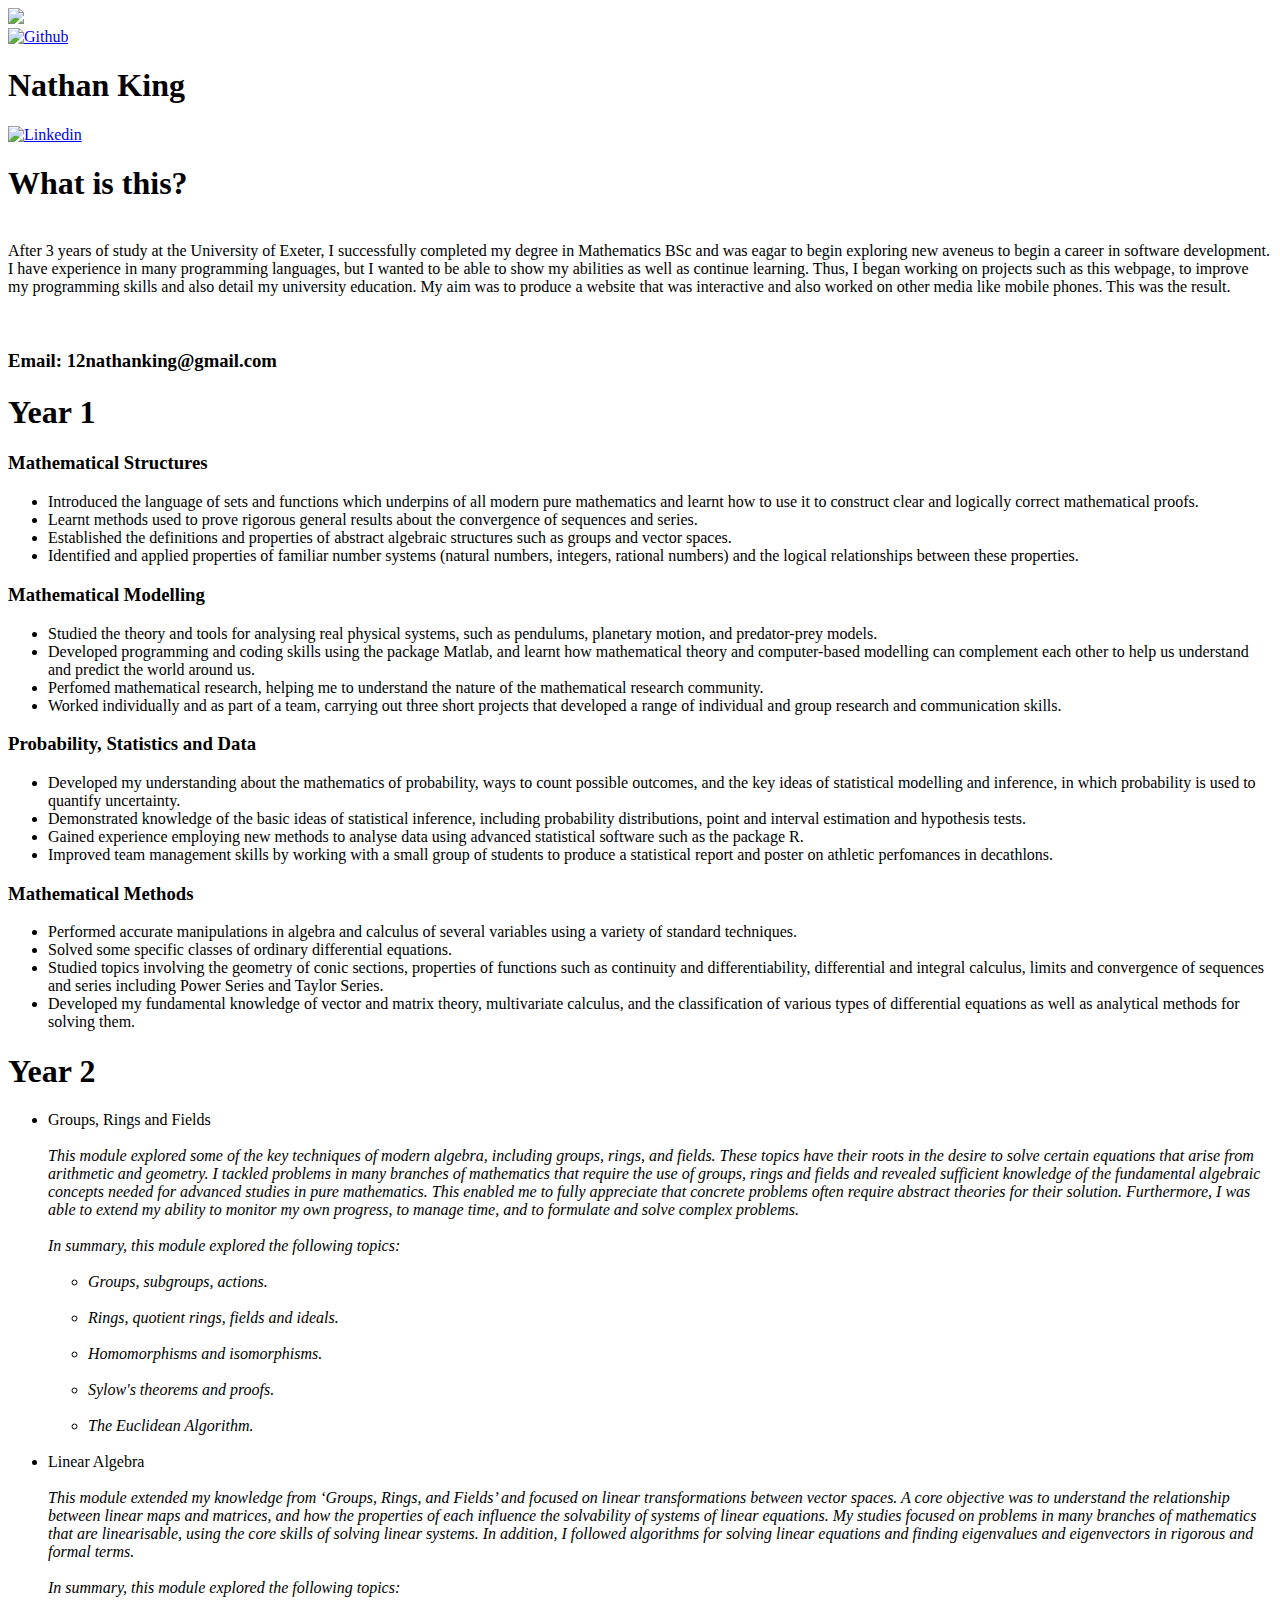
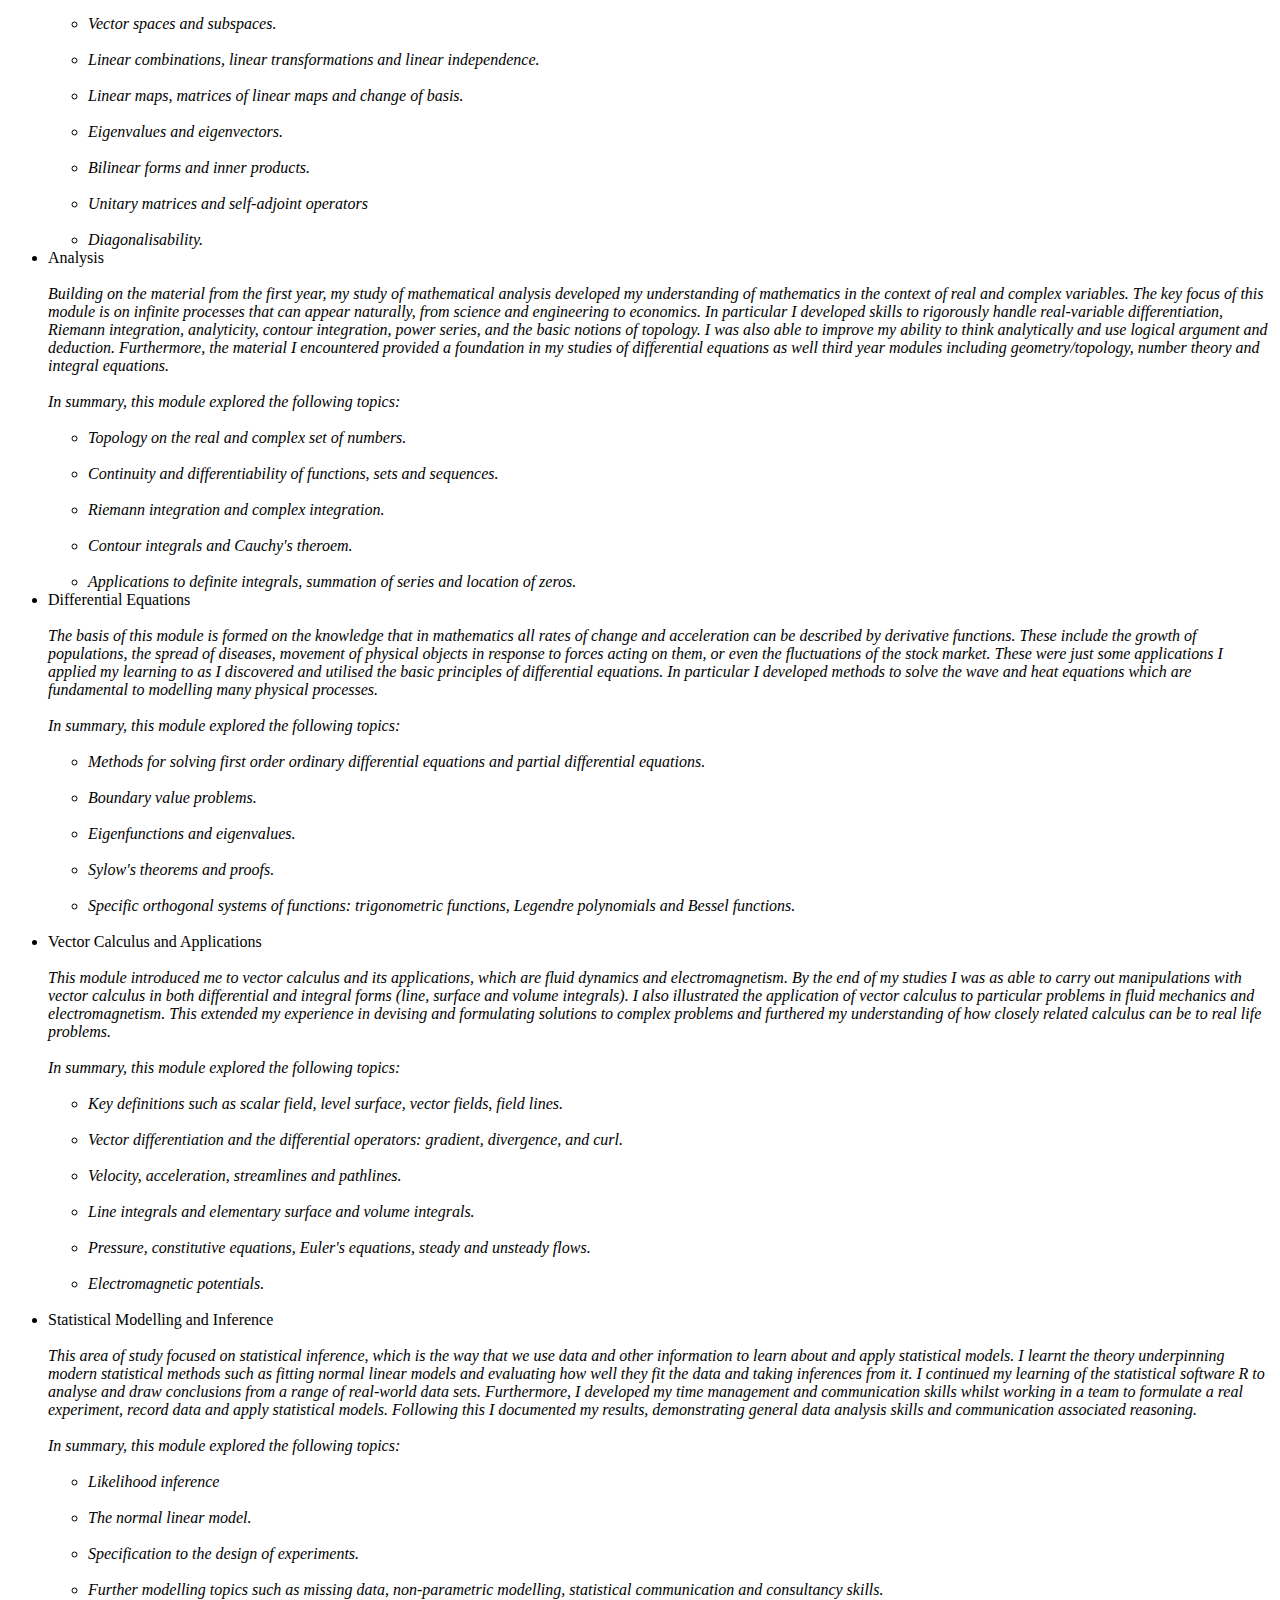
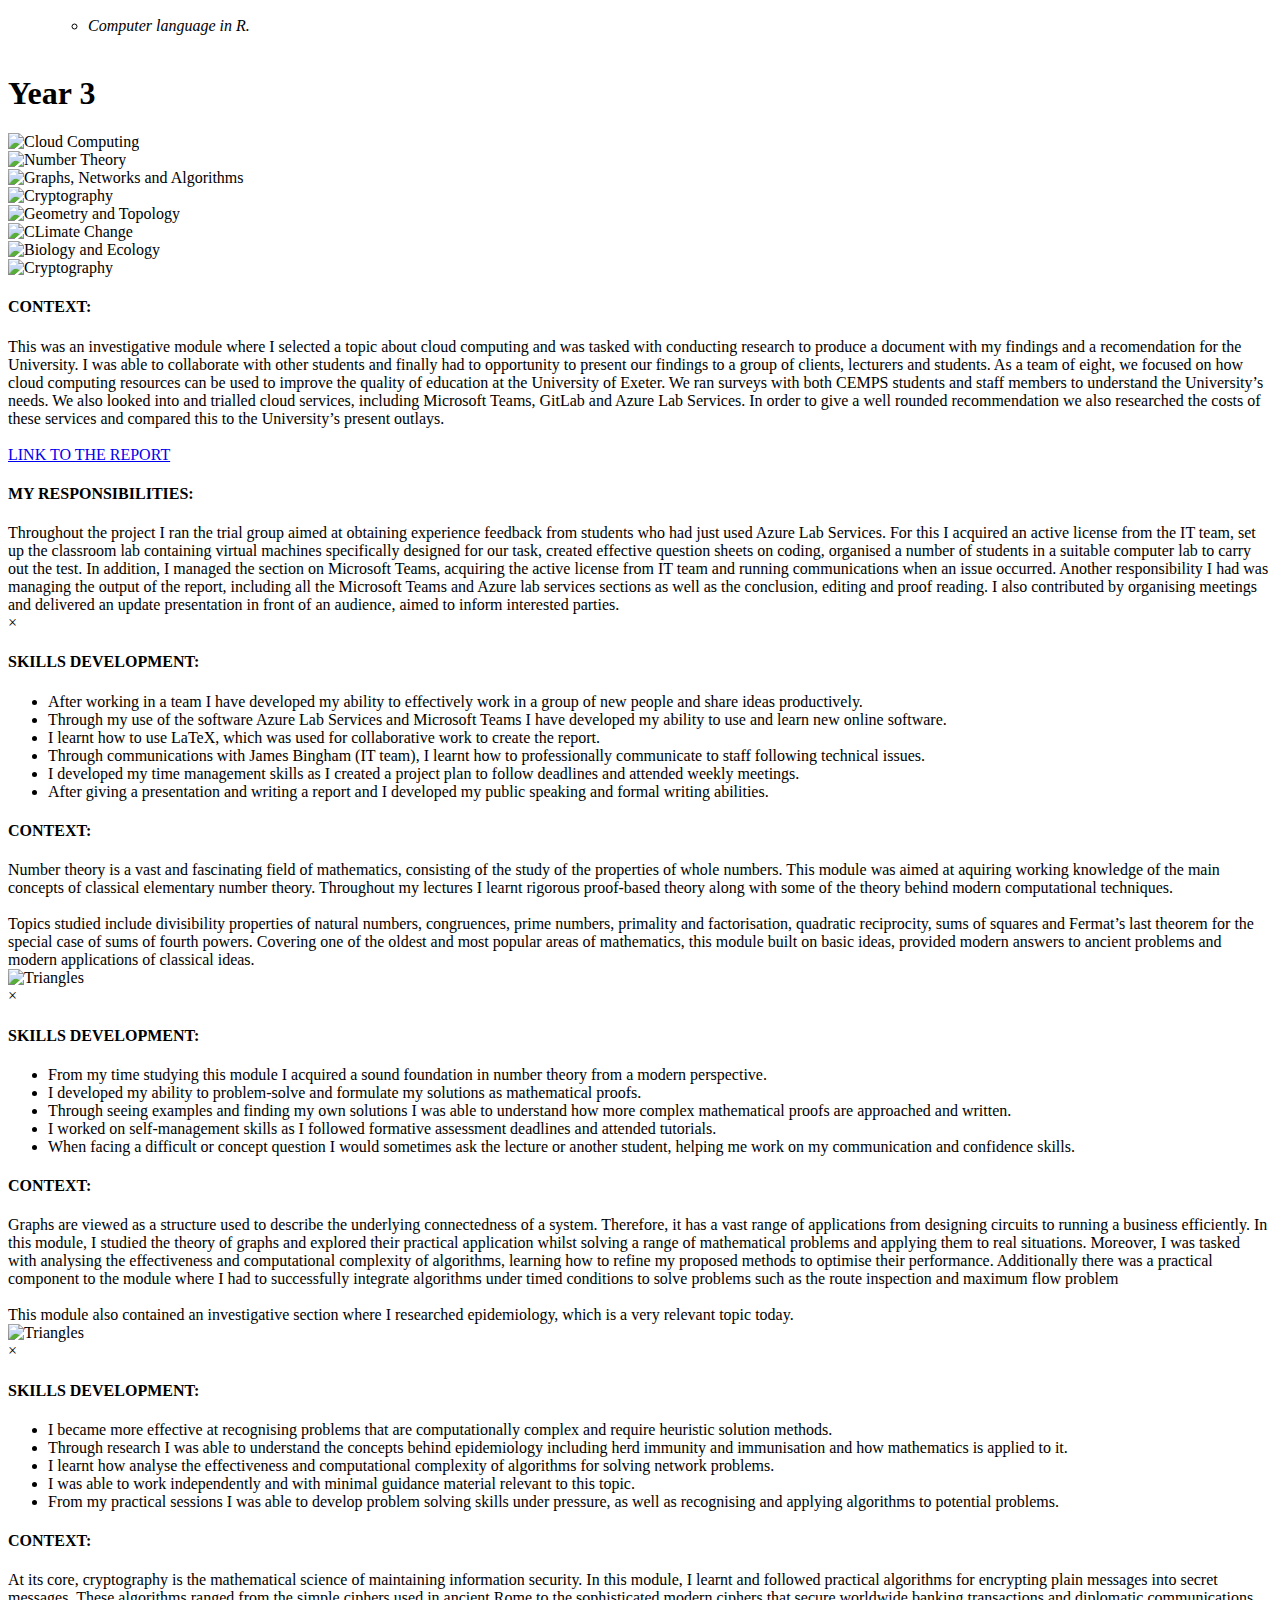
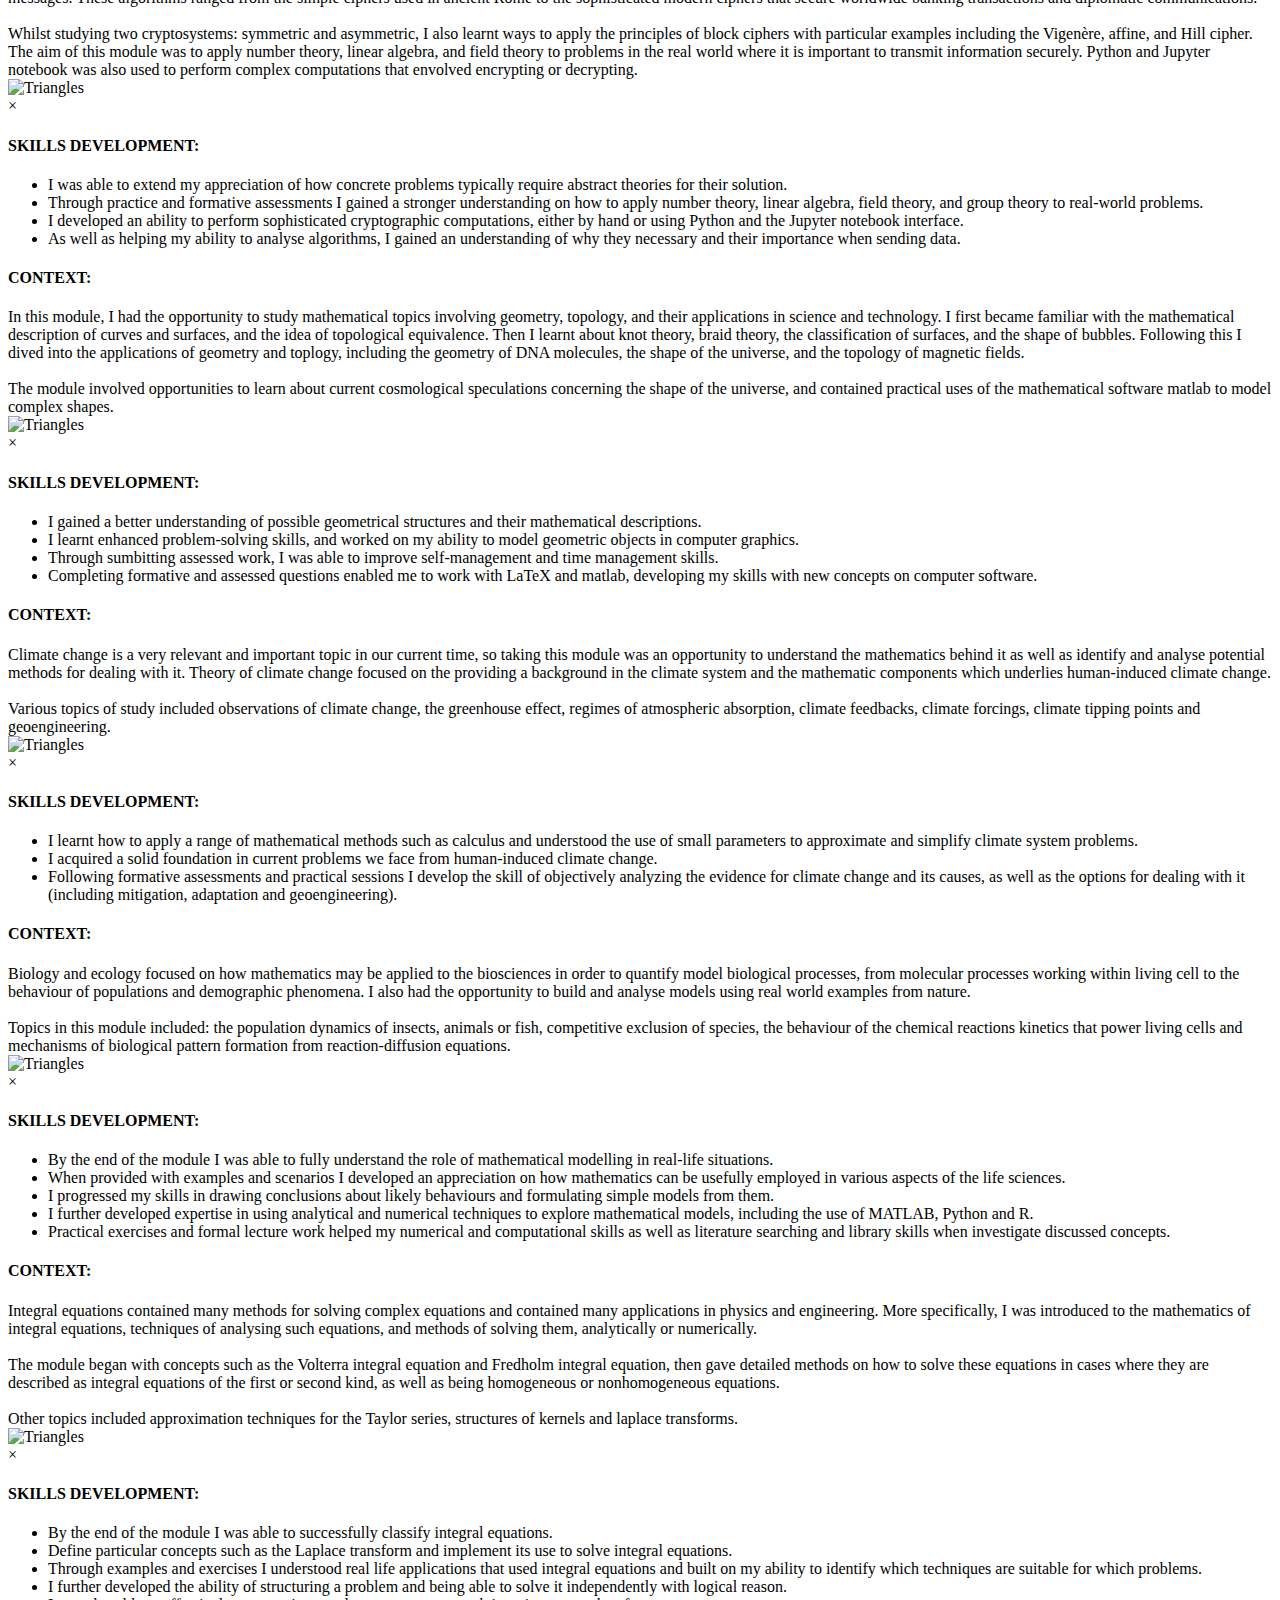
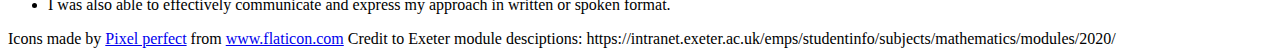
==== index.html @ 95b8d900 "Update index.html" ====
<!DOCTYPE html>
<html>
  <head>
    <link href="mystudies\CSS\mystudies.css" rel="stylesheet" type="text/css">
    <title>My Studies</title>
  </head>
  <body>
    
    <div id="main">
      <div id="title">
        <a href="https://www.exeter.ac.uk/" target= "_blank"><img id="logo" src="../IMAGES/exeter_logo.png"></a>
      </div>

      <div class="break"></div>
      <div class="break"></div>

      <div id="link">
        <a href="https://12nathanking.github.io" target="_blank">
        <img class="icon" border="0" alt="Github" src="../IMAGES/gitlogo.png"/></a>
        <div class="icon" id="profile">
          <div class="overlay">
            <div class="text"><h1>Nathan King</h1></div>
          </div>
        </div>
        <a href="https://www.linkedin.com/in/nathan-king-26045419b/" target="_blank">
        <img class="icon" border="0" alt="Linkedin" src="../IMAGES/linkedin.png"/></a>
      </div>

      <div class="break"></div>
      <div id="context">
        <h1>What is this?</h1><br>
        After 3 years of study at the University of Exeter, I successfully completed my degree in Mathematics BSc and was eagar to begin exploring new aveneus to begin a career in software development. 
        I have experience in many programming languages, but I wanted to be able to show my abilities as well as continue learning. 
        Thus, I began working on projects such as this webpage, to improve my programming skills and also detail my university education.
        My aim was to produce a website that was interactive and also worked on other media like mobile phones.
        This was the result.
        <br><br><br>
        <h3 class ="details">Email: 12nathanking@gmail.com</h3></div>     
<!--FIRST BOX-->
      <div class="wideimage" id="wide1">  
        <div class="year"><h1>Year 1</h1></div>
      </div>
      <div id="first" class="info">
        <div class="trigger">
          <h3>Mathematical Structures</h3>
        </div>
        <div id="slide1" class="hidden">
          <ul>
            <li>Introduced the language of sets and functions which underpins of all modern pure mathematics and learnt how to use it to construct clear and logically correct mathematical proofs.</li>
            <li>Learnt methods used to prove rigorous general results about the convergence of sequences and series.</li>
            <li>Established the definitions and properties of abstract algebraic structures such as groups and vector spaces.</li>
            <li>Identified and applied properties of familiar number systems (natural numbers, integers, rational numbers) and the logical relationships between these properties.</li>
          </ul>
        </div>  
        <div class="trigger">
          <h3>Mathematical Modelling</h3>
        </div>
        <div id="slide2" class="hidden">
          <ul>
            <li>Studied the theory and tools for analysing real physical systems, such as pendulums, planetary motion, and predator-prey models.</li>
            <li>Developed programming and coding skills using the package Matlab, and learnt how mathematical theory and computer-based modelling can complement each other to help us understand and predict the world around us.</li>
            <li>Perfomed mathematical research, helping me to understand the nature of the mathematical research community.</li>
            <li>Worked individually and as part of a team, carrying out three short projects that developed a range of individual and group research and communication skills.</li> 
          </ul>
        </div>
        <div class="trigger">
          <h3>Probability, Statistics and Data</h3>
        </div>  
        <div id="slide3" class="hidden">
          <ul>
            <li>Developed my understanding about the mathematics of probability, ways to count possible outcomes, and the key ideas of statistical modelling and inference, in which probability is used to quantify uncertainty.</li>
            <li>Demonstrated knowledge of the basic ideas of statistical inference, including probability distributions, point and interval estimation and hypothesis tests.</li>
            <li>Gained experience employing new methods to analyse data using advanced statistical software such as the package R.</li>
            <li>Improved team management skills by working with a small group of students to produce a statistical report and poster on athletic perfomances in decathlons.
          </ul>
        </div>
        <div class="trigger">
          <h3>Mathematical Methods</h3>
        </div>  
        <div id="slide4" class="hidden">
          <ul>
            <li> Performed accurate manipulations in algebra and calculus of several variables using a variety of standard techniques.</li>
            <li> Solved some specific classes of ordinary differential equations.</li>
            <li>Studied topics involving the geometry of conic sections, properties of functions such as continuity and differentiability, differential and integral calculus, limits and convergence of sequences and series 
              including Power Series and Taylor Series.</li>
            <li>Developed my fundamental knowledge of vector and matrix theory, multivariate calculus, and the classification of various types of differential equations as well as analytical methods for solving them.</li>
          </ul>
        </div>  
      </div><!--END OF FIRST BOX-->
<!--SECOND BOX-->
      <div class="wideimage" id="wide2">
        <div class="year" id="year2"><h1>Year 2</h1></div>
      </div>
      <div id="second" class="info">
        <div class="container">
          <ul class="slider-container simple-list" id="slider">
            <li class="slide">
              Groups, Rings and Fields  <br><br>
              <cite>
                This module explored some of the key techniques of modern algebra, including groups, rings, and fields. 
                These topics have their roots in the desire to solve certain equations that arise from arithmetic and geometry. 
                I tackled problems in many branches of mathematics that require the use of groups, rings and fields and revealed
                sufficient knowledge of the fundamental algebraic concepts needed for advanced studies in pure mathematics. 
                This enabled me to fully appreciate that concrete problems often require abstract theories for their solution.
                Furthermore, I was able to extend my ability to monitor my own progress, to manage time, and to formulate and solve complex problems.
                <br><br>
                In summary, this module explored the following topics:<br><br>
                <ul>
                  <li>Groups, subgroups, actions.</li><br>
                  <li>Rings, quotient rings, fields and ideals.</li><br>
                  <li>Homomorphisms and isomorphisms.</li><br>
                  <li>Sylow's theorems and proofs.</li><br>
                  <li>The Euclidean Algorithm.</li><br>
                </ul> </cite>
            </li>
            <li class="slide">
              Linear Algebra  <br><br>
              <cite>
                This module extended my knowledge from ‘Groups, Rings, and Fields’ and focused on linear transformations between vector spaces.
                A core objective was to understand the relationship between linear maps and matrices, and how the properties of each influence the solvability of systems of linear equations.
                My studies focused on problems in many branches of mathematics that are linearisable, using the core skills of solving linear systems.
                In addition, I followed algorithms for solving linear equations and finding eigenvalues and eigenvectors in rigorous and formal terms.
                <br><br>
                In summary, this module explored the following topics:<br><br>
                <ul>
                  <li>Vector spaces and subspaces.</li><br>
                  <li>Linear combinations, linear transformations and linear independence.</li><br>
                  <li>Linear maps, matrices of linear maps and change of basis.</li><br>
                  <li>Eigenvalues and eigenvectors.</li><br>
                  <li>Bilinear forms and inner products.</li><br>
                  <li>Unitary matrices and self-adjoint operators</li><br>
                  <li>Diagonalisability.</li>
                </ul> </cite>
            </li>
              <li class="slide">
                Analysis <br><br>   
                  <cite>
                    Building on the material from the first year, my study of mathematical analysis developed my understanding of mathematics in the context of real and complex variables. 
                    The key focus of this module is on infinite processes that can appear naturally, from science and engineering to economics.  
                    In particular I developed skills to rigorously handle real-variable differentiation, Riemann integration, analyticity, contour integration, power series, and the basic notions of topology.
                    I was also able to improve my ability to think analytically and use logical argument and deduction.
                    Furthermore, the material I encountered provided a foundation in my studies of differential equations as well third year modules including geometry/topology, number theory and integral equations.
                    <br><br>
                    In summary, this module explored the following topics:<br><br>
                    <ul>
                      <li>Topology on the real and complex set of numbers.</li><br>
                      <li>Continuity and differentiability of functions, sets and sequences.</li><br>
                      <li>Riemann integration and complex integration.</li><br>
                      <li>Contour integrals and Cauchy's theroem.</li><br>
                      <li>Applications to definite integrals, summation of series and location of zeros.</li>
                    </ul></cite>
              </li>
            </li>
            <li class="slide">
              Differential Equations <br><br>   
                <cite> 
                  The basis of this module is formed on the knowledge that in mathematics all rates of change and acceleration can be described by derivative functions. 
                  These include the growth of populations, the spread of diseases, movement of physical objects in response to forces acting on them, or even the fluctuations of the stock market.
                  These were just some applications I applied my learning to as I discovered and utilised the basic principles of differential equations.
                  In particular I developed methods to solve the wave and heat equations which are fundamental to modelling many physical processes. 
                  <br><br>
                  In summary, this module explored the following topics:<br><br>
                  <ul>
                    <li>Methods for solving first order ordinary differential equations and partial differential equations.</li><br>
                    <li>Boundary value problems.</li><br>
                    <li>Eigenfunctions and eigenvalues.</li><br>
                    <li>Sylow's theorems and proofs.</li><br>
                    <li>Specific orthogonal systems of functions: trigonometric functions, Legendre polynomials and Bessel functions.</li><br>
                  </ul></cite>
            </li>
            <li class="slide">
              Vector Calculus and Applications<br><br>   
                <cite>This module introduced me to vector calculus and its applications, which are fluid dynamics and electromagnetism.
                   By the end of my studies I was as able to carry out manipulations with vector calculus in both differential and integral forms (line, surface and volume integrals).
                   I also illustrated the application of vector calculus to particular problems in fluid mechanics and electromagnetism.
                   This extended my experience in devising and formulating solutions to complex problems and furthered my understanding of how closely related calculus can be to real life problems.
                   <br><br>
                   In summary, this module explored the following topics:<br><br>
                   <ul>
                    <li>Key definitions such as scalar field, level surface, vector fields, field lines.</li><br>
                    <li>Vector differentiation and the differential operators: gradient, divergence, and curl.</li><br>
                    <li>Velocity, acceleration, streamlines and pathlines.</li><br>
                    <li>Line integrals and elementary surface and volume integrals.</li><br>
                    <li>Pressure, constitutive equations, Euler's equations, steady and unsteady flows.</li><br>
                    <li>Electromagnetic potentials.</li><br>
                  </ul></cite>
            </li>
              <li class="slide">
                Statistical Modelling and Inference <br><br>
                <cite>
                  This area of study focused on statistical inference, which is the way that we use data and other information to learn about and apply statistical models.
                  I learnt the theory underpinning modern statistical methods such as fitting normal linear models and evaluating how well they fit the data and taking inferences from it.
                  I continued my learning of the statistical software R to analyse and draw conclusions from a range of real-world data sets. 
                  Furthermore, I developed my time management and communication skills whilst working in a team to formulate a real experiment, record data and apply statistical models.
                  Following this I documented my results, demonstrating general data analysis skills and communication associated reasoning.
                  <br><br>
                  In summary, this module explored the following topics:<br><br>
                  <ul>
                    <li>Likelihood inference</li><br>
                    <li>The normal linear model.</li><br>
                    <li>Specification to the design of experiments.</li><br>
                    <li>Further modelling topics such as missing data, non-parametric modelling, statistical communication and consultancy skills.</li><br>
                    <li>Computer language in R.</li><br>
                  </ul></cite>
              </li>
          </ul>
          <a href="#" id="prev"></a>
          <a href="#" id="next"></a>
        </div> <!-- end container -->
      </div><!--END OF SECOND BOX-->
<!--THIRD BOX-->
      <div class="wideimage" id="wide3">  
        <div class="year"><h1>Year 3</h1></div>
      </div>
      <div id="third" class="info">
        <div class="row">
          <div class="column">
          <img id="btn1" src="../IMAGES/cloud_computing.png" alt="Cloud Computing" style="width:100%">
          </div>
          <div class="column">
          <img id="btn2" src="../IMAGES/number_theory.png " alt="Number Theory" style="width:100%">
          </div>
        </div>
        <div class="row">
          <div class="column">
          <img id="btn3" src="../IMAGES/graphs.png" alt="Graphs, Networks and Algorithms" style="width:100%">
          </div>
          <div class="column">
          <img id="btn4" src="../IMAGES/cryptography.png" alt="Cryptography" style="width:100%">
          </div>
        </div>
        <div class="row">
          <div class="column">
          <img id="btn5" src="../IMAGES/geometry.png" alt="Geometry and Topology" style="width:100%">
          </div>
          <div class="column">
          <img id="btn6" src="../IMAGES/climate_change.png " alt="CLimate Change" style="width:100%">
          </div>
        </div>
        <div class="row">
          <div class="column">
          <img id="btn7" src="../IMAGES/biology.png" alt="Biology and Ecology" style="width:100%">
          </div>
          <div class="column">
          <img id="btn8" src="../IMAGES/integral_equations.png" alt="Cryptography" style="width:100%">
          </div>
        </div>

        <!-- The Popups -->
        <div id="infopopup1" class="popup">
          <!-- Popup content -->
          <div class="popup-content" id="cloud">
              <div class="textcol">
                <h4>CONTEXT:</h4>
                This was an investigative module where I selected a topic about cloud computing and was tasked with conducting research to produce a document with my findings 
                and a recomendation for the University. 
                I was able to collaborate with other students and finally had to opportunity to present our findings to a group of clients, lecturers and students.
                As a team of eight, we focused on how cloud computing resources can be used to improve the quality of education at the University of Exeter.
                We ran surveys with both CEMPS students and staff members to understand the University’s needs. We also looked into and trialled cloud services, 
                including Microsoft Teams, GitLab and Azure Lab Services.
                In order to give a well rounded recommendation we also researched the costs of these services and compared this to the University’s present outlays.
                <br><br><a href="../IMAGES/MTH3035_Group_9_Final_Report.pdf">LINK TO THE REPORT</a>
              </div>
              <div class="textcol">
                <h4>MY RESPONSIBILITIES:</h4> 
                Throughout the project I ran the trial group aimed at obtaining experience feedback from students who had just used Azure Lab Services. For this I acquired an active license from the IT team, set up the classroom lab containing virtual machines specifically designed for our task, created effective question sheets on coding, organised a number of students in a suitable computer lab to carry out the test.
                In addition, I managed the section on Microsoft Teams, acquiring the active license from IT team and running communications when an issue occurred.
                Another responsibility I had was managing the output of the report, including all the Microsoft Teams and Azure lab services sections as well as the conclusion, editing and proof reading.
                I also contributed by organising meetings and delivered an update presentation in front of an audience, aimed to inform interested parties.
              </div>
              <div class="textcol">
                <span class="close">&times;</span>
                <h4>SKILLS DEVELOPMENT:</h4> 
                <ul>
                  <li>After working in a team I have developed my ability to effectively work in a group of new people and share ideas productively.</li>
                  <li>Through my use of the software Azure Lab Services and Microsoft Teams I have developed my ability to use and learn new online software.</li>
                  <li>I learnt how to use LaTeX, which was used for collaborative work to create the report.</li>
                  <li>Through communications with James Bingham (IT team), I learnt how to professionally communicate to staff following technical issues.</li>
                  <li>I developed my time management skills as I created a project plan to follow deadlines and attended weekly meetings.</li>
                  <li>After giving a presentation and writing a report and I developed my public speaking and formal writing abilities.</li>
                </ul>
              </div>
          </div>
        </div>
        <div id="infopopup2" class="popup">
          <div class="popup-content">
            <div class="textcol">
              <h4>CONTEXT:</h4>
              Number theory is a vast and fascinating field of mathematics, consisting of the study of the properties of whole numbers.
              This module was aimed at aquiring working knowledge of the main concepts of classical elementary number theory. 
              Throughout my lectures I learnt rigorous proof-based theory along with some of the theory behind modern computational techniques.<br><br>
              Topics studied include divisibility properties of natural numbers, congruences, prime numbers, primality and factorisation, 
              quadratic reciprocity, sums of squares and Fermat’s last theorem for the special case of sums of fourth powers.
              Covering one of the oldest and most popular areas of mathematics, this module built on basic ideas, 
              provided modern answers to ancient problems and modern applications of classical ideas. 
            </div>
            <div class="textcol">
              <img id="breakcol" src="../IMAGES/number_theory_col.svg" alt="Triangles" style="width:100%">
            </div>
            <div class="textcol">
              <span class="close">&times;</span>
              <h4>SKILLS DEVELOPMENT:</h4> 
              <ul>     
                <li>From my time studying this module I acquired a sound foundation in number theory from a modern perspective.</li>
                <li>I developed my ability to problem-solve and formulate my solutions as mathematical proofs.</li>
                <li>Through seeing examples and finding my own solutions I was able to understand how more complex mathematical proofs are approached and written.</li>      
                <li>I worked on self-management skills as I followed formative assessment deadlines and attended tutorials.</li>
                <li>When facing a difficult or concept question I would sometimes ask the lecture or another student, helping me work on my communication and confidence skills.</li>
              </ul>
            </div>
          </div>
        </div>
        <div id="infopopup3" class="popup">
          <div class="popup-content">
            <div class="textcol">
              <h4>CONTEXT:</h4>
              Graphs are viewed as a structure used to describe the underlying connectedness of a system. Therefore, it has
              a vast range of applications from designing circuits to running a business efficiently. 
              In this module, I studied the theory of graphs and explored their practical application whilst solving a range of mathematical problems and applying them to real situations.
              Moreover, I was tasked with analysing the effectiveness and computational complexity of algorithms, learning how to refine my proposed methods to optimise their performance.
              Additionally there was a practical component to the module where I had to successfully integrate algorithms under timed conditions to solve problems such as the route inspection and maximum flow problem<br><br>
              This module also contained an investigative section where I researched epidemiology, which is a very relevant topic today.
            </div>
            <div class="textcol">
              <img id="breakcol" src="../IMAGES/graphs_col.svg" alt="Triangles" style="width:100%">
            </div>
            <div class="textcol">
              <span class="close">&times;</span>
              <h4>SKILLS DEVELOPMENT:</h4> 
              <ul>
                <li>I became more effective at recognising problems that are computationally complex and require heuristic solution methods.</li>
                <li>Through research I was able to understand the concepts behind epidemiology including herd immunity and immunisation and how mathematics is applied to it.</li>
                <li>I learnt how analyse the effectiveness and computational complexity of algorithms for solving network problems.</li>
                <li>I was able to work independently and with minimal guidance material relevant to this topic.</li>
                <li>From my practical sessions I was able to develop problem solving skills under pressure, as well as recognising and applying algorithms to potential problems.</li>
              </ul>
            </div>
          </div>
        </div>
        <div id="infopopup4" class="popup">
          <div class="popup-content">
            <div class="textcol">
              <h4>CONTEXT:</h4>
              At its core, cryptography is the mathematical science of maintaining information security. 
              In this module, I learnt and followed practical algorithms for encrypting plain messages into secret messages.
              These algorithms ranged from the simple ciphers used in ancient Rome to the sophisticated modern ciphers 
              that secure worldwide banking transactions and diplomatic communications.<br><br>

              Whilst studying two cryptosystems: symmetric and asymmetric, 
              I also learnt ways to apply the principles of block ciphers with particular examples including the Vigenère, affine, and Hill cipher.
              The aim of this module was to apply number theory, linear algebra, and field theory to problems in the real world where 
              it is important to transmit information securely. 
              Python and Jupyter notebook was also used to perform complex computations that envolved encrypting or decrypting.
            </div>
            <div class="textcol">
              <img id="breakcol" src="../IMAGES/cryptography_col.svg" alt="Triangles" style="width:100%">
            </div>
            <div class="textcol">
              <span class="close">&times;</span>
              <h4>SKILLS DEVELOPMENT:</h4> 
              <ul>
                <li>I was able to extend my appreciation of how concrete problems typically require abstract theories for their solution.</li>
                <li>Through practice and formative assessments I gained a stronger understanding on how to apply number theory, linear algebra, field theory, and group theory to real-world problems.</li>
                <li>I developed an ability to perform sophisticated cryptographic computations, either by hand or using Python and the Jupyter notebook interface.</li>
                <li>As well as helping my ability to analyse algorithms, I gained an understanding of why they necessary and their importance when sending data.</li>
              </ul>
            </div>
          </div>
        </div>
        <div id="infopopup5" class="popup">
          <div class="popup-content">
            <div class="textcol">
              <h4>CONTEXT:</h4>
              In this module, I had the opportunity to study mathematical topics involving geometry, topology, 
              and their applications in science and technology. I first became familiar with the mathematical 
              description of curves and surfaces, and the idea of topological equivalence. 
              Then I learnt about knot theory, braid theory, the classification of surfaces, and the shape of 
              bubbles. Following this I dived into the applications of geometry and toplogy, including the 
              geometry of DNA molecules, the shape of the universe, and the topology of magnetic fields.<br><br>
              The module involved opportunities to learn about current cosmological speculations concerning the shape of the universe, 
              and contained practical uses of the mathematical software matlab to model complex shapes.
            </div>
            <div class="textcol">
              <img id="breakcol" src="../IMAGES/geometry_col.svg" alt="Triangles" style="width:100%">
            </div>
            <div class="textcol">
              <span class="close">&times;</span>
              <h4>SKILLS DEVELOPMENT:</h4> 
              <ul>
                <li>I gained a better understanding of possible geometrical structures and their mathematical descriptions.</li>
                <li>I learnt enhanced problem-solving skills, and worked on my ability to model geometric objects in computer graphics.</li>
                <li>Through sumbitting assessed work, I was able to improve self-management and time management skills.</li>
                <li>Completing formative and assessed questions enabled me to work with LaTeX and matlab, developing my skills with new concepts on computer software.</li>
              </ul>
            </div>
          </div>
        </div>
        <div id="infopopup6" class="popup">
          <div class="popup-content">
            <div class="textcol">
              <h4>CONTEXT:</h4>
              Climate change is a very relevant and important topic in our current time, so taking this module was an opportunity to understand the mathematics behind it as well as identify 
              and analyse potential methods for dealing with it.
              Theory of climate change focused on the providing a background in the climate system and the mathematic components which underlies human-induced climate change.<br><br> 
              Various topics of study included observations of climate change, the greenhouse effect, 
              regimes of atmospheric absorption, climate feedbacks, climate forcings, climate tipping points and geoengineering.
            </div>
            <div class="textcol">
              <img id="breakcol" src="../IMAGES/climate_col.svg" alt="Triangles" style="width:100%">
            </div>
            <div class="textcol">
              <span class="close">&times;</span>
              <h4>SKILLS DEVELOPMENT:</h4> 
              <ul>
                <li>I learnt how to apply a range of mathematical methods such as calculus and understood the use of small parameters to approximate and simplify climate system problems. </li>
                <li>I acquired a solid foundation in current problems we face from human-induced climate change.</li>
                <li>Following formative assessments and practical sessions I develop the skill of objectively analyzing the evidence for climate change and its causes, 
                  as well as the options for dealing with it (including mitigation, adaptation and geoengineering). </li>

              </ul>
            </div>
          </div>
        </div>
        <div id="infopopup7" class="popup">
          <div class="popup-content">
            <div class="textcol">
              <h4>CONTEXT:</h4>
              Biology and ecology focused on how mathematics may be applied to the biosciences in order to quantify model biological processes, 
              from molecular processes working within living cell to the behaviour of populations and demographic phenomena.
              I also had the opportunity to build and analyse models using real world examples from nature.<br><br>
              Topics in this module included: the population dynamics of insects, animals or fish, competitive exclusion of species, 
              the behaviour of the chemical reactions kinetics that power living cells and mechanisms of biological pattern formation from reaction-diffusion equations.
              </div>
            <div class="textcol">
              <img id="breakcol" src="../IMAGES/biology_col.svg" alt="Triangles" style="width:100%">
            </div>
            <div class="textcol">
               <span class="close">&times;</span>
               <h4>SKILLS DEVELOPMENT:</h4> 
              <ul>
                <li>By the end of the module I was able to fully understand the role of mathematical modelling in real-life situations.</li>
                <li>When provided with examples and scenarios I developed an appreciation on how mathematics can be usefully employed in various aspects of the life sciences.</li>
                <li>I progressed my skills in drawing conclusions about likely behaviours and formulating simple models from them.</li>
                <li>I further developed expertise in using analytical and numerical techniques to explore mathematical models, including the use of MATLAB, Python and R.</li>
                <li>Practical exercises and formal lecture work helped my numerical and computational skills as well as literature searching and library skills when investigate discussed concepts.</li>

              </ul>
            </div>
          </div>
        </div>
        <div id="infopopup8" class="popup">
          <div class="popup-content">
            <div class="textcol">
              <h4>CONTEXT:</h4>
              Integral equations contained many methods for solving complex equations and contained many applications in physics and engineering. 
              More specifically, I was introduced to the mathematics of integral equations, techniques of analysing such equations, and methods of solving them, analytically or numerically.<br><br>
              The module began with concepts such as the Volterra integral equation and Fredholm integral equation, then gave detailed methods on how to solve these equations in cases where
              they are described as integral equations of the first or second kind, as well as being homogeneous or nonhomogeneous equations.<br><br>
              Other topics included approximation techniques for the Taylor series, structures of kernels and laplace transforms.
            </div>
            <div class="textcol">
              <img id="breakcol" src="../IMAGES/integrals_col.svg" alt="Triangles" style="width:100%">
            </div>
            <div class="textcol">
              <span class="close">&times;</span>
              <h4>SKILLS DEVELOPMENT:</h4> 
              <ul>
                <li>By the end of the module I was able to successfully classify integral equations.</li>
                <li>Define particular concepts such as the Laplace transform and implement its use to solve integral equations.</li>
                <li>Through examples and exercises I understood real life applications that used integral equations and built on my ability to identify which techniques are suitable for which problems.</li>
                <li>I further developed the ability of structuring a problem and being able to solve it independently with logical reason.</li>
                <li>I was also able to effectively communicate and express my approach in written or spoken format.</li>

              </ul>
            </div>
          </div>
        </div>
      </div><!--END OF THIRD BOX-->

      <div class="break"></div>

      <div>
       <footer id="ref">Icons made by 
          <a href="https://icon54.com/" title="Pixel perfect">Pixel perfect</a> from <a href="https://www.flaticon.com/" title="Flaticon">www.flaticon.com</a>
          Credit to Exeter module desciptions: https://intranet.exeter.ac.uk/emps/studentinfo/subjects/mathematics/modules/2020/
       </footer>
      </div>

   </div><!--END OF MAIN-->

    <script src="mystudies/JS/mystudies.js"></script>
  </body>
</html>
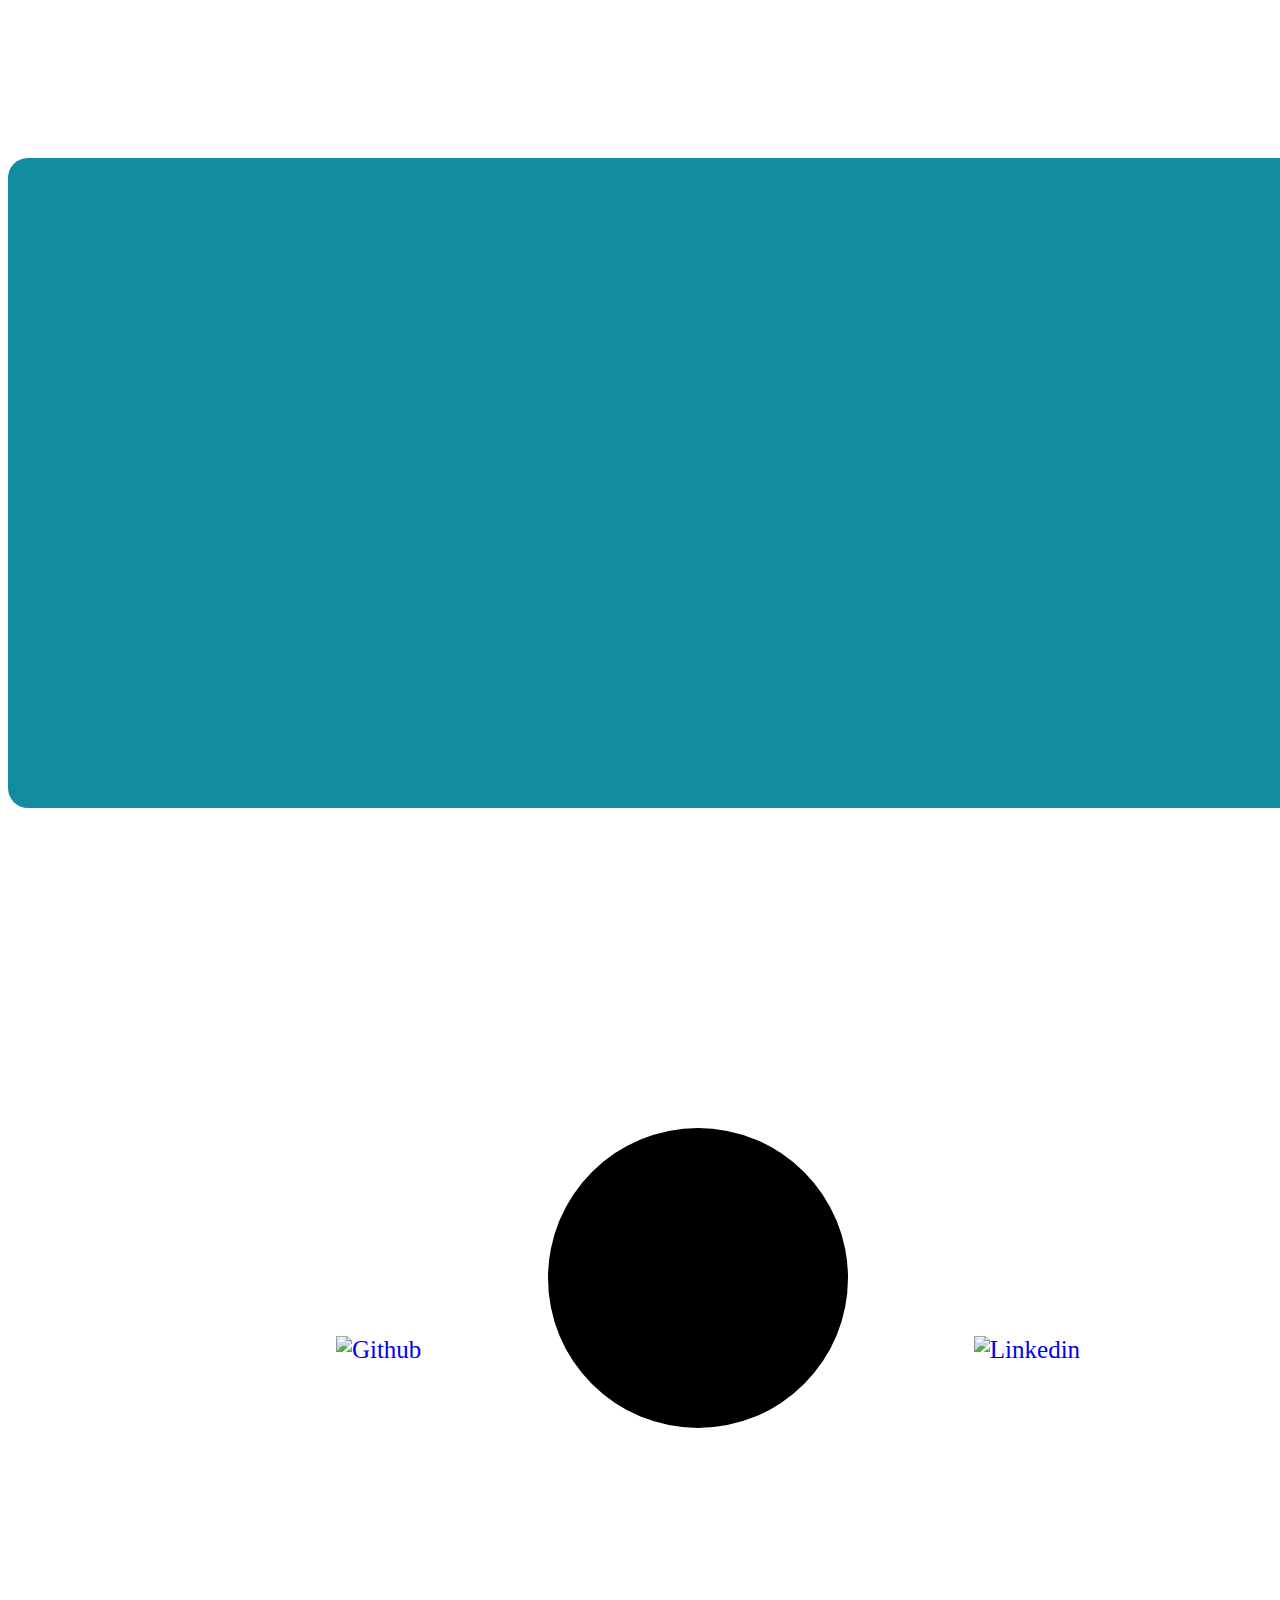
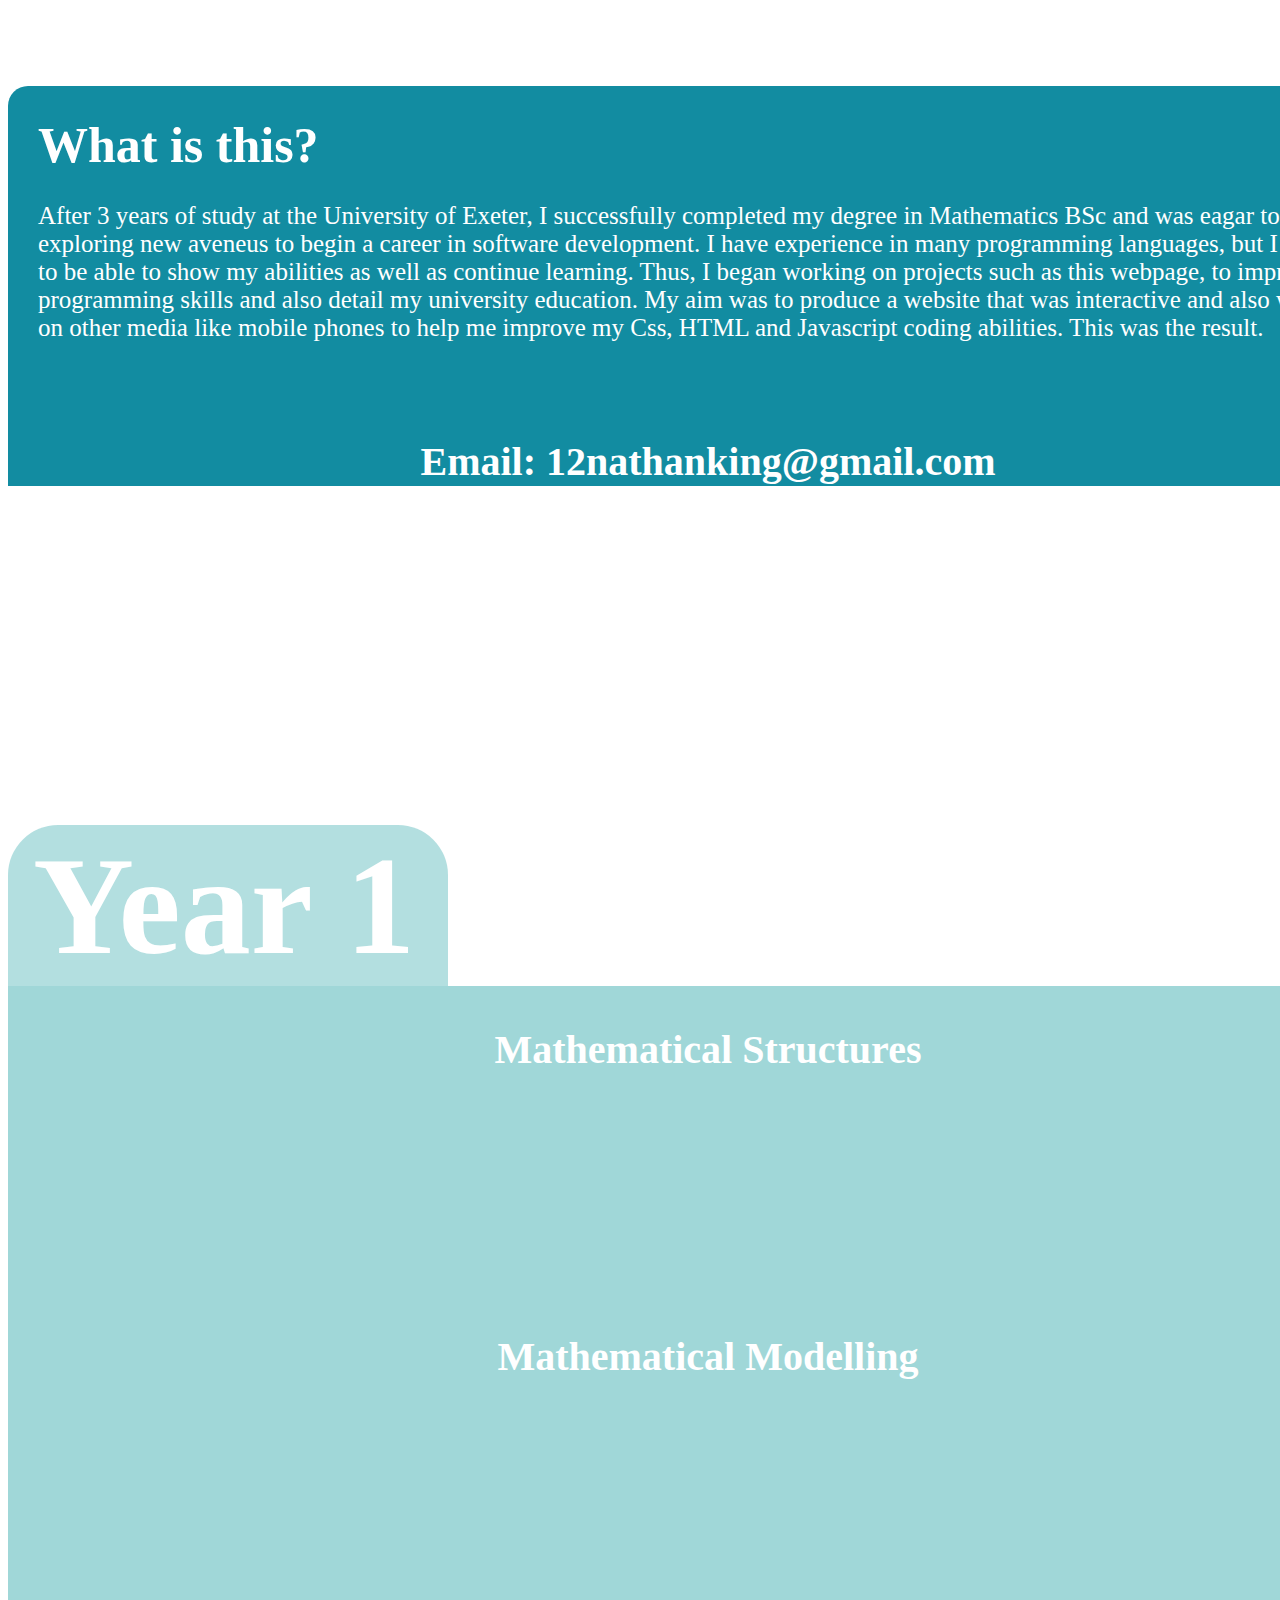
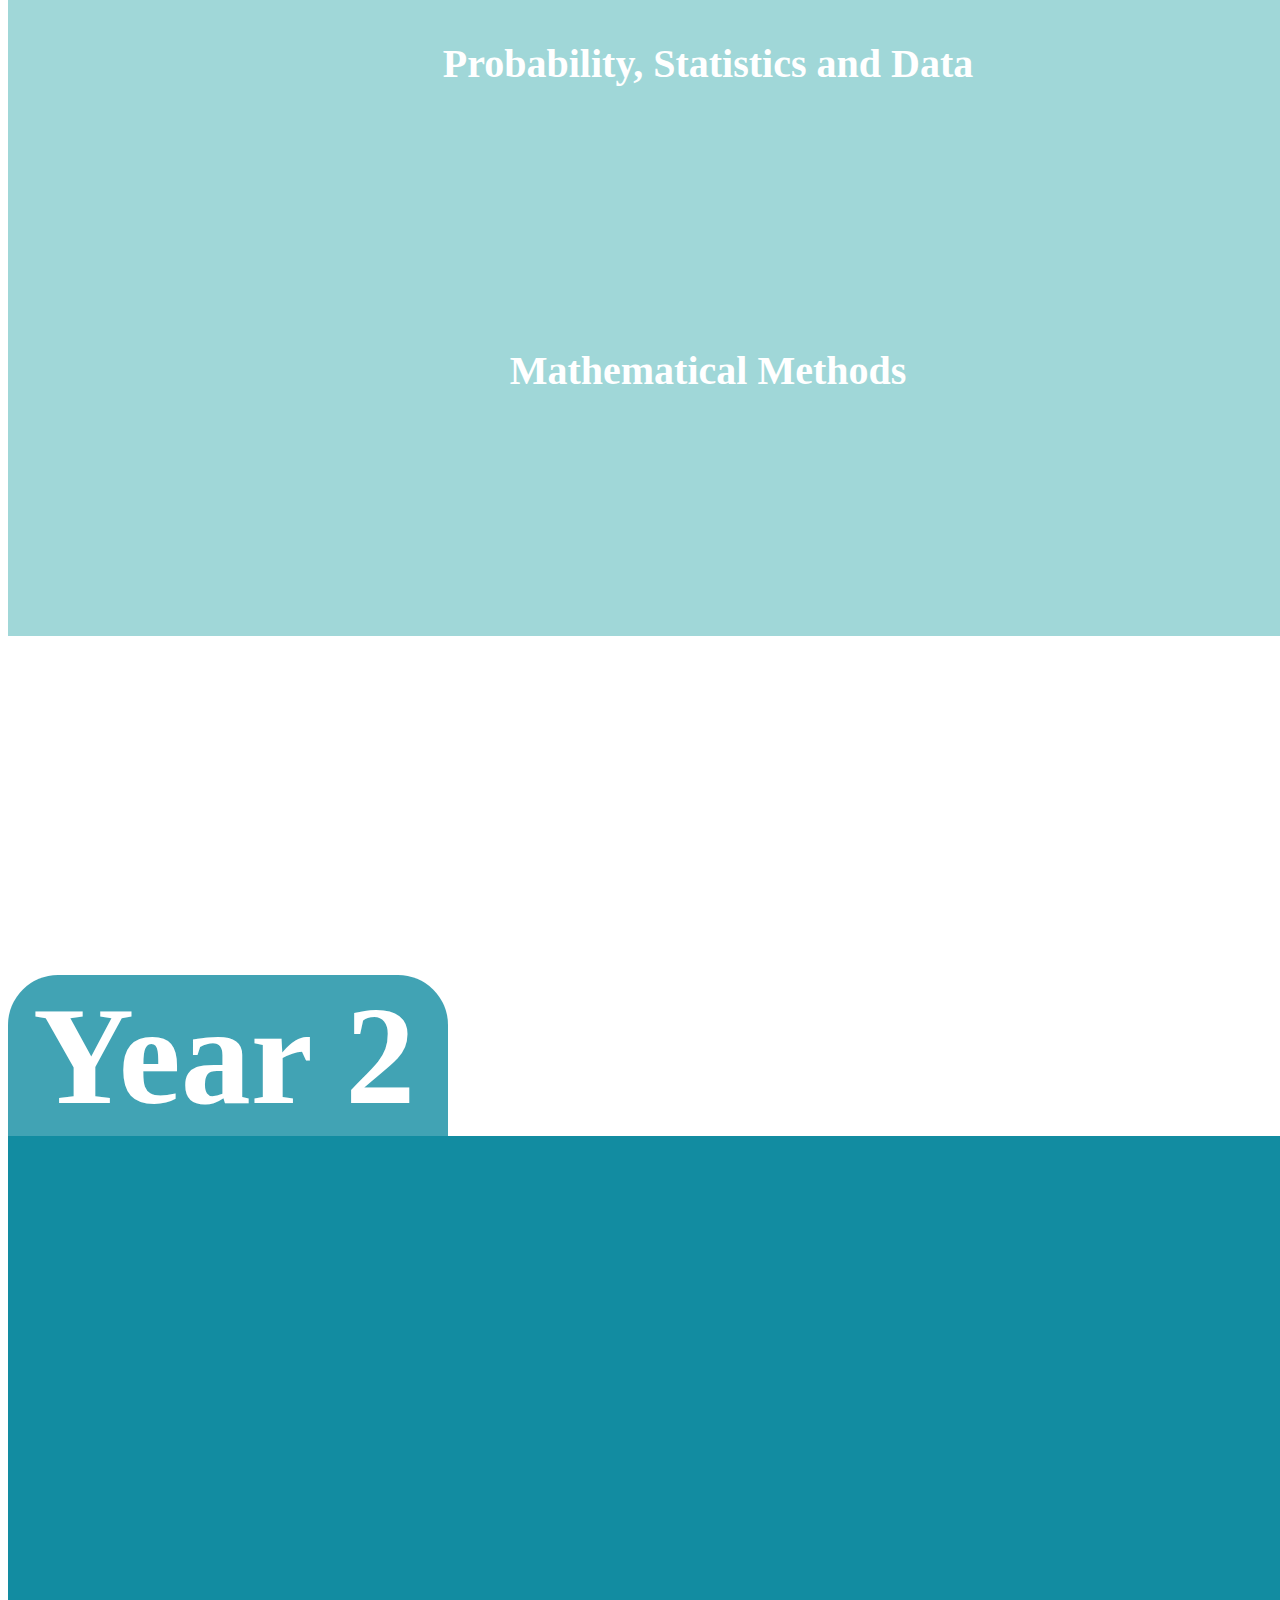
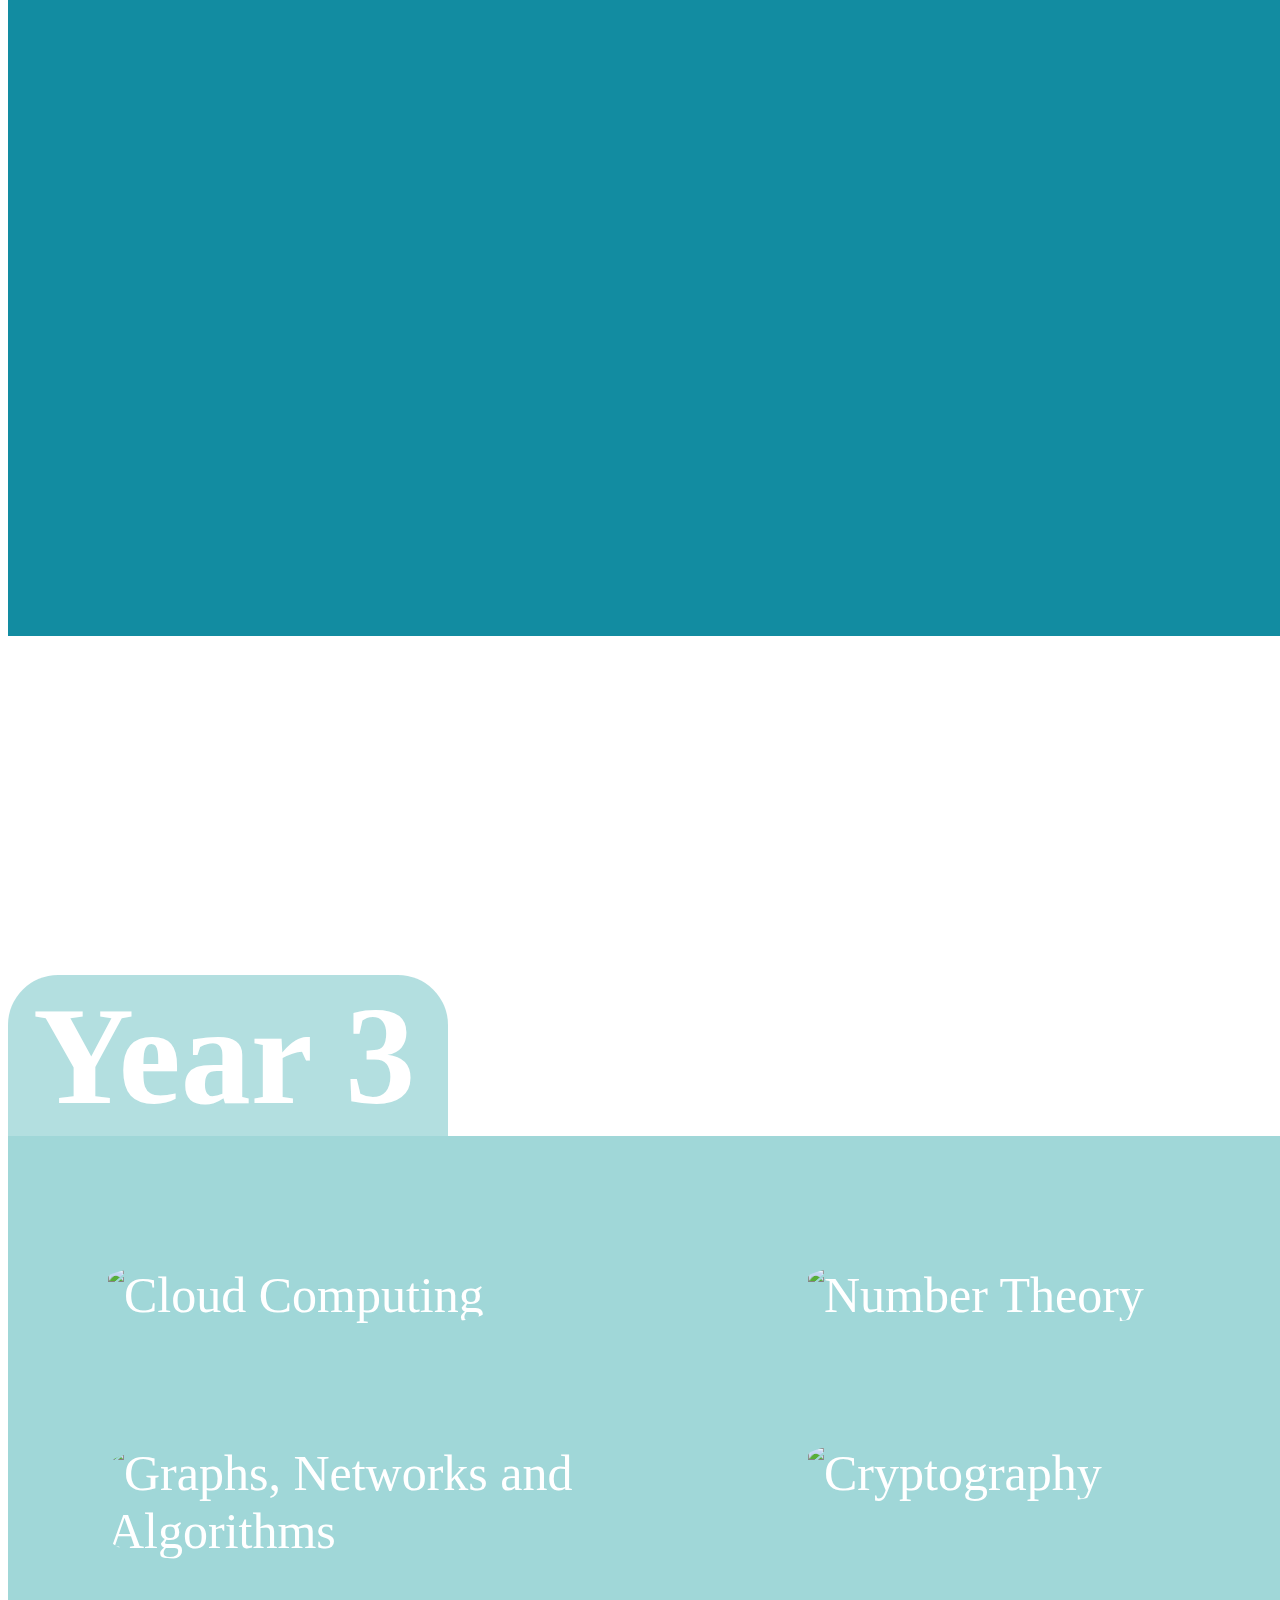
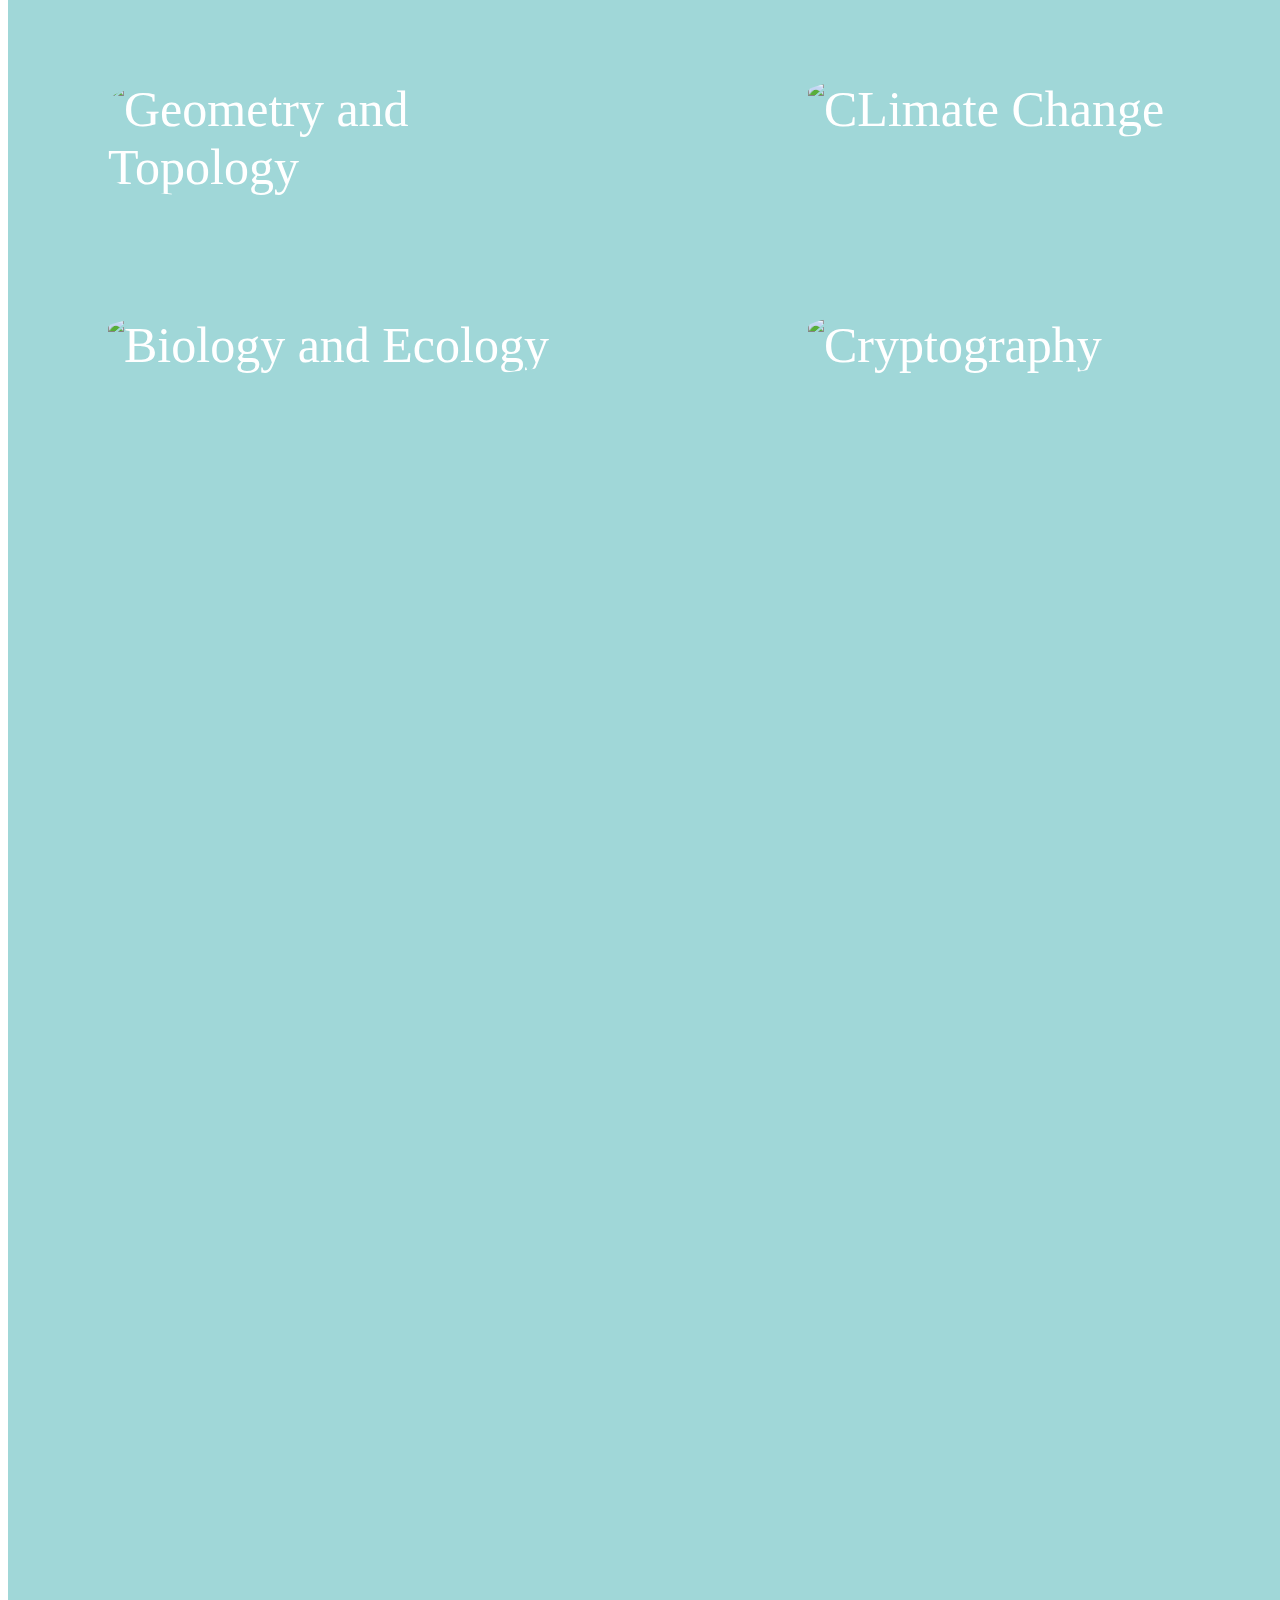
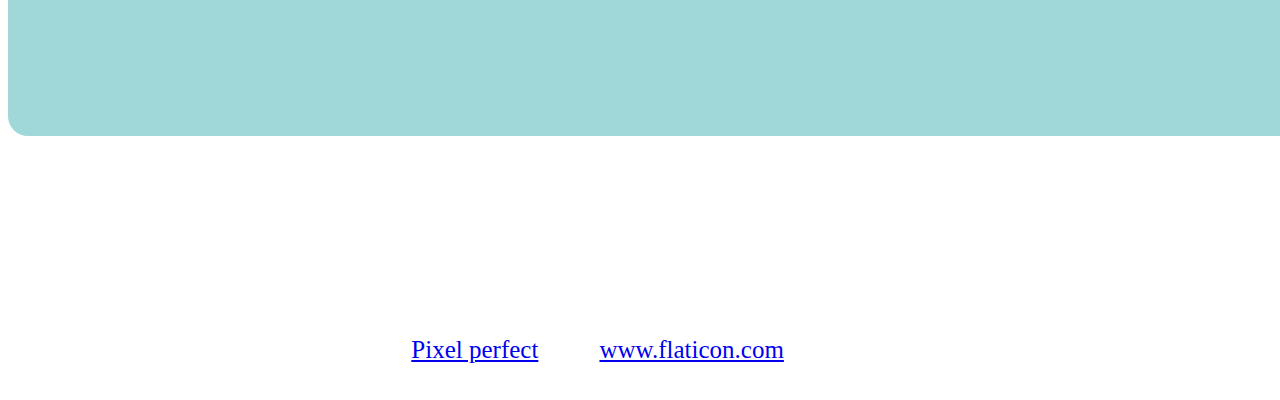
==== commit 0fbc905c: "Update index.html" ====
--- a/index.html
+++ b/index.html
@@ -1,14 +1,15 @@
 <!DOCTYPE html>
 <html>
   <head>
-    <link href="mystudies\CSS\mystudies.css" rel="stylesheet" type="text/css">
+    <meta name="viewport" content="width=device-width, initial-scale=1.0">
+    <link href="mystudies.css" rel="stylesheet" type="text/css">
     <title>My Studies</title>
   </head>
   <body>
     
     <div id="main">
       <div id="title">
-        <a href="https://www.exeter.ac.uk/" target= "_blank"><img id="logo" src="../IMAGES/exeter_logo.png"></a>
+        <a href="https://www.exeter.ac.uk/" target= "_blank"><img id="logo" src="IMAGES/exeter_logo.png"></a>
       </div>
 
       <div class="break"></div>
@@ -16,14 +17,14 @@
 
       <div id="link">
         <a href="https://12nathanking.github.io" target="_blank">
-        <img class="icon" border="0" alt="Github" src="../IMAGES/gitlogo.png"/></a>
+        <img class="icon" border="0" alt="Github" src="IMAGES/gitlogo.png"/></a>
         <div class="icon" id="profile">
           <div class="overlay">
             <div class="text"><h1>Nathan King</h1></div>
           </div>
         </div>
         <a href="https://www.linkedin.com/in/nathan-king-26045419b/" target="_blank">
-        <img class="icon" border="0" alt="Linkedin" src="../IMAGES/linkedin.png"/></a>
+        <img class="icon" border="0" alt="Linkedin" src="IMAGES/linkedin.png"/></a>
       </div>
 
       <div class="break"></div>
@@ -32,7 +33,7 @@
         After 3 years of study at the University of Exeter, I successfully completed my degree in Mathematics BSc and was eagar to begin exploring new aveneus to begin a career in software development. 
         I have experience in many programming languages, but I wanted to be able to show my abilities as well as continue learning. 
         Thus, I began working on projects such as this webpage, to improve my programming skills and also detail my university education.
-        My aim was to produce a website that was interactive and also worked on other media like mobile phones.
+        My aim was to produce a website that was interactive and also worked on other media like mobile phones to help me improve my Css, HTML and Javascript coding abilities.
         This was the result.
         <br><br><br>
         <h3 class ="details">Email: 12nathanking@gmail.com</h3></div>     
@@ -215,34 +216,34 @@
       <div id="third" class="info">
         <div class="row">
           <div class="column">
-          <img id="btn1" src="../IMAGES/cloud_computing.png" alt="Cloud Computing" style="width:100%">
-          </div>
-          <div class="column">
-          <img id="btn2" src="../IMAGES/number_theory.png " alt="Number Theory" style="width:100%">
+          <img id="btn1" src="IMAGES/cloud_computing.png" alt="Cloud Computing" style="width:100%">
+          </div>
+          <div class="column">
+          <img id="btn2" src="IMAGES/number_theory.png " alt="Number Theory" style="width:100%">
           </div>
         </div>
         <div class="row">
           <div class="column">
-          <img id="btn3" src="../IMAGES/graphs.png" alt="Graphs, Networks and Algorithms" style="width:100%">
-          </div>
-          <div class="column">
-          <img id="btn4" src="../IMAGES/cryptography.png" alt="Cryptography" style="width:100%">
+          <img id="btn3" src="IMAGES/graphs.png" alt="Graphs, Networks and Algorithms" style="width:100%">
+          </div>
+          <div class="column">
+          <img id="btn4" src="IMAGES/cryptography.png" alt="Cryptography" style="width:100%">
           </div>
         </div>
         <div class="row">
           <div class="column">
-          <img id="btn5" src="../IMAGES/geometry.png" alt="Geometry and Topology" style="width:100%">
-          </div>
-          <div class="column">
-          <img id="btn6" src="../IMAGES/climate_change.png " alt="CLimate Change" style="width:100%">
+          <img id="btn5" src="IMAGES/geometry.png" alt="Geometry and Topology" style="width:100%">
+          </div>
+          <div class="column">
+          <img id="btn6" src="IMAGES/climate_change.png " alt="CLimate Change" style="width:100%">
           </div>
         </div>
         <div class="row">
           <div class="column">
-          <img id="btn7" src="../IMAGES/biology.png" alt="Biology and Ecology" style="width:100%">
-          </div>
-          <div class="column">
-          <img id="btn8" src="../IMAGES/integral_equations.png" alt="Cryptography" style="width:100%">
+          <img id="btn7" src="IMAGES/biology.png" alt="Biology and Ecology" style="width:100%">
+          </div>
+          <div class="column">
+          <img id="btn8" src="IMAGES/integral_equations.png" alt="Cryptography" style="width:100%">
           </div>
         </div>
 
@@ -259,7 +260,7 @@
                 We ran surveys with both CEMPS students and staff members to understand the University’s needs. We also looked into and trialled cloud services, 
                 including Microsoft Teams, GitLab and Azure Lab Services.
                 In order to give a well rounded recommendation we also researched the costs of these services and compared this to the University’s present outlays.
-                <br><br><a href="../IMAGES/MTH3035_Group_9_Final_Report.pdf">LINK TO THE REPORT</a>
+                <br><br><a href="IMAGES/MTH3035_Group_9_Final_Report.pdf">LINK TO THE REPORT</a>
               </div>
               <div class="textcol">
                 <h4>MY RESPONSIBILITIES:</h4> 
@@ -295,7 +296,7 @@
               provided modern answers to ancient problems and modern applications of classical ideas. 
             </div>
             <div class="textcol">
-              <img id="breakcol" src="../IMAGES/number_theory_col.svg" alt="Triangles" style="width:100%">
+              <img id="breakcol" src="IMAGES/number_theory_col.svg" alt="Triangles" style="width:100%">
             </div>
             <div class="textcol">
               <span class="close">&times;</span>
@@ -322,7 +323,7 @@
               This module also contained an investigative section where I researched epidemiology, which is a very relevant topic today.
             </div>
             <div class="textcol">
-              <img id="breakcol" src="../IMAGES/graphs_col.svg" alt="Triangles" style="width:100%">
+              <img id="breakcol" src="IMAGES/graphs_col.svg" alt="Triangles" style="width:100%">
             </div>
             <div class="textcol">
               <span class="close">&times;</span>
@@ -353,7 +354,7 @@
               Python and Jupyter notebook was also used to perform complex computations that envolved encrypting or decrypting.
             </div>
             <div class="textcol">
-              <img id="breakcol" src="../IMAGES/cryptography_col.svg" alt="Triangles" style="width:100%">
+              <img id="breakcol" src="IMAGES/cryptography_col.svg" alt="Triangles" style="width:100%">
             </div>
             <div class="textcol">
               <span class="close">&times;</span>
@@ -381,7 +382,7 @@
               and contained practical uses of the mathematical software matlab to model complex shapes.
             </div>
             <div class="textcol">
-              <img id="breakcol" src="../IMAGES/geometry_col.svg" alt="Triangles" style="width:100%">
+              <img id="breakcol" src="IMAGES/geometry_col.svg" alt="Triangles" style="width:100%">
             </div>
             <div class="textcol">
               <span class="close">&times;</span>
@@ -406,7 +407,7 @@
               regimes of atmospheric absorption, climate feedbacks, climate forcings, climate tipping points and geoengineering.
             </div>
             <div class="textcol">
-              <img id="breakcol" src="../IMAGES/climate_col.svg" alt="Triangles" style="width:100%">
+              <img id="breakcol" src="IMAGES/climate_col.svg" alt="Triangles" style="width:100%">
             </div>
             <div class="textcol">
               <span class="close">&times;</span>
@@ -432,7 +433,7 @@
               the behaviour of the chemical reactions kinetics that power living cells and mechanisms of biological pattern formation from reaction-diffusion equations.
               </div>
             <div class="textcol">
-              <img id="breakcol" src="../IMAGES/biology_col.svg" alt="Triangles" style="width:100%">
+              <img id="breakcol" src="IMAGES/biology_col.svg" alt="Triangles" style="width:100%">
             </div>
             <div class="textcol">
                <span class="close">&times;</span>
@@ -443,7 +444,6 @@
                 <li>I progressed my skills in drawing conclusions about likely behaviours and formulating simple models from them.</li>
                 <li>I further developed expertise in using analytical and numerical techniques to explore mathematical models, including the use of MATLAB, Python and R.</li>
                 <li>Practical exercises and formal lecture work helped my numerical and computational skills as well as literature searching and library skills when investigate discussed concepts.</li>
-
               </ul>
             </div>
           </div>
@@ -459,7 +459,7 @@
               Other topics included approximation techniques for the Taylor series, structures of kernels and laplace transforms.
             </div>
             <div class="textcol">
-              <img id="breakcol" src="../IMAGES/integrals_col.svg" alt="Triangles" style="width:100%">
+              <img id="breakcol" src="IMAGES/integrals_col.svg" alt="Triangles" style="width:100%">
             </div>
             <div class="textcol">
               <span class="close">&times;</span>
@@ -470,7 +470,6 @@
                 <li>Through examples and exercises I understood real life applications that used integral equations and built on my ability to identify which techniques are suitable for which problems.</li>
                 <li>I further developed the ability of structuring a problem and being able to solve it independently with logical reason.</li>
                 <li>I was also able to effectively communicate and express my approach in written or spoken format.</li>
-
               </ul>
             </div>
           </div>
@@ -488,6 +487,6 @@
 
    </div><!--END OF MAIN-->
 
-    <script src="mystudies/JS/mystudies.js"></script>
+    <script src="mystudies.js"></script>
   </body>
 </html>
--- a/mystudies.css
+++ b/mystudies.css
@@ -0,0 +1,338 @@
+*{
+  box-sizing: border-box;
+  -webkit-box-sizing: border-box;
+  -moz-box-sizing: border-box;}
+
+/*BACKGROUND*/
+body{
+  background-image: url(IMAGES/backgroundtriangle.svg);
+  background-size: cover;
+  background-attachment: fixed;
+  padding:0;
+  overflow-x: hidden;
+  font-family: 'Times New Roman', Times, serif;
+  font-size: 25px;
+  color:white;}
+
+/*MAIN LAYOUT*/
+#main{
+  margin: 0 auto;
+  width:1400px;}
+
+/*TITLE PART WITH EXETER LOGO*/
+#title{
+  width: 100%;
+  height: 650px;
+  background-color:rgb(18, 140, 161);
+  transform: translateY(150px);
+  border-radius: 20px;}
+#logo{
+  width: 60%;
+  display:block;
+  height:auto;
+  opacity: 0;
+  animation:zoom 5s;
+  animation-fill-mode: forwards;
+  margin: 0 auto;
+  transform: translateY(38%);}
+@keyframes zoom {
+  100%{opacity:1;}}
+
+/*LINKS*/
+#context{
+  height:400px;
+  width:100%;
+  padding:30px;
+  background-color: rgb(18, 140, 161);
+  border-radius: 20px 20px 0px 0px;}
+.details{
+  text-align: center;
+  white-space: pre;}
+.break{
+  width:100%;
+  height:200px;}
+.icon{
+  display: inline-block;
+  margin-left: 60px;
+  margin-right: 60px;
+  height: 150px;}
+#link{text-align: center;}
+
+/*PROFILE PICTURE*/
+#profile{
+  background-color: black;
+  height: 300px;
+  width: 300px;
+  position: relative;
+  transform: translateY(70px);
+  border-radius: 50%;
+  overflow: hidden;}
+.image {
+  display: block;
+  width: 100%;
+  height: auto;}
+.overlay {
+  position: absolute;
+  bottom: 100%;
+  left: 0;
+  right: 0;
+  background-color: rgb(160, 215, 216);
+  overflow: hidden;
+  width: 100%;
+  height:0;
+  transition: .5s ease;}
+#profile:hover .overlay {
+  bottom: 0;
+  height: 100%;}
+.text {
+  color: white;
+  font-size: 20px;
+  position: absolute;
+  top: 50%;
+  left: 50%;
+  -webkit-transform: translate(-50%, -50%);
+  -ms-transform: translate(-50%, -50%);
+  transform: translate(-50%, -50%);
+  text-align: center;}
+
+/*WIDE IMAGES*/
+.wideimage{
+  position: relative;
+  background-size: cover;
+  height:500px;}
+#wide1{background-image:url(IMAGES/wideimage1.jpg);}
+#wide2{background-image:url(IMAGES/wideimage2.jpg);}
+#wide3{background-image:url(IMAGES/wideimage3.jpg);}
+
+/*--------------BOXES SETUP-----------------*/
+.year{
+  position: absolute;
+  bottom:0;
+  left:0;
+  border-radius: 50px 50px 0px 0px;
+  width:440px;
+  padding-left: 25px;
+  font-size: 70px;
+  color:white;
+  background-color: rgb(160, 215, 216, 0.8);}
+#year2{background-color:rgb(18, 140, 161, 0.8);}
+h1{margin:0;}
+h3{font-size: 40px;}
+.info{
+  width:100%;
+  font-size: 50px;
+  overflow:hidden;}
+#first{
+  background-color: rgb(160, 215, 216);
+  color: white;
+  height:1250px;}
+#second{
+  background-color: rgb(18, 140, 161);
+  color:white;
+  height:1100px;
+  padding-top: 50px;}
+#third{
+  background-color: rgb(160, 215, 216);
+  color: white;
+  height:2200px;
+  padding-top:70px;
+  border-radius: 0px 0px 20px 20px;}
+#ref{text-align: center;}
+
+/*--------------BOX 1-----------------*/
+/*POSITION IN CONTAINER*/
+.hidden{
+position: relative;
+padding-left: 20px;
+left:100%;
+width:100%;
+height:180px;
+font-size: 28px;
+background-color: rgb(160, 215, 216);
+color:white;
+transform: translateY(-30px);
+-webkit-transition:all 0.3s ease-in-out;
+-moz-transition:all 0.3s ease-in-out;
+-o-transition:all 0.3s ease-in-out;
+transition:all 0.3s ease-in-out;
+}
+
+/*ALL OF THE TRIGGERS TO MAKE SLIDES MOVE*/
+.trigger{
+  margin: 0 auto;
+  width:50%;
+  font-size: 30px;
+  text-align: center;
+}
+
+/*ALL OF THE TRIGGER MOVEMENTS*/
+.trigger:hover + .hidden{
+left:0%; 
+}
+
+.trigger:hover + #slide2{
+left:0%; 
+}
+
+.trigger:hover + #slide3{
+left:0%; 
+}
+
+.trigger:hover + #slide4{
+left:0%; 
+}
+
+/*--------------BOX 2-----------------*/
+.container {
+  position: relative;
+}
+
+.slider-container {
+  position: relative;
+  overflow: hidden;
+  width: 80%;
+  left: 10%;
+}
+
+.slide {
+      position: absolute;
+      padding-left: 40px;
+      padding-right: 40px;
+      width: 100%;
+      left: 0%;
+      font-size: 39px;
+      text-align: left;
+}
+
+.slide.animated {
+      -webkit-transition: left .3s ease-in;
+      transition: left .3s ease-in;
+}
+
+cite {
+  font-size: .75em;
+  font-weight: 700;
+  font-style: normal;
+}
+
+/* Utility */
+.simple-list {
+  list-style-type: none;
+  margin: 0;
+  padding: 0;
+}
+
+/* Nav */
+#prev,
+#next {
+  position: absolute;
+  z-index: 1;
+  top:100px;
+  display: inline-block;
+  height: 5em;
+  width: 5em;
+  border-radius: 50%;
+  background-position: center;
+  background-repeat: no-repeat;
+  -webkit-transition: all .3s ease-in;
+  transition: all .3s ease-in;
+  overflow: auto;
+}
+
+#prev { 
+  left:0;
+  background-image: url(IMAGES/arrow-left-over.svg); }
+
+#prev:hover { background-image: url(IMAGES/arrow-left-out.svg); }
+
+#next {
+  right: 0;
+  background-image: url(IMAGES/arrow-right-over.svg);
+}
+
+#next:hover { background-image: url(IMAGES/arrow-right-out.svg); }
+
+/*--------------BOX 3-----------------*/
+.column {
+  float: left;
+  width: 50%;
+  height:30%;
+  padding:100px;
+  padding-top: 60px;
+  padding-bottom: 60px;
+}
+
+.column img{
+  border-radius: 20%;
+}
+
+/* Clear floats after image containers */
+.row::after {
+  content: "";
+  clear: both;
+  display: table;
+}
+
+.column img:hover{opacity: 0.7;}
+
+/* POPUP BACKGROUND */
+.popup {
+  display: none; 
+  position: fixed;
+  z-index: 1;
+  left: 0;
+  top: 0;
+  width: 100%;
+  height: 100%;
+  overflow: hidden;
+  background-color: rgb(0,0,0);
+  background-color: rgba(0,0,0,0.4);
+}
+
+/* POPUP CONTENT */
+.popup-content {
+  background-color: white;
+  z-index: 999;
+  font-size: 27px;
+  margin: 15% auto; 
+  padding: 20px;
+  border: 1px solid #888;
+  width: 1500px;
+  height:900px;
+  transform:translateY(-27%);
+  color:rgb(18, 140, 161);
+  column-count:3;
+  column-gap: 40px;
+  column-rule: 4px double rgb(18, 140, 161);
+  font-weight: 100;
+}
+.textcol{display: inline-block;}
+
+/* CLOSE BUTTON*/
+.close {
+  color: #888;
+  float: right;
+  font-size: 60px;
+  font-weight: bold;
+  padding-top:10px;}
+
+.close:hover,
+.close:focus {
+  color: black;
+  text-decoration: none;
+  cursor: pointer;}
+
+/*MOBILE PHONES*/
+@media screen and (max-width: 800px) {
+  .year h1{font-size: 140px;}
+  .hidden{
+    left:0%;
+    font-size:26px;}
+  .slide{font-size: 38px;}
+  .popup-content{
+    width: 100%;
+    height:80%;
+    font-size: 28px;
+    margin: 20% auto;}
+  .close{font-size: 120px;}
+  #breakcol{transform: translateY(20%);}}
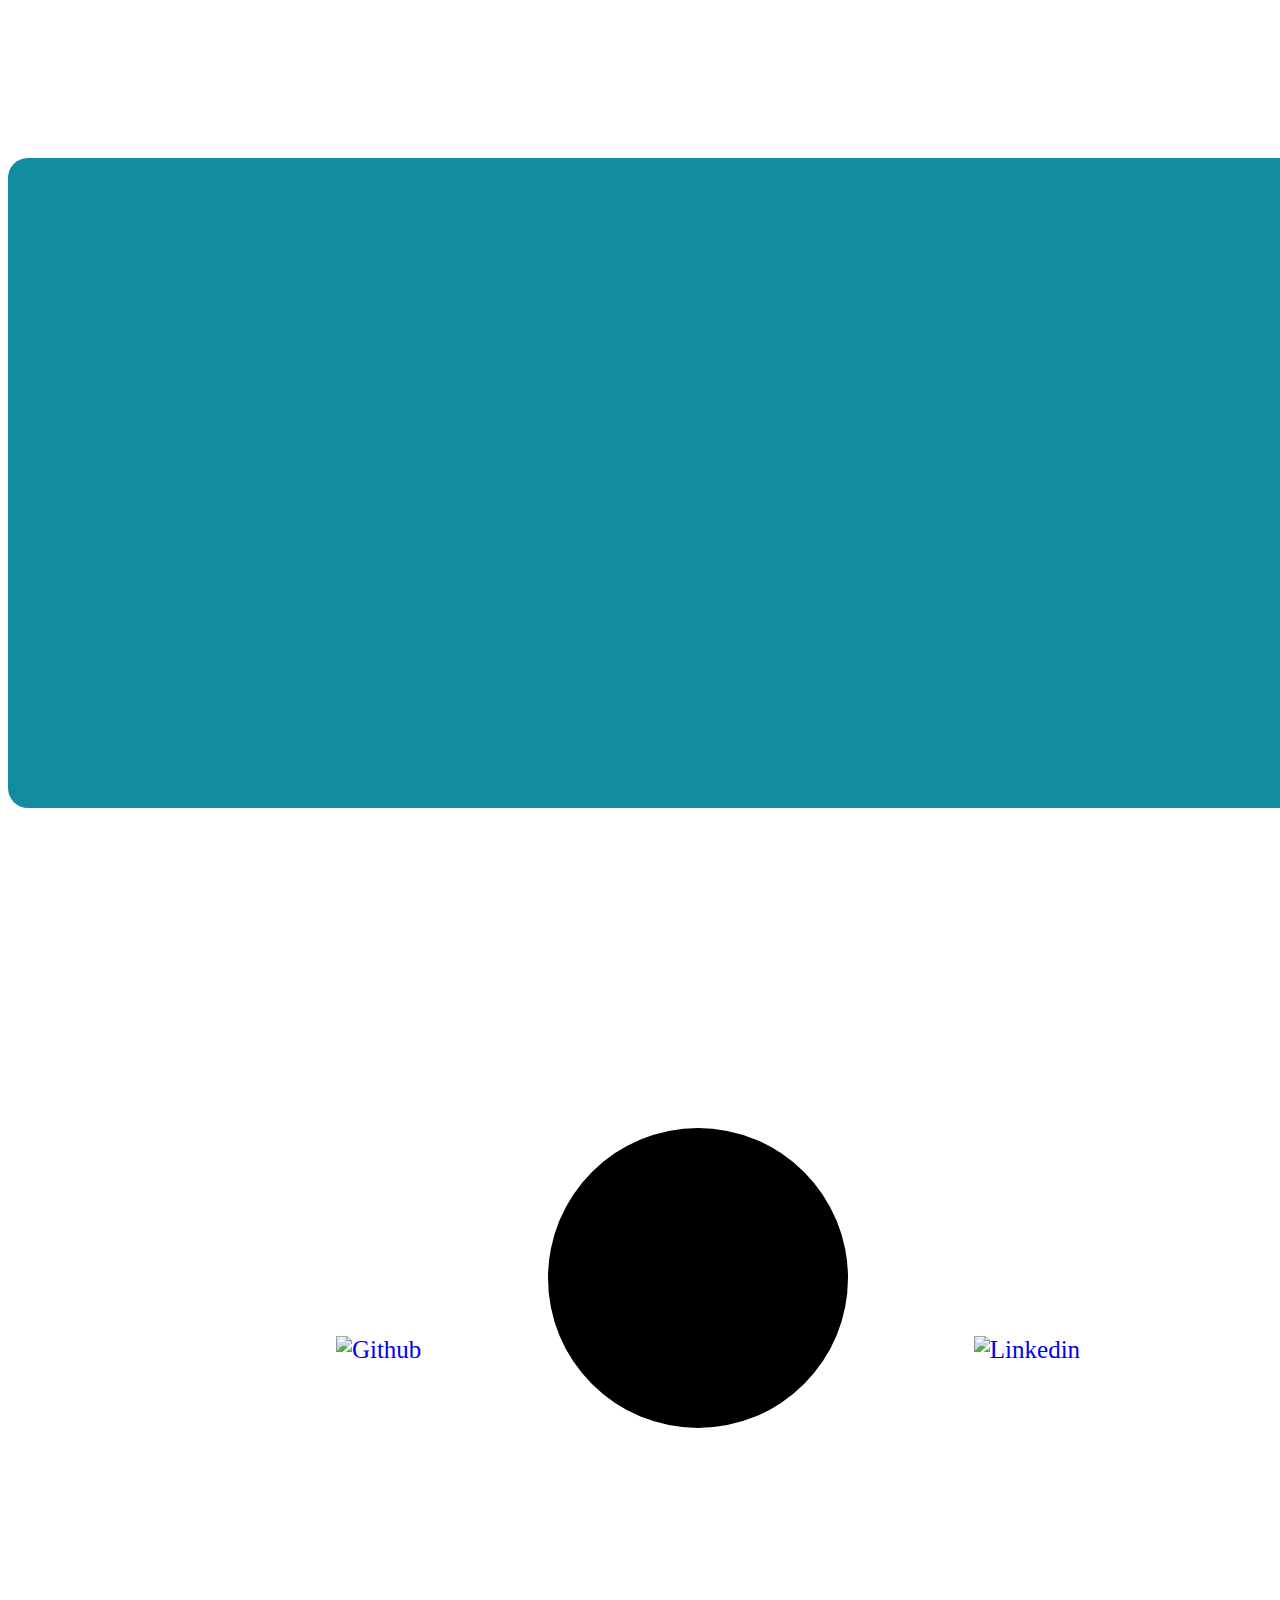
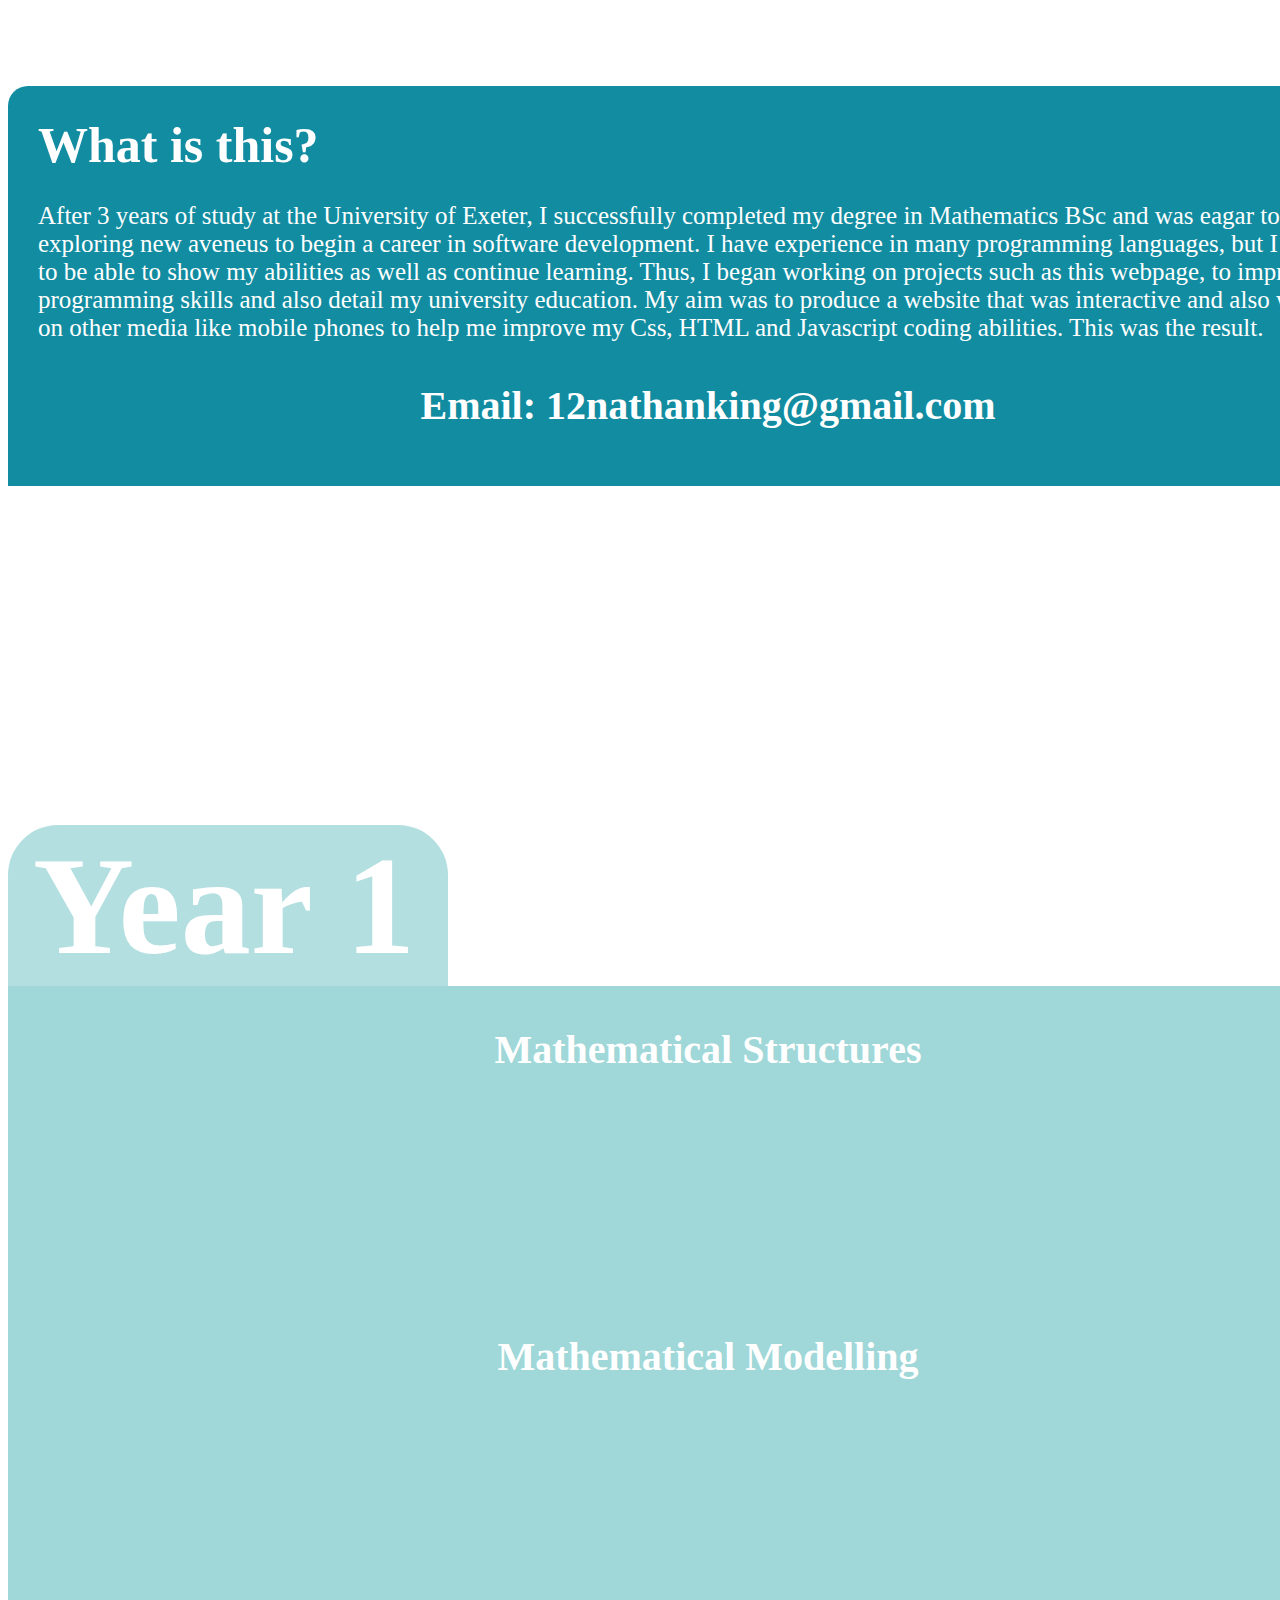
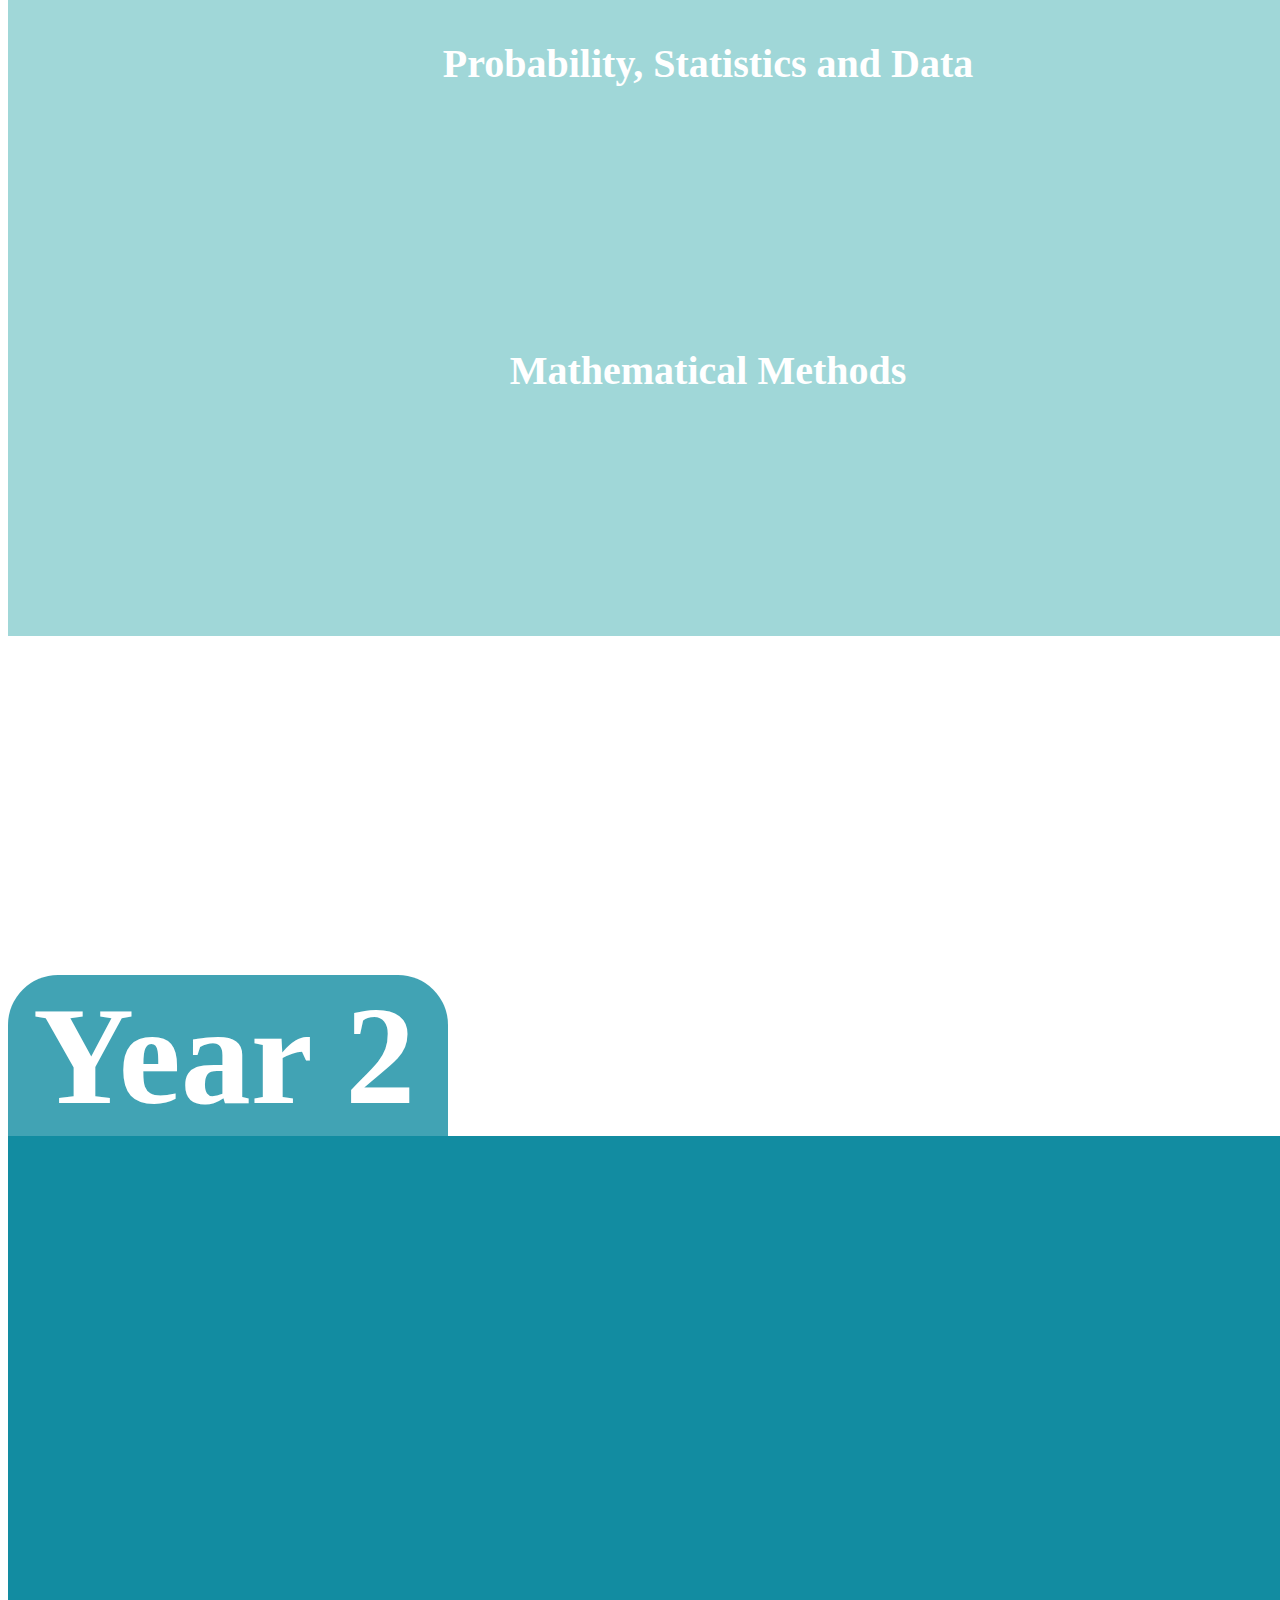
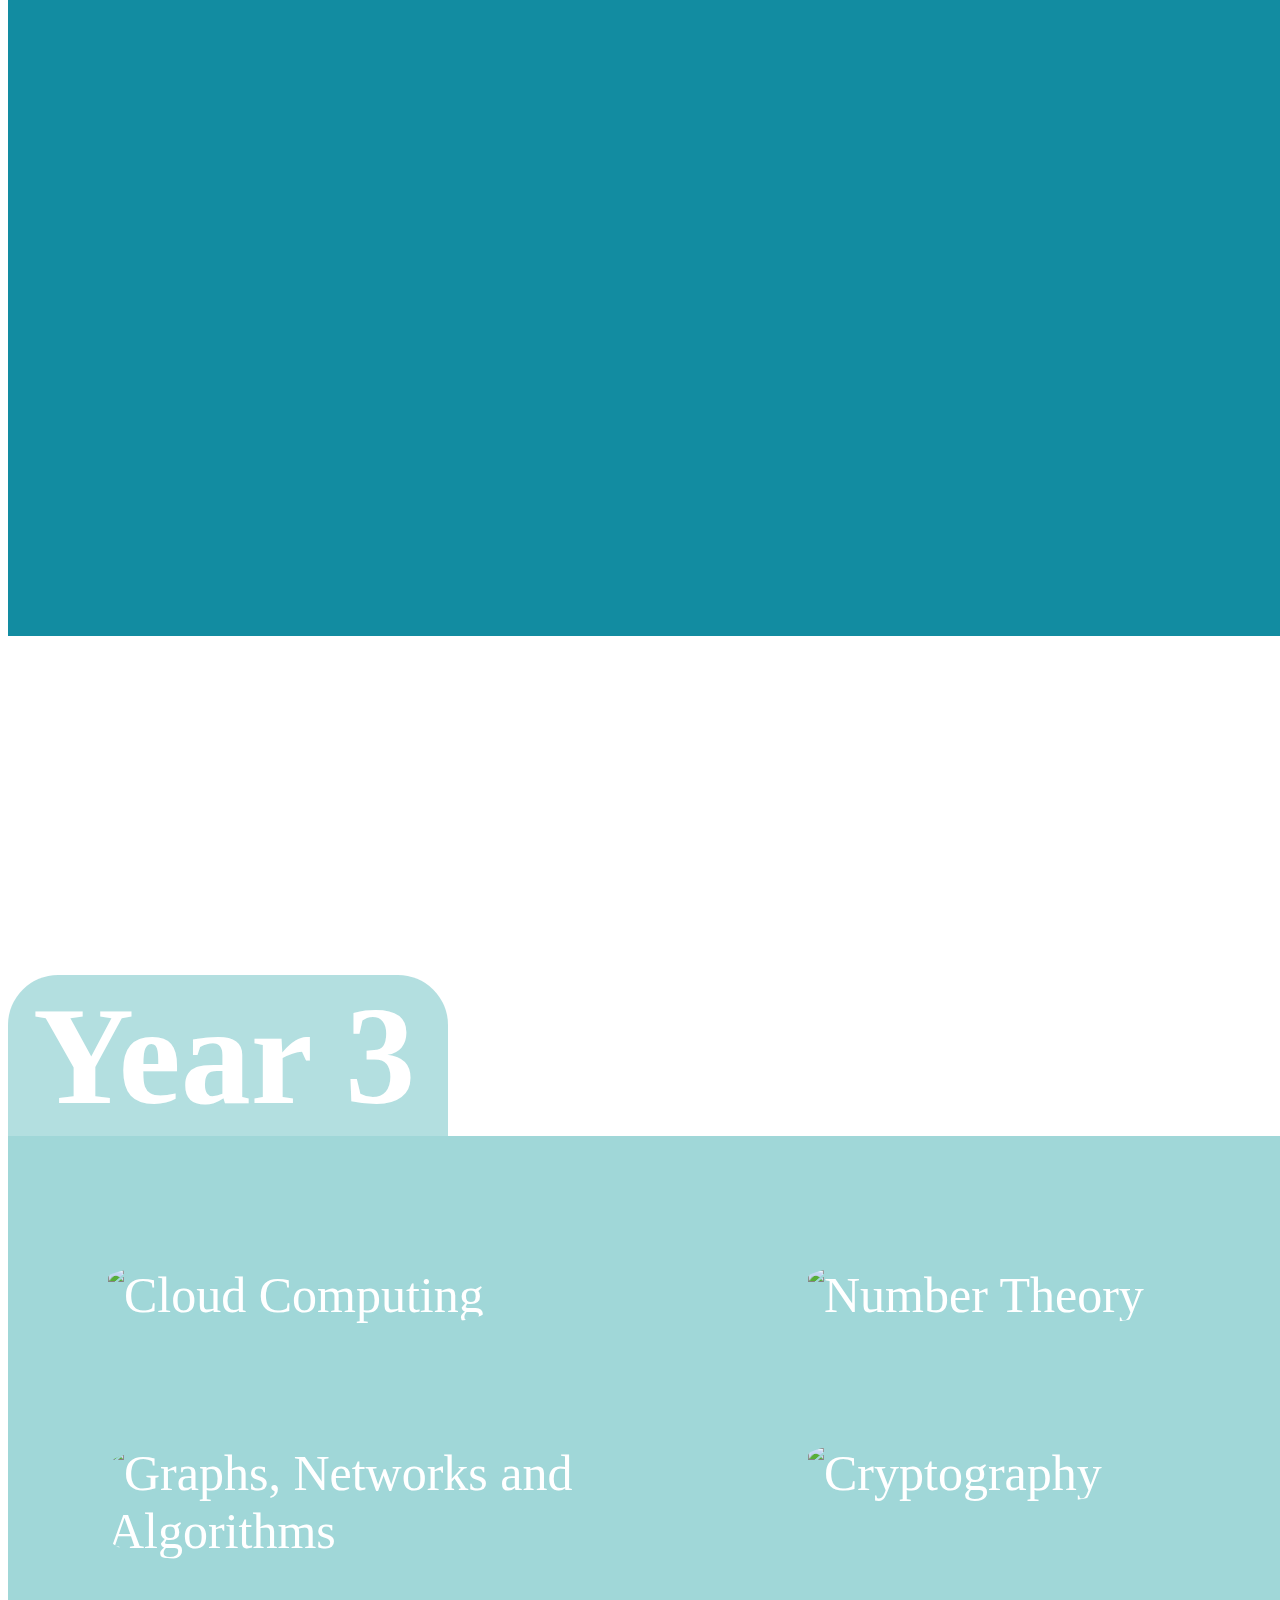
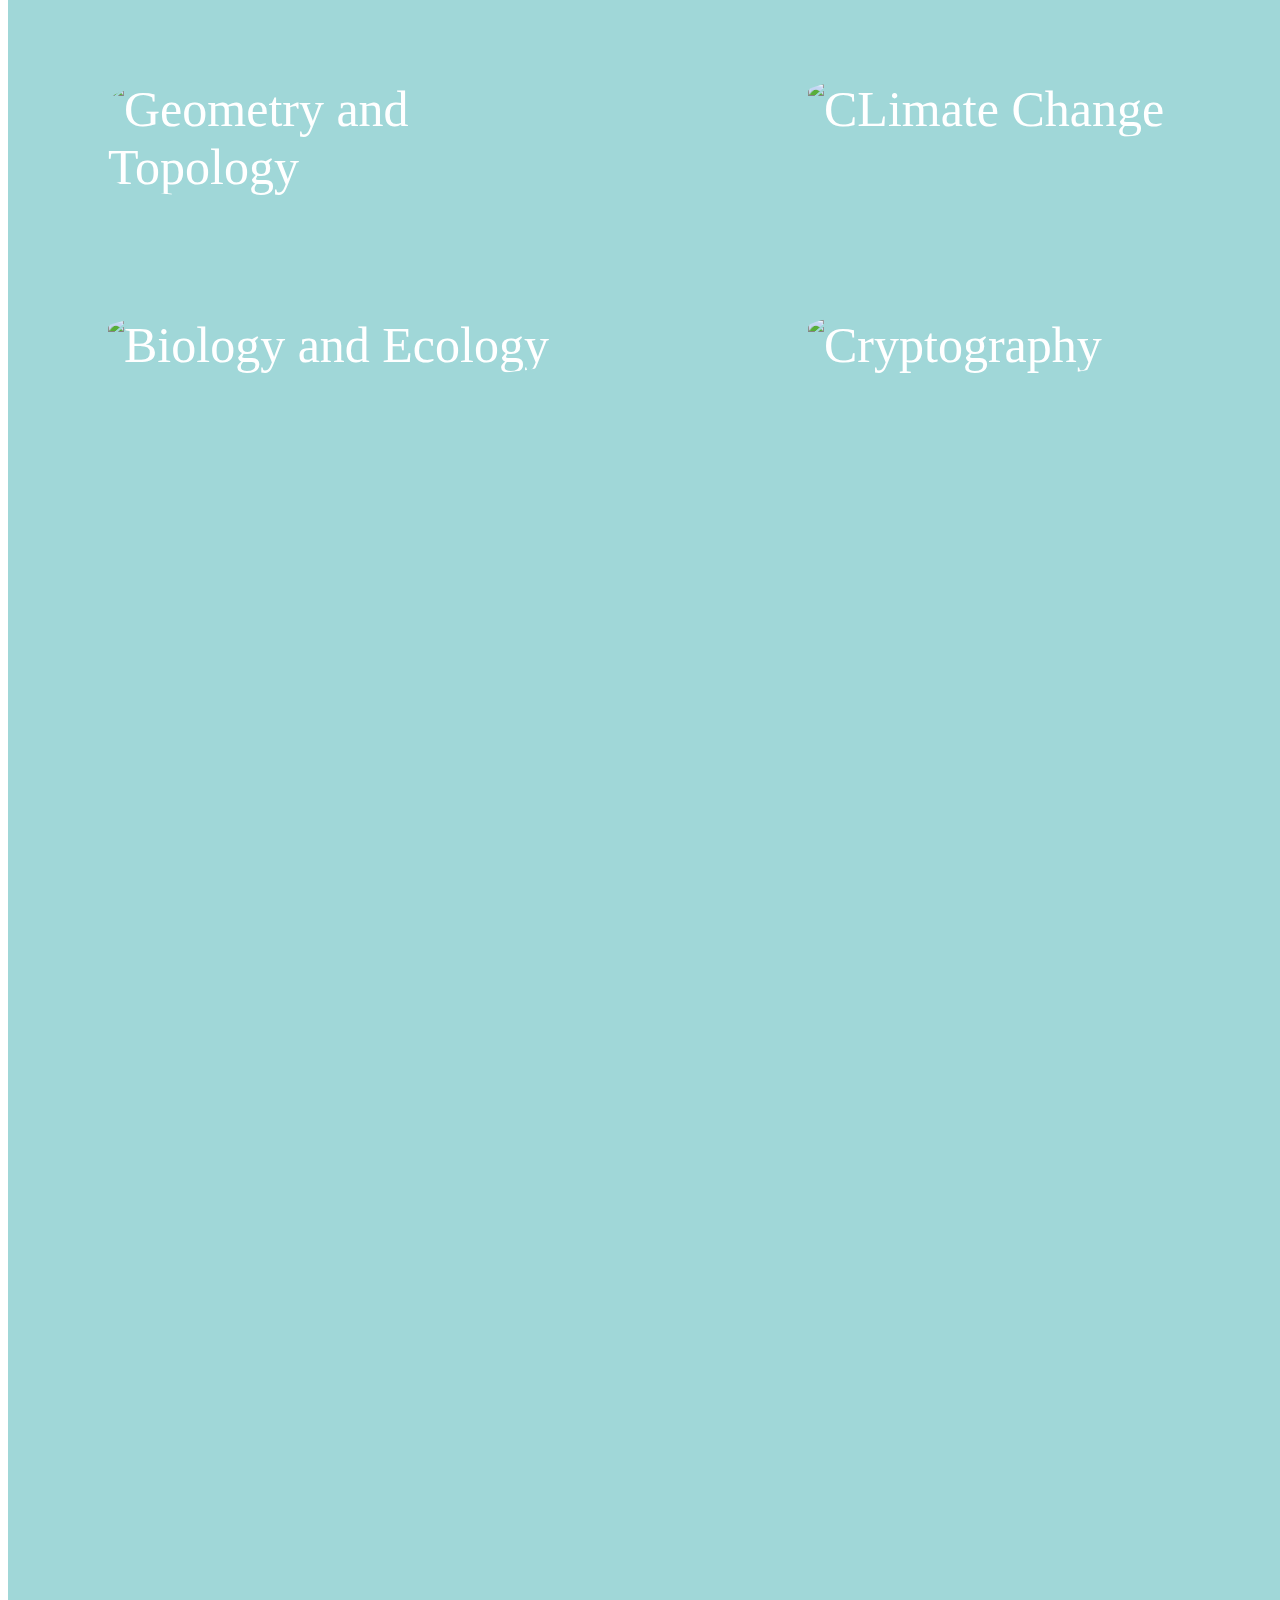
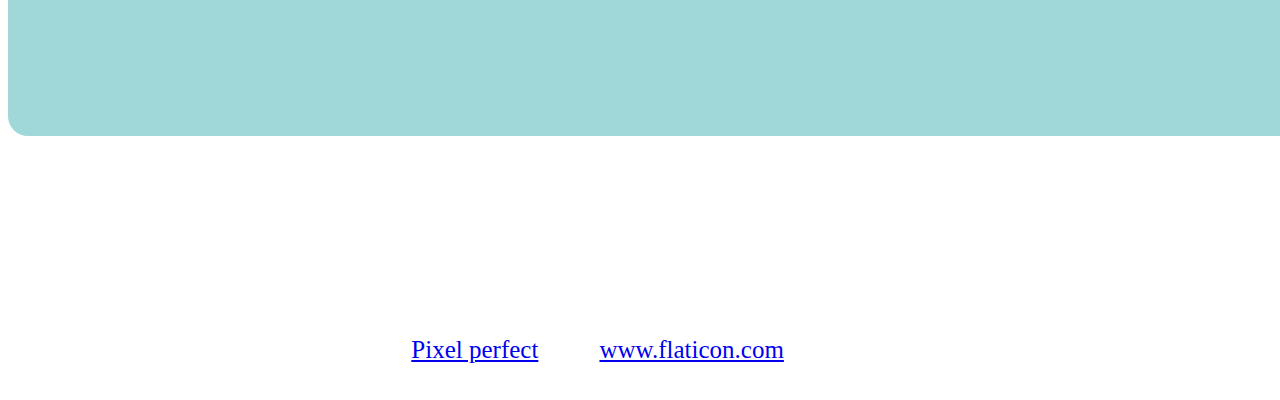
==== commit 5605d2ee: "Update index.html" ====
--- a/index.html
+++ b/index.html
@@ -35,7 +35,6 @@
         Thus, I began working on projects such as this webpage, to improve my programming skills and also detail my university education.
         My aim was to produce a website that was interactive and also worked on other media like mobile phones to help me improve my Css, HTML and Javascript coding abilities.
         This was the result.
-        <br><br><br>
         <h3 class ="details">Email: 12nathanking@gmail.com</h3></div>     
 <!--FIRST BOX-->
       <div class="wideimage" id="wide1">  
@@ -59,7 +58,7 @@
         <div id="slide2" class="hidden">
           <ul>
             <li>Studied the theory and tools for analysing real physical systems, such as pendulums, planetary motion, and predator-prey models.</li>
-            <li>Developed programming and coding skills using the package Matlab, and learnt how mathematical theory and computer-based modelling can complement each other to help us understand and predict the world around us.</li>
+            <li>Developed programming and coding skills using the package MATLAB, and learnt how mathematical theory and computer-based modelling can complement each other to help us understand and predict the world around us.</li>
             <li>Perfomed mathematical research, helping me to understand the nature of the mathematical research community.</li>
             <li>Worked individually and as part of a team, carrying out three short projects that developed a range of individual and group research and communication skills.</li> 
           </ul>
@@ -96,113 +95,108 @@
         <div class="container">
           <ul class="slider-container simple-list" id="slider">
             <li class="slide">
-              Groups, Rings and Fields  <br><br>
-              <cite>
-                This module explored some of the key techniques of modern algebra, including groups, rings, and fields. 
-                These topics have their roots in the desire to solve certain equations that arise from arithmetic and geometry. 
-                I tackled problems in many branches of mathematics that require the use of groups, rings and fields and revealed
-                sufficient knowledge of the fundamental algebraic concepts needed for advanced studies in pure mathematics. 
-                This enabled me to fully appreciate that concrete problems often require abstract theories for their solution.
-                Furthermore, I was able to extend my ability to monitor my own progress, to manage time, and to formulate and solve complex problems.
+              <h3>Groups, Rings and Fields</h3> 
+              This module explored some of the key techniques of modern algebra, including groups, rings, and fields. 
+              These topics have their roots in the desire to solve certain equations that arise from arithmetic and geometry. 
+              I tackled problems in many branches of mathematics that require the use of groups, rings and fields and revealed
+              sufficient knowledge of the fundamental algebraic concepts needed for advanced studies in pure mathematics. 
+              This enabled me to fully appreciate that concrete problems often require abstract theories for their solution.
+              Furthermore, I was able to extend my ability to monitor my own progress, to manage time, and to formulate and solve complex problems.
+              <br><br>
+              In summary, this module explored the following topics:<br><br>
+              <ul>
+                <li>Groups, subgroups, actions.</li><br>
+                <li>Rings, quotient rings, fields and ideals.</li><br>
+                <li>Homomorphisms and isomorphisms.</li><br>
+                <li>Sylow's theorems and proofs.</li><br>
+                <li>The Euclidean Algorithm.</li><br>
+              </ul>
+            </li>
+            <li class="slide">
+              <h3>Linear Algebra</h3> 
+              This module extended my knowledge from ‘Groups, Rings, and Fields’ and focused on linear transformations between vector spaces.
+              A core objective was to understand the relationship between linear maps and matrices, and how the properties of each influence the solvability of systems of linear equations.
+              My studies focused on problems in many branches of mathematics that are linearisable, using the core skills of solving linear systems.
+              In addition, I followed algorithms for solving linear equations and finding eigenvalues and eigenvectors in rigorous and formal terms.
+              <br><br>
+              In summary, this module explored the following topics:<br><br>
+              <ul>
+                <li>Vector spaces and subspaces.</li><br>
+                <li>Linear combinations, linear transformations and linear independence.</li><br>
+                <li>Linear maps, matrices of linear maps and change of basis.</li><br>
+                <li>Eigenvalues and eigenvectors.</li><br>
+                <li>Bilinear forms and inner products.</li><br>
+                <li>Unitary matrices and self-adjoint operators</li><br>
+                <li>Diagonalisability.</li>
+              </ul>
+            </li>
+              <li class="slide">
+                <h3>Analysis</h3> 
+                Building on the material from the first year, my study of mathematical analysis developed my understanding of mathematics in the context of real and complex variables. 
+                The key focus of this module is on infinite processes that can appear naturally, from science and engineering to economics.  
+                In particular I developed skills to rigorously handle real-variable differentiation, Riemann integration, analyticity, contour integration, power series, and the basic notions of topology.
+                I was also able to improve my ability to think analytically and use logical argument and deduction.
+                Furthermore, the material I encountered provided a foundation in my studies of differential equations as well third year modules including geometry/topology, number theory and integral equations.
                 <br><br>
                 In summary, this module explored the following topics:<br><br>
                 <ul>
-                  <li>Groups, subgroups, actions.</li><br>
-                  <li>Rings, quotient rings, fields and ideals.</li><br>
-                  <li>Homomorphisms and isomorphisms.</li><br>
-                  <li>Sylow's theorems and proofs.</li><br>
-                  <li>The Euclidean Algorithm.</li><br>
-                </ul> </cite>
+                  <li>Topology on the real and complex set of numbers.</li><br>
+                  <li>Continuity and differentiability of functions, sets and sequences.</li><br>
+                  <li>Riemann integration and complex integration.</li><br>
+                  <li>Contour integrals and Cauchy's theroem.</li><br>
+                  <li>Applications to definite integrals, summation of series and location of zeros.</li>
+                </ul>
+              </li>
             </li>
             <li class="slide">
-              Linear Algebra  <br><br>
-              <cite>
-                This module extended my knowledge from ‘Groups, Rings, and Fields’ and focused on linear transformations between vector spaces.
-                A core objective was to understand the relationship between linear maps and matrices, and how the properties of each influence the solvability of systems of linear equations.
-                My studies focused on problems in many branches of mathematics that are linearisable, using the core skills of solving linear systems.
-                In addition, I followed algorithms for solving linear equations and finding eigenvalues and eigenvectors in rigorous and formal terms.
+              <h3>Differential Equations</h3> 
+              The basis of this module is formed on the knowledge that in mathematics all rates of change and acceleration can be described by derivative functions. 
+              These include the growth of populations, the spread of diseases, movement of physical objects in response to forces acting on them, or even the fluctuations of the stock market.
+              These were just some applications I applied my learning to as I discovered and utilised the basic principles of differential equations.
+              In particular I developed methods to solve the wave and heat equations which are fundamental to modelling many physical processes. 
+              <br><br>
+              In summary, this module explored the following topics:<br><br>
+              <ul>
+                <li>Methods for solving first order ordinary differential equations and partial differential equations.</li><br>
+                <li>Boundary value problems.</li><br>
+                <li>Eigenfunctions and eigenvalues.</li><br>
+                <li>Sylow's theorems and proofs.</li><br>
+                <li>Specific orthogonal systems of functions: trigonometric functions, Legendre polynomials and Bessel functions.</li><br>
+              </ul>
+            </li>
+            <li class="slide">
+              <h3>Vector Calculus and Applications</h3> 
+              This module introduced me to vector calculus and its applications, which are fluid dynamics and electromagnetism.
+                By the end of my studies I was as able to carry out manipulations with vector calculus in both differential and integral forms (line, surface and volume integrals).
+                I also illustrated the application of vector calculus to particular problems in fluid mechanics and electromagnetism.
+                This extended my experience in devising and formulating solutions to complex problems and furthered my understanding of how closely related calculus can be to real life problems.
                 <br><br>
                 In summary, this module explored the following topics:<br><br>
                 <ul>
-                  <li>Vector spaces and subspaces.</li><br>
-                  <li>Linear combinations, linear transformations and linear independence.</li><br>
-                  <li>Linear maps, matrices of linear maps and change of basis.</li><br>
-                  <li>Eigenvalues and eigenvectors.</li><br>
-                  <li>Bilinear forms and inner products.</li><br>
-                  <li>Unitary matrices and self-adjoint operators</li><br>
-                  <li>Diagonalisability.</li>
-                </ul> </cite>
+                <li>Key definitions such as scalar field, level surface, vector fields, field lines.</li><br>
+                <li>Vector differentiation and the differential operators: gradient, divergence, and curl.</li><br>
+                <li>Velocity, acceleration, streamlines and pathlines.</li><br>
+                <li>Line integrals and elementary surface and volume integrals.</li><br>
+                <li>Pressure, constitutive equations, Euler's equations, steady and unsteady flows.</li><br>
+                <li>Electromagnetic potentials.</li><br>
+                </ul>
             </li>
               <li class="slide">
-                Analysis <br><br>   
-                  <cite>
-                    Building on the material from the first year, my study of mathematical analysis developed my understanding of mathematics in the context of real and complex variables. 
-                    The key focus of this module is on infinite processes that can appear naturally, from science and engineering to economics.  
-                    In particular I developed skills to rigorously handle real-variable differentiation, Riemann integration, analyticity, contour integration, power series, and the basic notions of topology.
-                    I was also able to improve my ability to think analytically and use logical argument and deduction.
-                    Furthermore, the material I encountered provided a foundation in my studies of differential equations as well third year modules including geometry/topology, number theory and integral equations.
-                    <br><br>
-                    In summary, this module explored the following topics:<br><br>
-                    <ul>
-                      <li>Topology on the real and complex set of numbers.</li><br>
-                      <li>Continuity and differentiability of functions, sets and sequences.</li><br>
-                      <li>Riemann integration and complex integration.</li><br>
-                      <li>Contour integrals and Cauchy's theroem.</li><br>
-                      <li>Applications to definite integrals, summation of series and location of zeros.</li>
-                    </ul></cite>
-              </li>
-            </li>
-            <li class="slide">
-              Differential Equations <br><br>   
-                <cite> 
-                  The basis of this module is formed on the knowledge that in mathematics all rates of change and acceleration can be described by derivative functions. 
-                  These include the growth of populations, the spread of diseases, movement of physical objects in response to forces acting on them, or even the fluctuations of the stock market.
-                  These were just some applications I applied my learning to as I discovered and utilised the basic principles of differential equations.
-                  In particular I developed methods to solve the wave and heat equations which are fundamental to modelling many physical processes. 
-                  <br><br>
-                  In summary, this module explored the following topics:<br><br>
-                  <ul>
-                    <li>Methods for solving first order ordinary differential equations and partial differential equations.</li><br>
-                    <li>Boundary value problems.</li><br>
-                    <li>Eigenfunctions and eigenvalues.</li><br>
-                    <li>Sylow's theorems and proofs.</li><br>
-                    <li>Specific orthogonal systems of functions: trigonometric functions, Legendre polynomials and Bessel functions.</li><br>
-                  </ul></cite>
-            </li>
-            <li class="slide">
-              Vector Calculus and Applications<br><br>   
-                <cite>This module introduced me to vector calculus and its applications, which are fluid dynamics and electromagnetism.
-                   By the end of my studies I was as able to carry out manipulations with vector calculus in both differential and integral forms (line, surface and volume integrals).
-                   I also illustrated the application of vector calculus to particular problems in fluid mechanics and electromagnetism.
-                   This extended my experience in devising and formulating solutions to complex problems and furthered my understanding of how closely related calculus can be to real life problems.
-                   <br><br>
-                   In summary, this module explored the following topics:<br><br>
-                   <ul>
-                    <li>Key definitions such as scalar field, level surface, vector fields, field lines.</li><br>
-                    <li>Vector differentiation and the differential operators: gradient, divergence, and curl.</li><br>
-                    <li>Velocity, acceleration, streamlines and pathlines.</li><br>
-                    <li>Line integrals and elementary surface and volume integrals.</li><br>
-                    <li>Pressure, constitutive equations, Euler's equations, steady and unsteady flows.</li><br>
-                    <li>Electromagnetic potentials.</li><br>
-                  </ul></cite>
-            </li>
-              <li class="slide">
-                Statistical Modelling and Inference <br><br>
-                <cite>
-                  This area of study focused on statistical inference, which is the way that we use data and other information to learn about and apply statistical models.
-                  I learnt the theory underpinning modern statistical methods such as fitting normal linear models and evaluating how well they fit the data and taking inferences from it.
-                  I continued my learning of the statistical software R to analyse and draw conclusions from a range of real-world data sets. 
-                  Furthermore, I developed my time management and communication skills whilst working in a team to formulate a real experiment, record data and apply statistical models.
-                  Following this I documented my results, demonstrating general data analysis skills and communication associated reasoning.
-                  <br><br>
-                  In summary, this module explored the following topics:<br><br>
-                  <ul>
-                    <li>Likelihood inference</li><br>
-                    <li>The normal linear model.</li><br>
-                    <li>Specification to the design of experiments.</li><br>
-                    <li>Further modelling topics such as missing data, non-parametric modelling, statistical communication and consultancy skills.</li><br>
-                    <li>Computer language in R.</li><br>
-                  </ul></cite>
+                <h3>Statistical Modelling and Inference</h3>
+                This area of study focused on statistical inference, which is the way that we use data and other information to learn about and apply statistical models.
+                I learnt the theory underpinning modern statistical methods such as fitting normal linear models and evaluating how well they fit the data and taking inferences from it.
+                I continued my learning of the statistical software R to analyse and draw conclusions from a range of real-world data sets. 
+                Furthermore, I developed my time management and communication skills whilst working in a team to formulate a real experiment, record data and apply statistical models.
+                Following this I documented my results, demonstrating general data analysis skills and communication associated reasoning.
+                <br><br>
+                In summary, this module explored the following topics:<br><br>
+                <ul>
+                  <li>Likelihood inference</li><br>
+                  <li>The normal linear model.</li><br>
+                  <li>Specification to the design of experiments.</li><br>
+                  <li>Further modelling topics such as missing data, non-parametric modelling, statistical communication and consultancy skills.</li><br>
+                  <li>Computer language in R.</li><br>
+                </ul>
               </li>
           </ul>
           <a href="#" id="prev"></a>
@@ -379,7 +373,7 @@
               bubbles. Following this I dived into the applications of geometry and toplogy, including the 
               geometry of DNA molecules, the shape of the universe, and the topology of magnetic fields.<br><br>
               The module involved opportunities to learn about current cosmological speculations concerning the shape of the universe, 
-              and contained practical uses of the mathematical software matlab to model complex shapes.
+              and contained practical uses of the mathematical software MATLAB to model complex shapes.
             </div>
             <div class="textcol">
               <img id="breakcol" src="IMAGES/geometry_col.svg" alt="Triangles" style="width:100%">
@@ -391,7 +385,7 @@
                 <li>I gained a better understanding of possible geometrical structures and their mathematical descriptions.</li>
                 <li>I learnt enhanced problem-solving skills, and worked on my ability to model geometric objects in computer graphics.</li>
                 <li>Through sumbitting assessed work, I was able to improve self-management and time management skills.</li>
-                <li>Completing formative and assessed questions enabled me to work with LaTeX and matlab, developing my skills with new concepts on computer software.</li>
+                <li>Completing formative and assessed questions enabled me to work with LaTeX and MATLAB, developing my skills with new concepts on computer software.</li>
               </ul>
             </div>
           </div>
@@ -444,6 +438,7 @@
                 <li>I progressed my skills in drawing conclusions about likely behaviours and formulating simple models from them.</li>
                 <li>I further developed expertise in using analytical and numerical techniques to explore mathematical models, including the use of MATLAB, Python and R.</li>
                 <li>Practical exercises and formal lecture work helped my numerical and computational skills as well as literature searching and library skills when investigate discussed concepts.</li>
+
               </ul>
             </div>
           </div>
@@ -470,6 +465,7 @@
                 <li>Through examples and exercises I understood real life applications that used integral equations and built on my ability to identify which techniques are suitable for which problems.</li>
                 <li>I further developed the ability of structuring a problem and being able to solve it independently with logical reason.</li>
                 <li>I was also able to effectively communicate and express my approach in written or spoken format.</li>
+
               </ul>
             </div>
           </div>
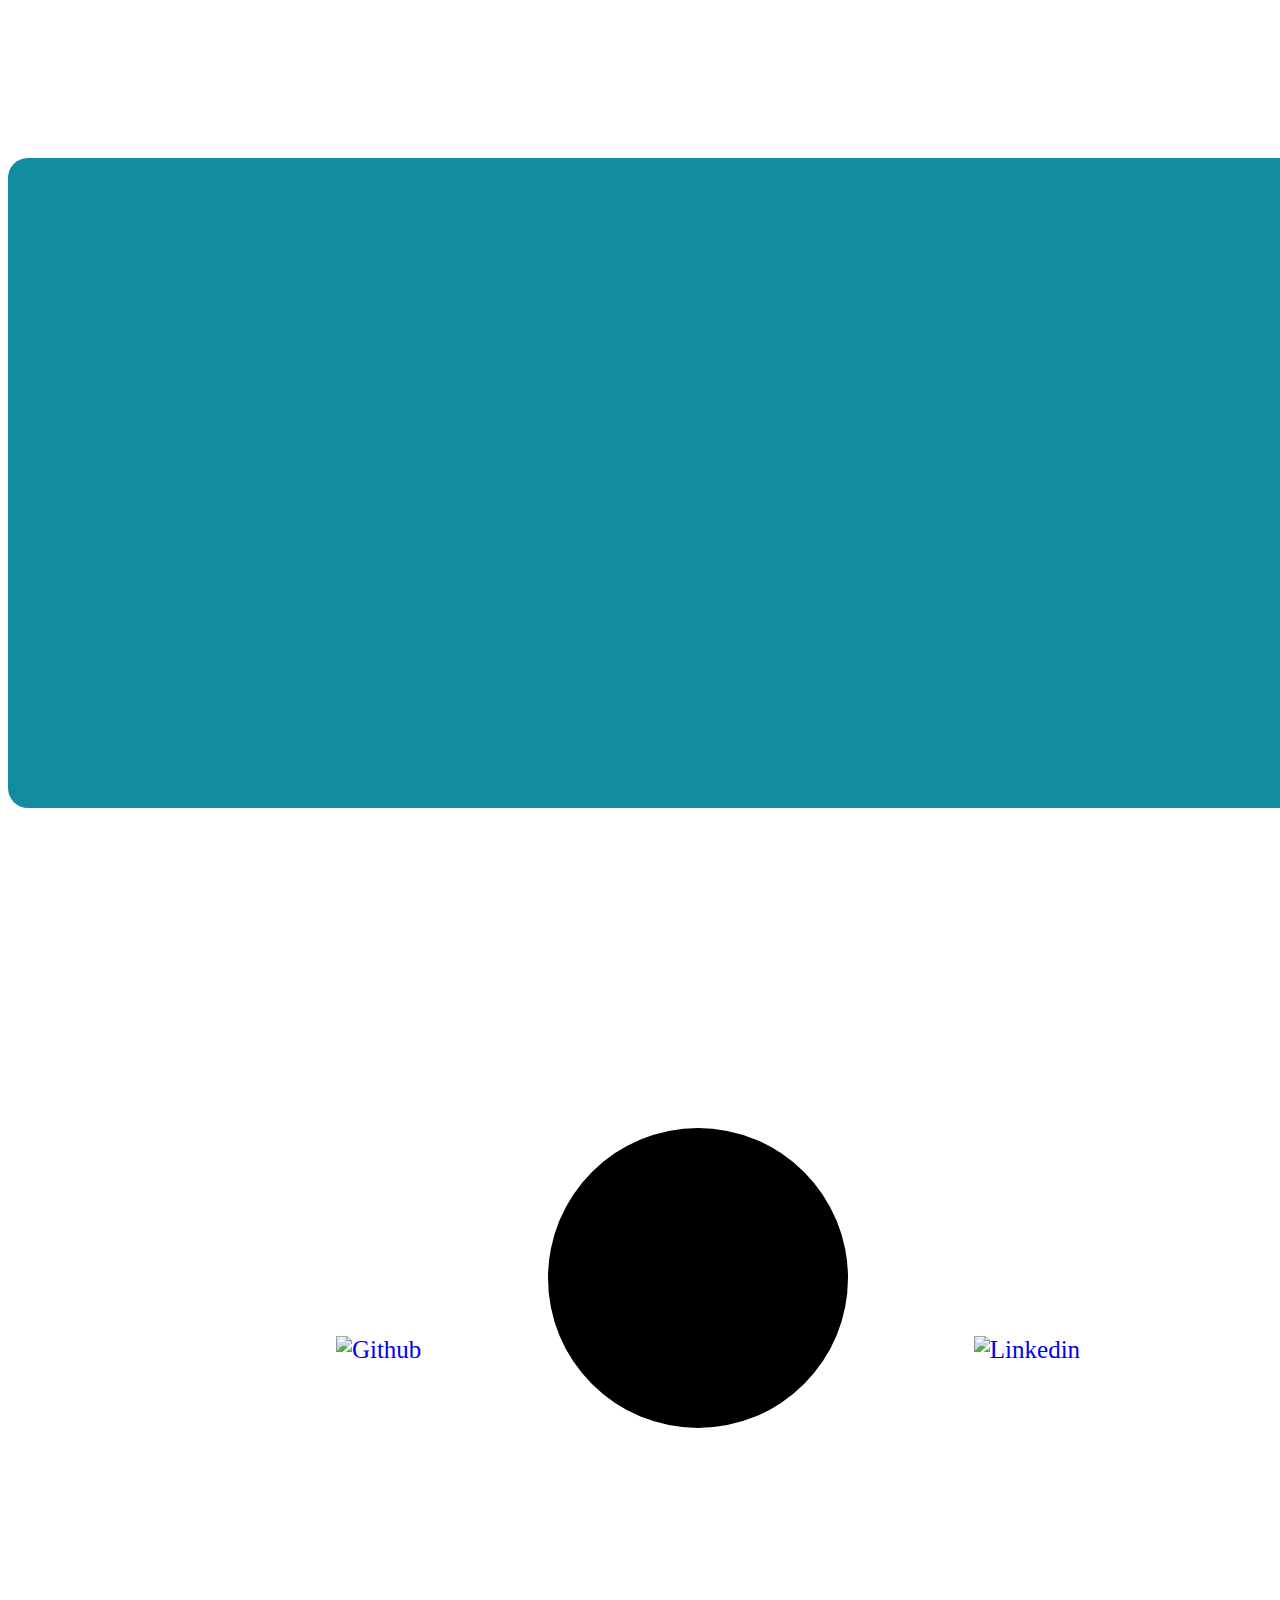
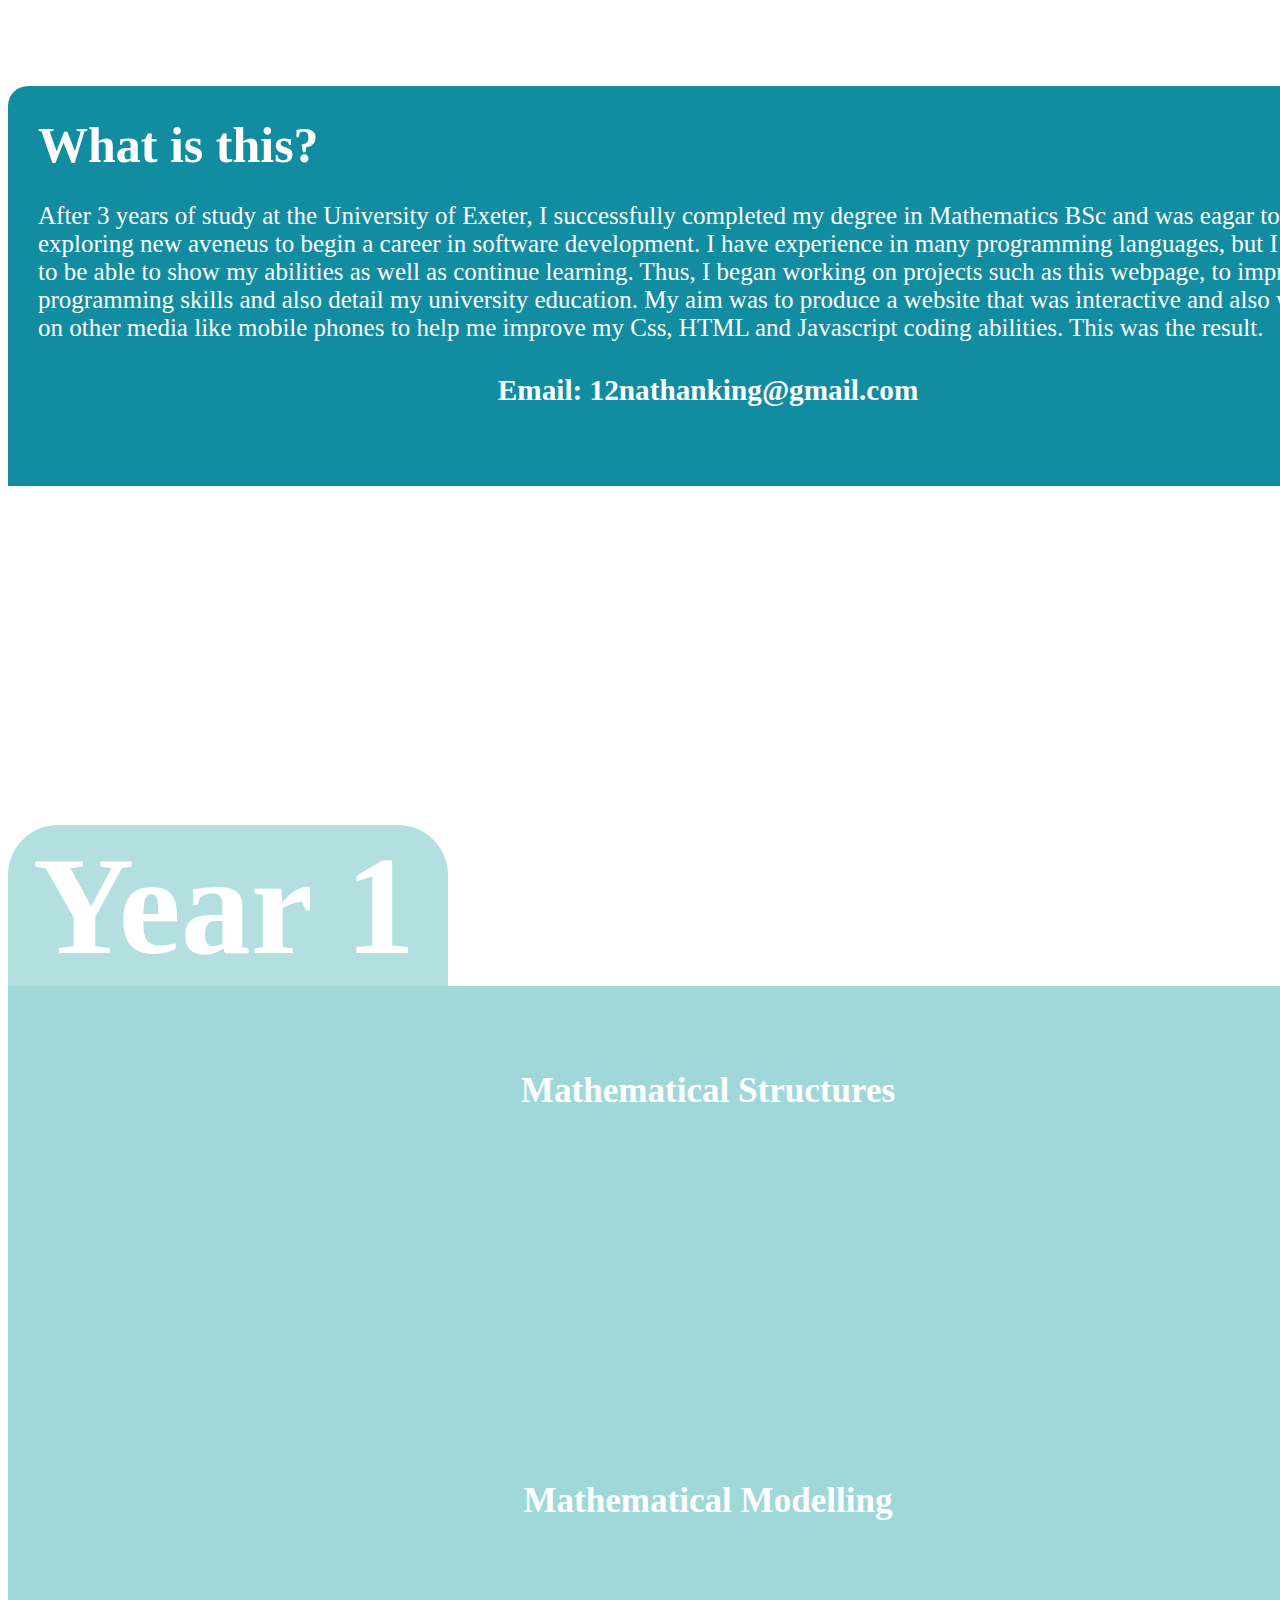
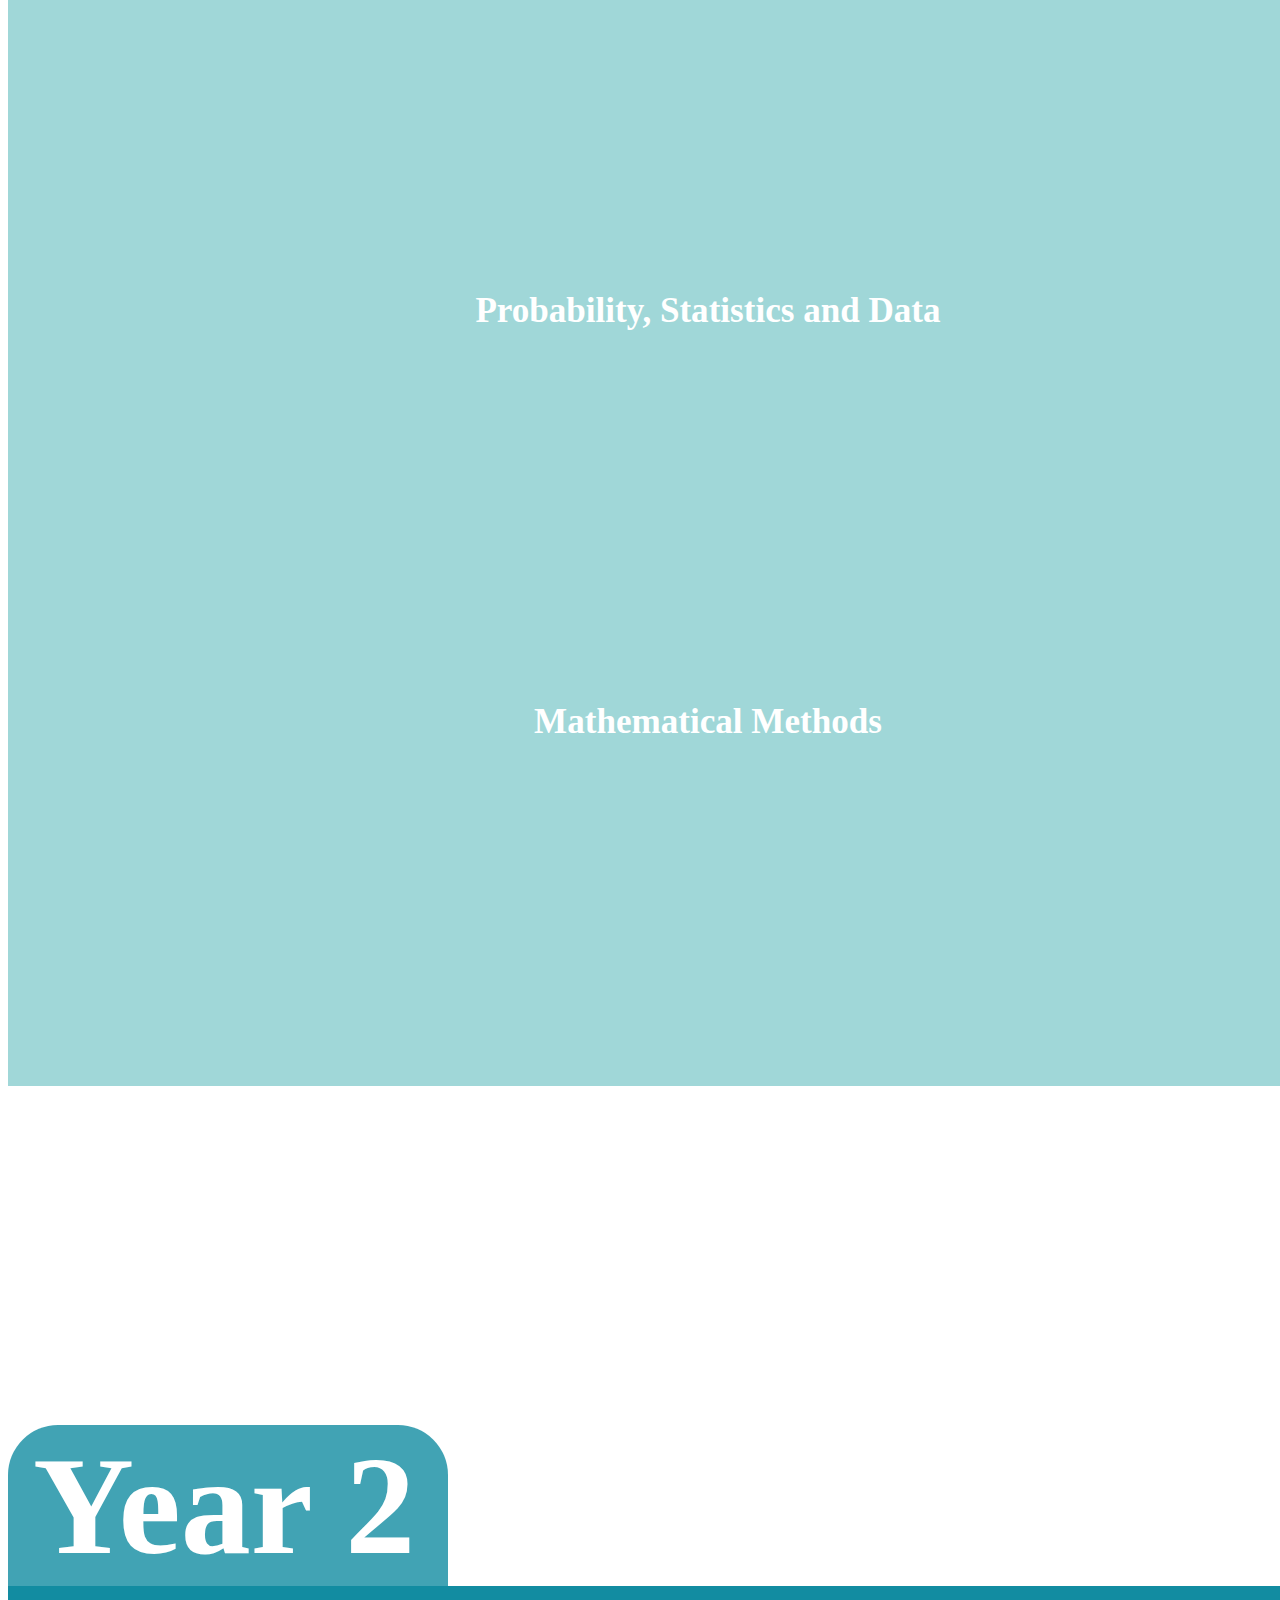
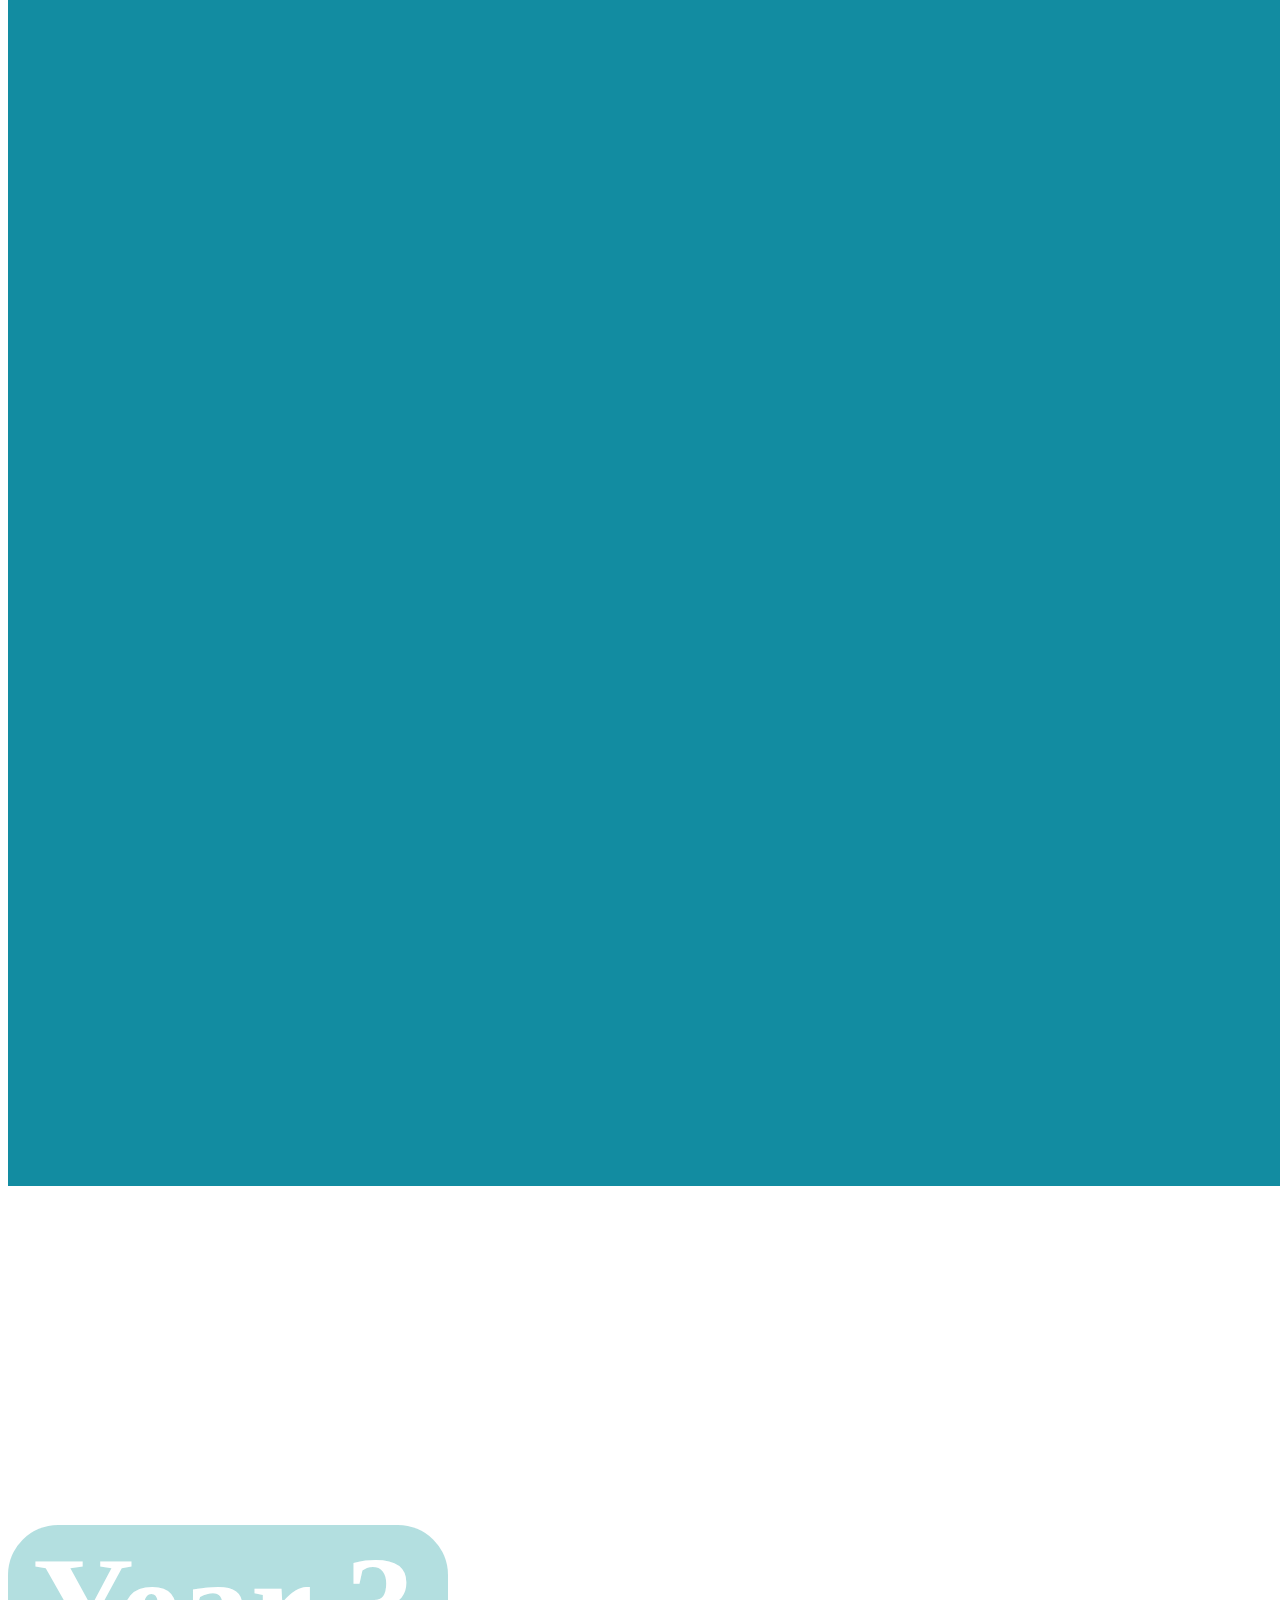
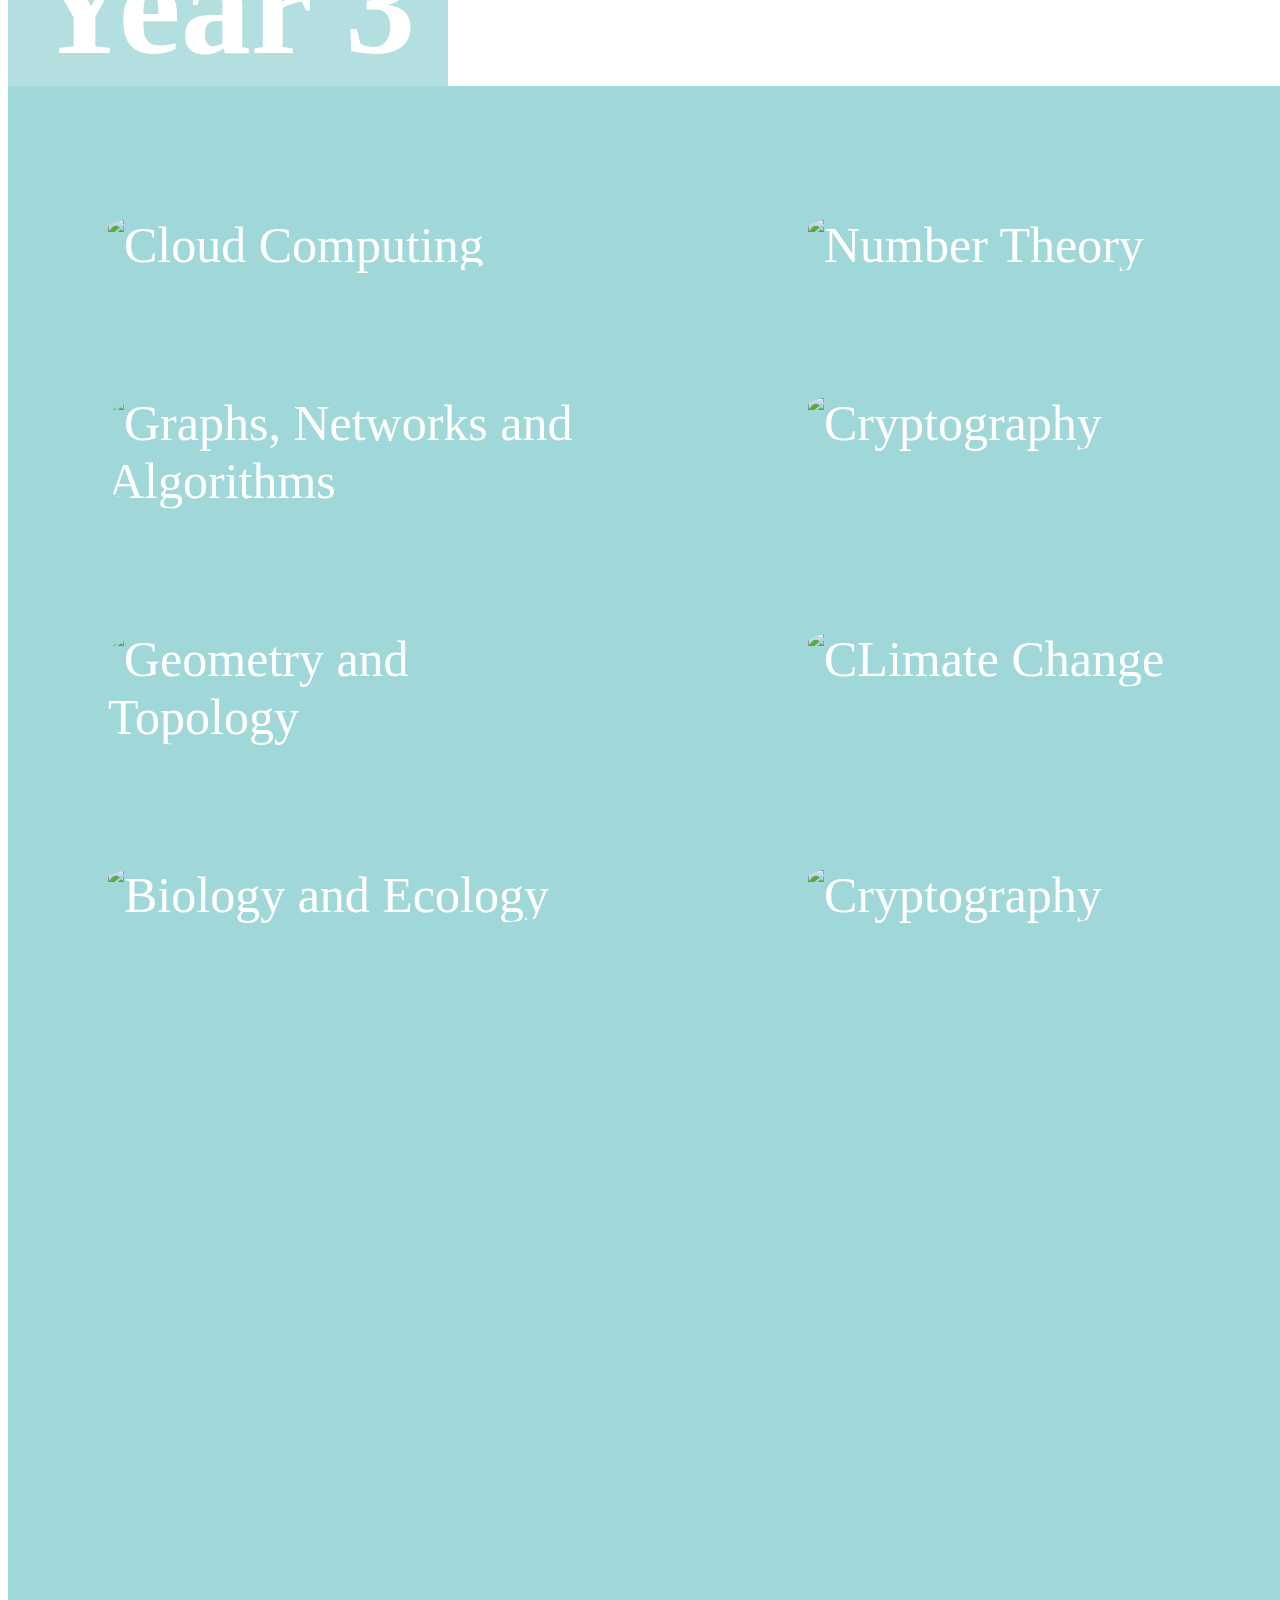
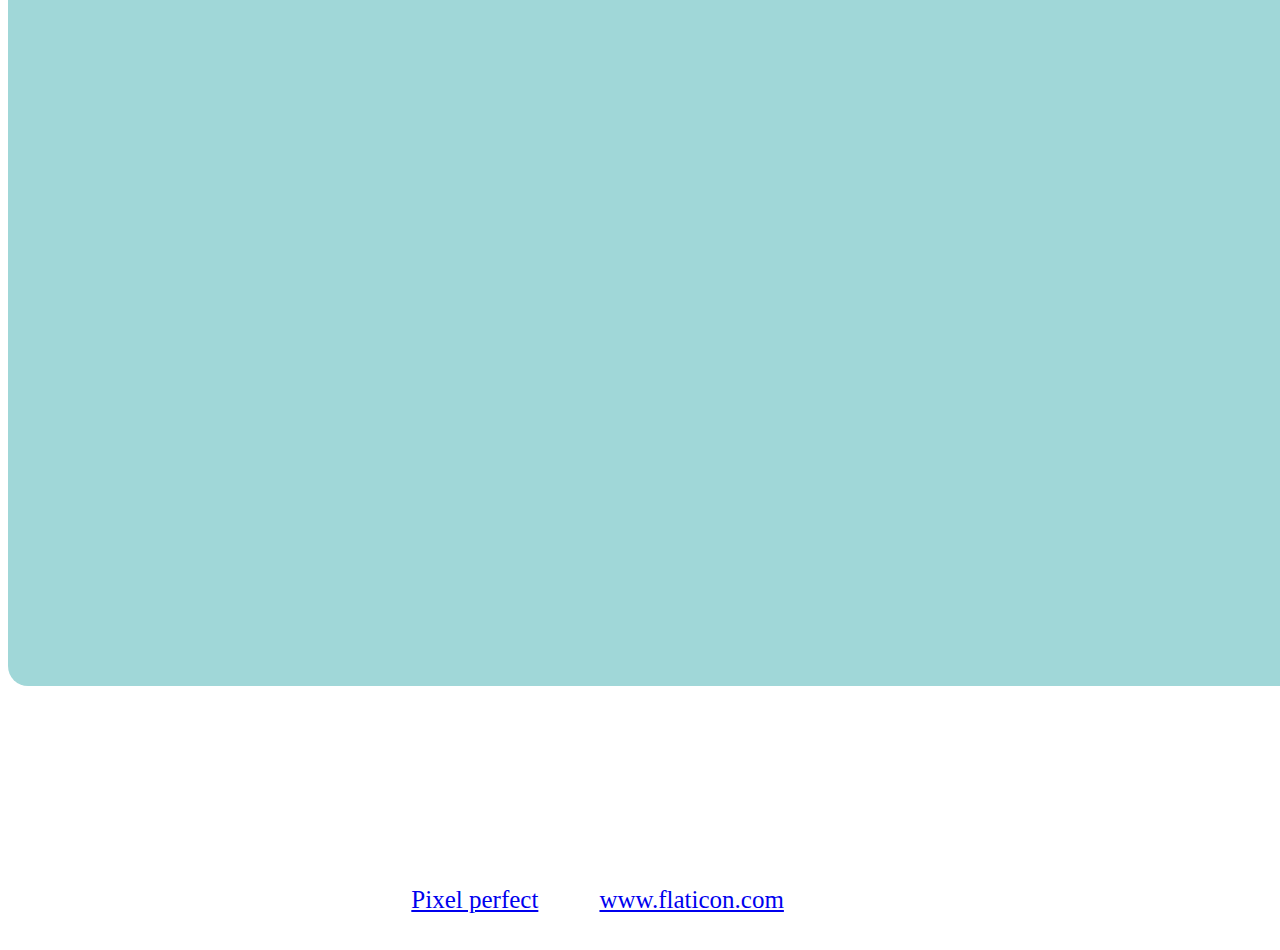
==== commit fb0e54bd: "Update index.html" ====
--- a/index.html
+++ b/index.html
@@ -1,7 +1,7 @@
 <!DOCTYPE html>
 <html>
   <head>
-    <meta name="viewport" content="width=device-width, initial-scale=1.0">
+    <meta name="viewport" content="width=device-width">
     <link href="mystudies.css" rel="stylesheet" type="text/css">
     <title>My Studies</title>
   </head>
--- a/mystudies.css
+++ b/mystudies.css
@@ -47,7 +47,7 @@
   border-radius: 20px 20px 0px 0px;}
 .details{
   text-align: center;
-  white-space: pre;}
+  transform:translateY(10%);}
 .break{
   width:100%;
   height:200px;}
@@ -117,7 +117,6 @@
   background-color: rgb(160, 215, 216, 0.8);}
 #year2{background-color:rgb(18, 140, 161, 0.8);}
 h1{margin:0;}
-h3{font-size: 40px;}
 .info{
   width:100%;
   font-size: 50px;
@@ -125,11 +124,12 @@
 #first{
   background-color: rgb(160, 215, 216);
   color: white;
-  height:1250px;}
+  height:1700px;
+  padding-top:50px;}
 #second{
   background-color: rgb(18, 140, 161);
   color:white;
-  height:1100px;
+  height:1200px;
   padding-top: 50px;}
 #third{
   background-color: rgb(160, 215, 216);
@@ -143,11 +143,12 @@
 /*POSITION IN CONTAINER*/
 .hidden{
 position: relative;
-padding-left: 20px;
+padding: 20px;
+padding-top: 0;
 left:100%;
 width:100%;
-height:180px;
-font-size: 28px;
+height:300px;
+font-size: 30px;
 background-color: rgb(160, 215, 216);
 color:white;
 transform: translateY(-30px);
@@ -162,37 +163,22 @@
   margin: 0 auto;
   width:50%;
   font-size: 30px;
-  text-align: center;
-}
+  text-align: center;}
 
 /*ALL OF THE TRIGGER MOVEMENTS*/
-.trigger:hover + .hidden{
-left:0%; 
-}
-
-.trigger:hover + #slide2{
-left:0%; 
-}
-
-.trigger:hover + #slide3{
-left:0%; 
-}
-
-.trigger:hover + #slide4{
-left:0%; 
-}
+.trigger:hover + .hidden{left:0%;}
+.trigger:hover + #slide2{left:0%;}
+.trigger:hover + #slide3{left:0%;}
+.trigger:hover + #slide4{left:0%;}
 
 /*--------------BOX 2-----------------*/
-.container {
-  position: relative;
-}
-
+.container {position: relative;}
 .slider-container {
   position: relative;
   overflow: hidden;
   width: 80%;
-  left: 10%;
-}
+  left: 10%;}
+.header{font-size:100px;}
 
 .slide {
       position: absolute;
@@ -200,7 +186,7 @@
       padding-right: 40px;
       width: 100%;
       left: 0%;
-      font-size: 39px;
+      font-size: 32px;
       text-align: left;
 }
 
@@ -209,20 +195,13 @@
       transition: left .3s ease-in;
 }
 
-cite {
-  font-size: .75em;
-  font-weight: 700;
-  font-style: normal;
-}
-
-/* Utility */
 .simple-list {
   list-style-type: none;
   margin: 0;
   padding: 0;
 }
 
-/* Nav */
+/* NAVIGATION BUTTONS */
 #prev,
 #next {
   position: absolute;
@@ -241,16 +220,16 @@
 
 #prev { 
   left:0;
-  background-image: url(IMAGES/arrow-left-over.svg); }
-
-#prev:hover { background-image: url(IMAGES/arrow-left-out.svg); }
+  background-image: url('IMAGES/arrow-left-over.svg'); }
+
+#prev:hover { background-image: url('IMAGES/arrow-left-out.svg'); }
 
 #next {
   right: 0;
-  background-image: url(IMAGES/arrow-right-over.svg);
-}
-
-#next:hover { background-image: url(IMAGES/arrow-right-out.svg); }
+  background-image: url('IMAGES/arrow-right-over.svg');
+}
+
+#next:hover { background-image: url('IMAGES/arrow-right-out.svg'); }
 
 /*--------------BOX 3-----------------*/
 .column {
@@ -324,15 +303,17 @@
 
 /*MOBILE PHONES*/
 @media screen and (max-width: 800px) {
-  .year h1{font-size: 140px;}
-  .hidden{
-    left:0%;
-    font-size:26px;}
-  .slide{font-size: 38px;}
+  .icon{height: 200px;}
+  #profile{
+    height:500px;
+    width:500px;
+  }
+  .year h1{font-size: 130px;}
+  .hidden{left:0%;}
   .popup-content{
-    width: 100%;
+    width: 90%;
     height:80%;
-    font-size: 28px;
-    margin: 20% auto;}
+    font-size: 30px;
+    margin: 30% auto;}
   .close{font-size: 120px;}
-  #breakcol{transform: translateY(20%);}}
+  #breakcol{transform: translateY(60%);}}
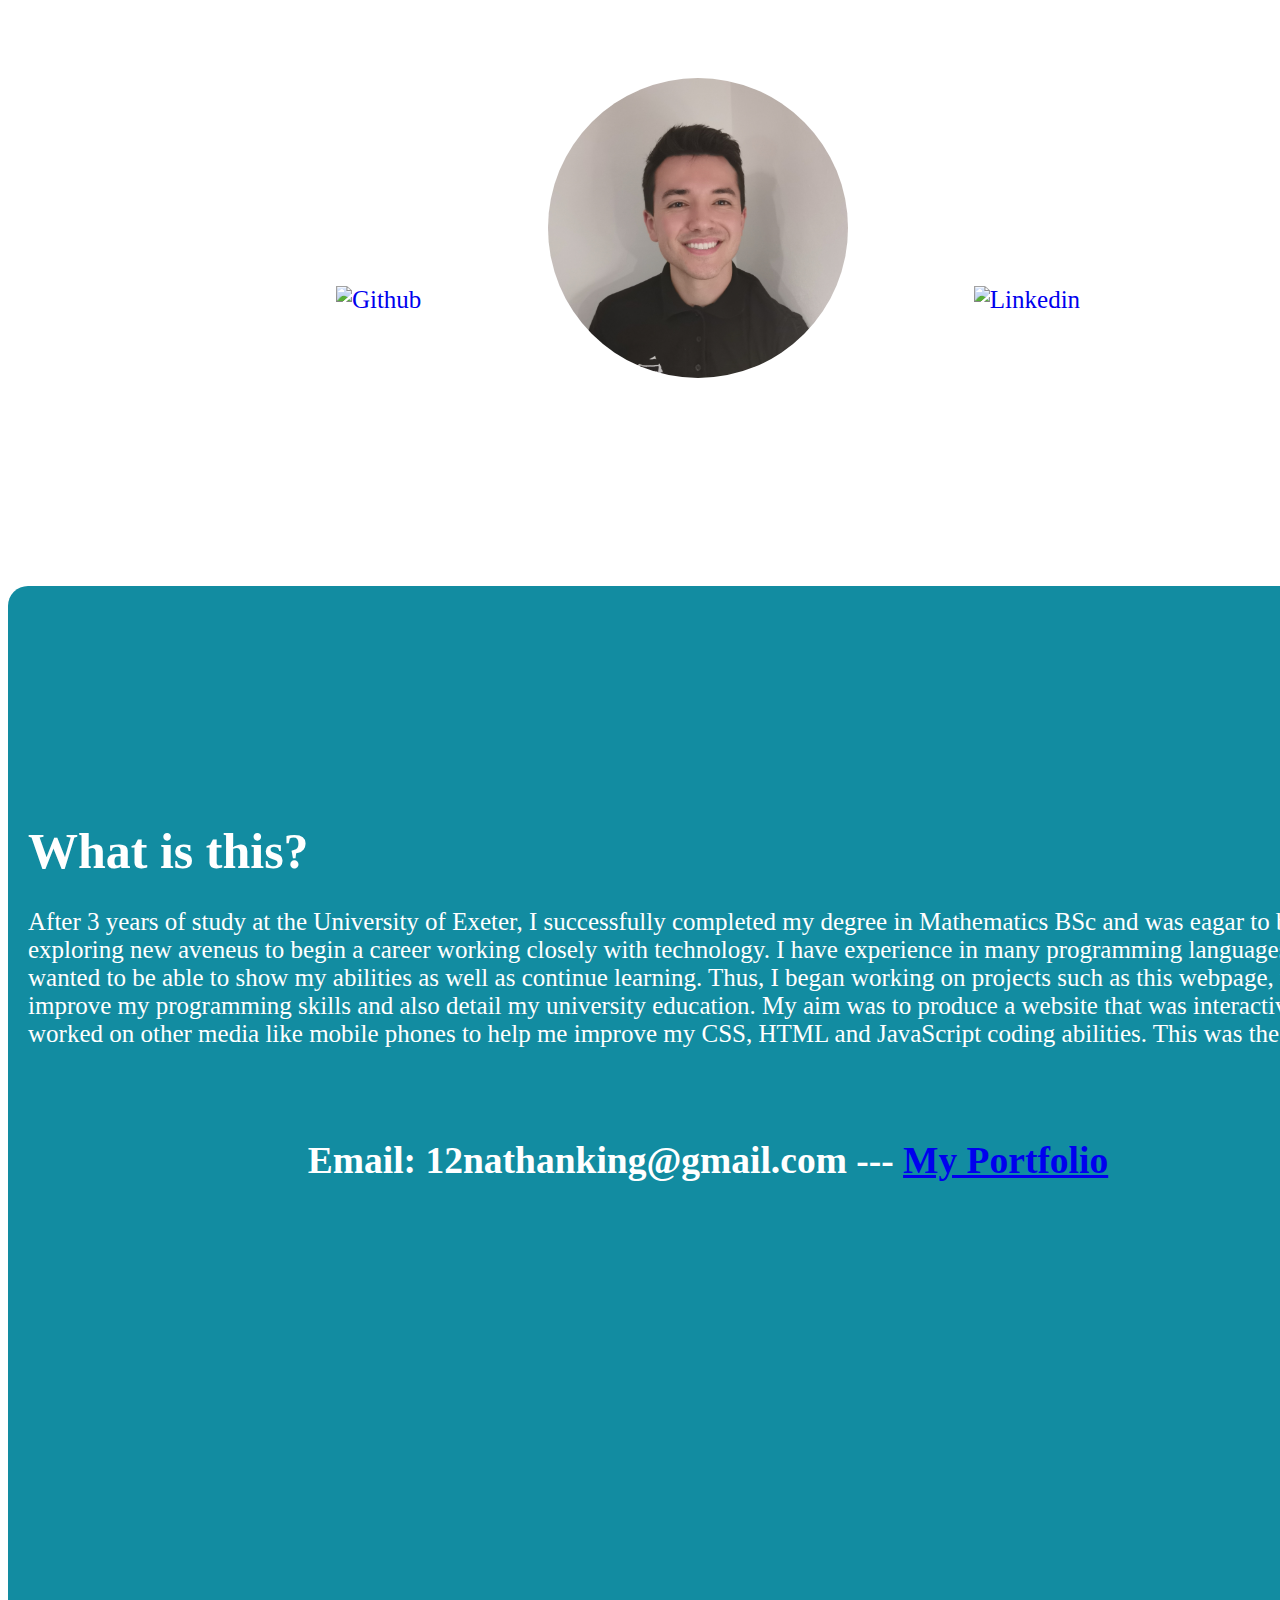
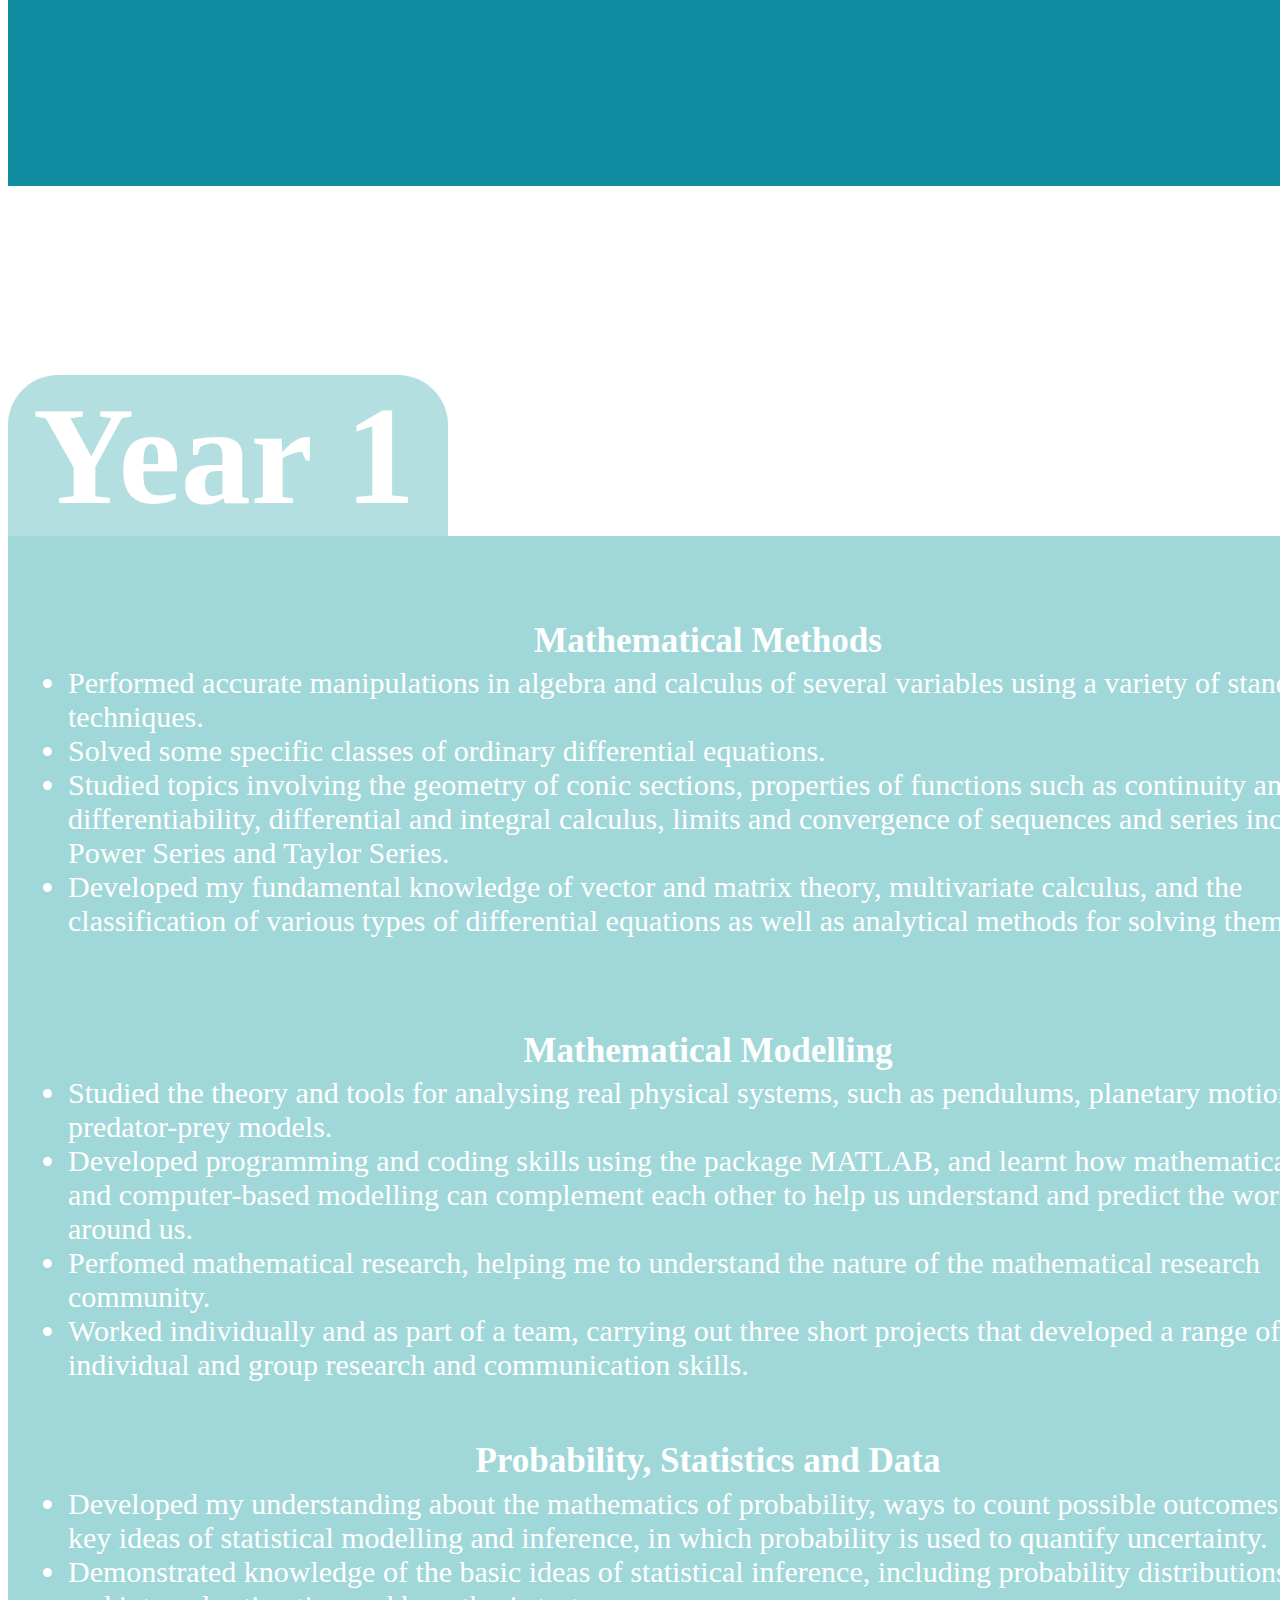
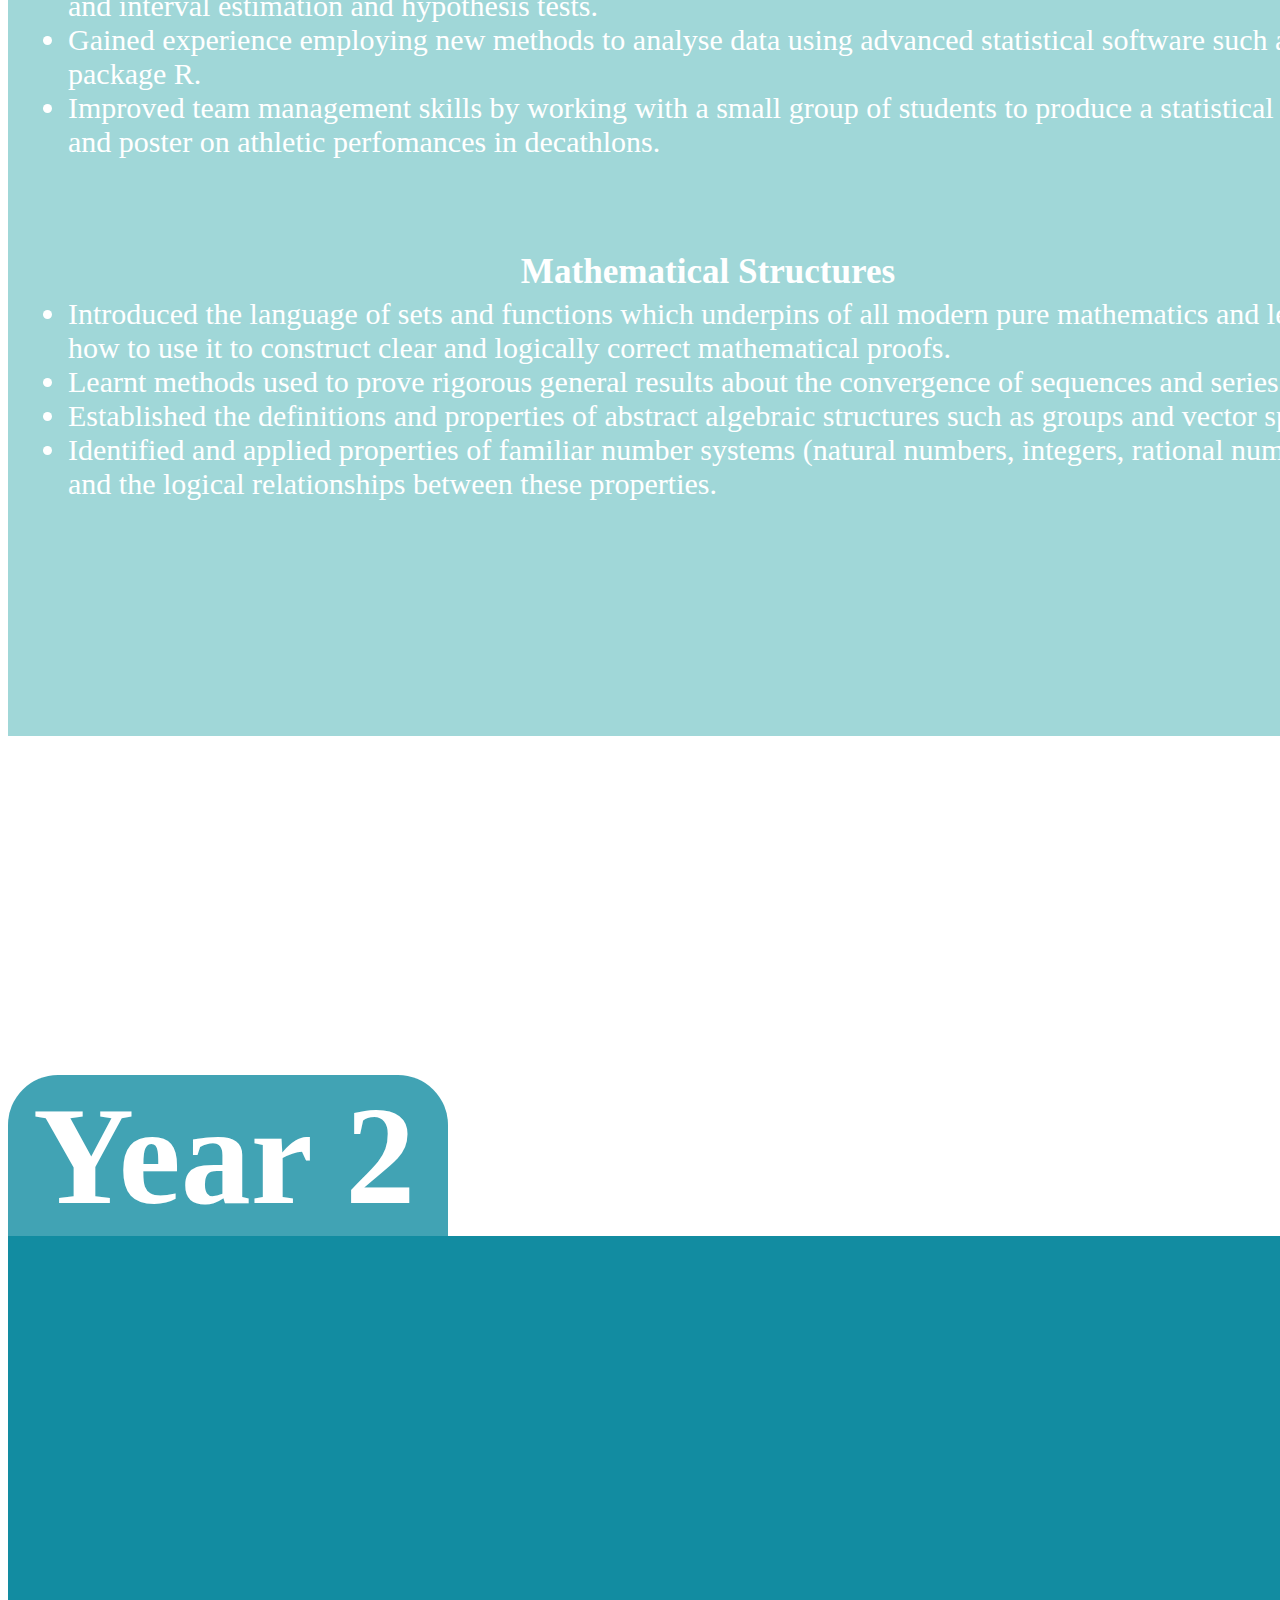
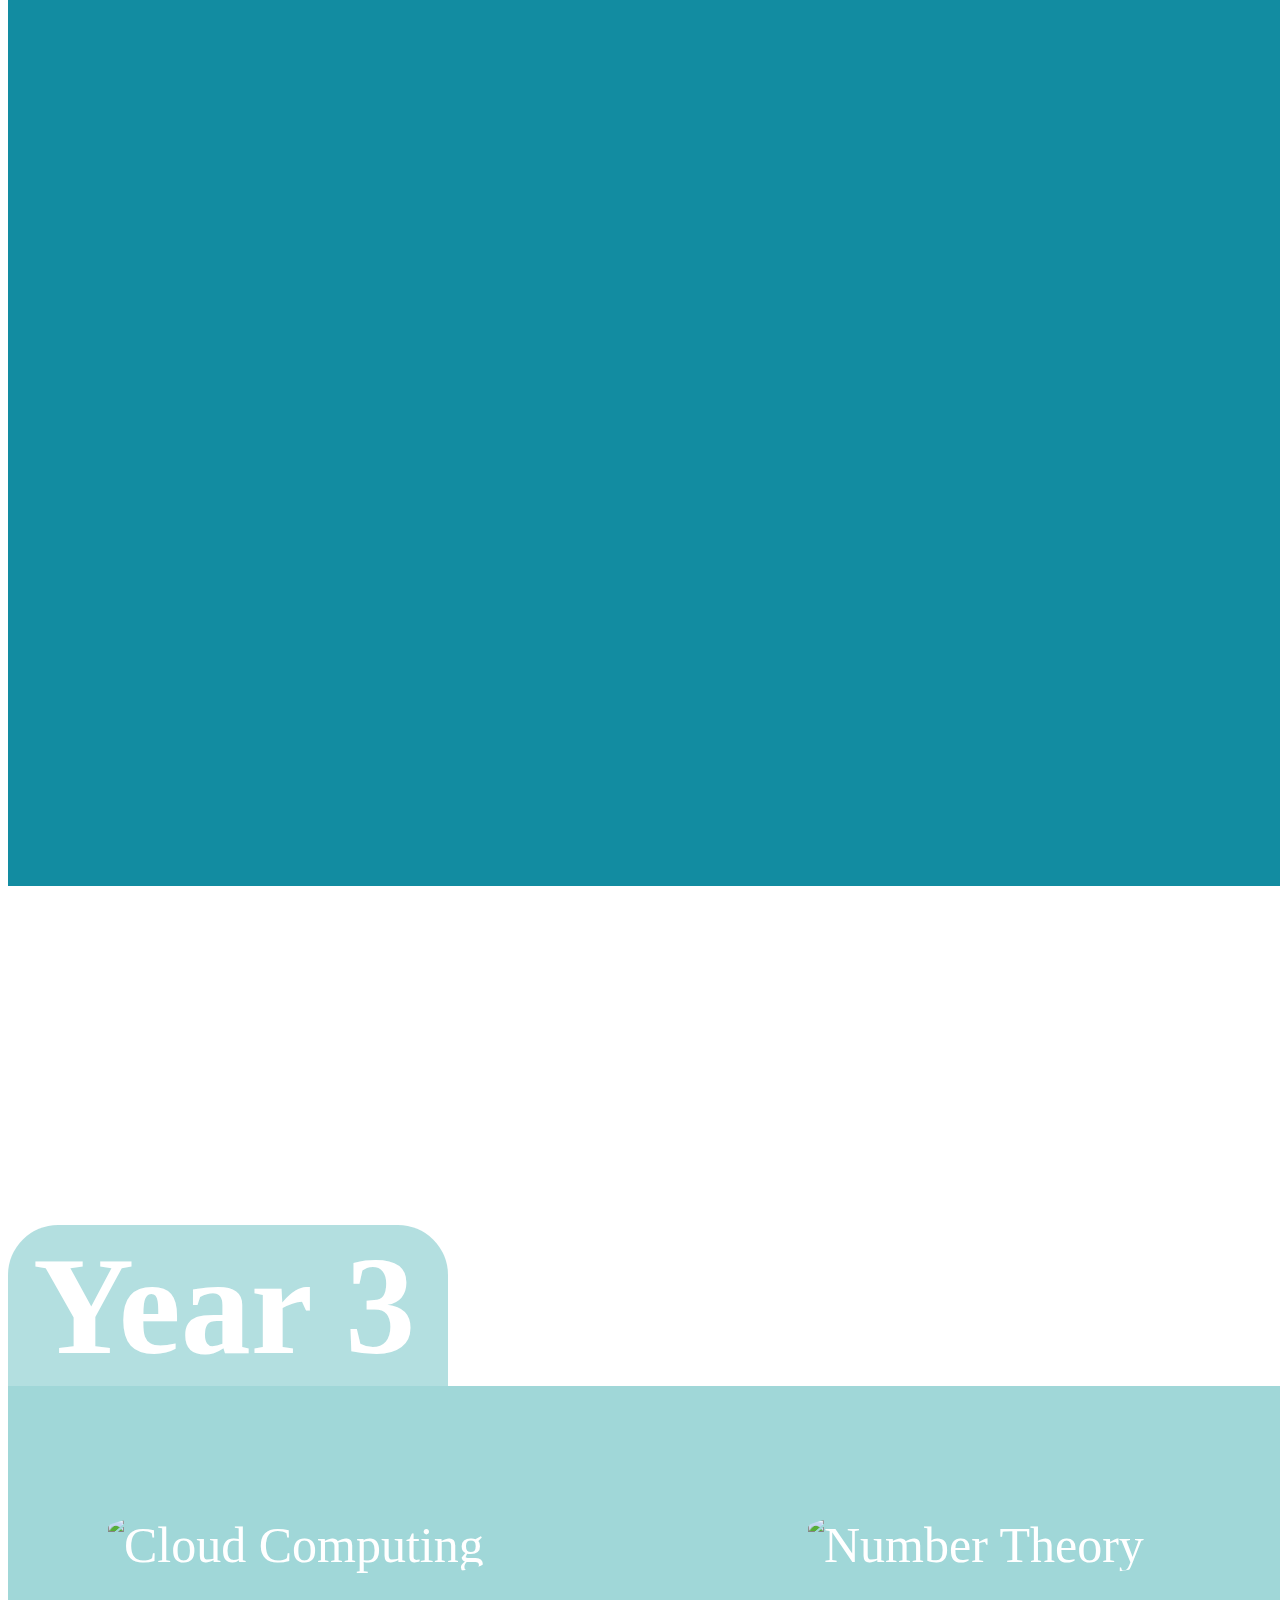
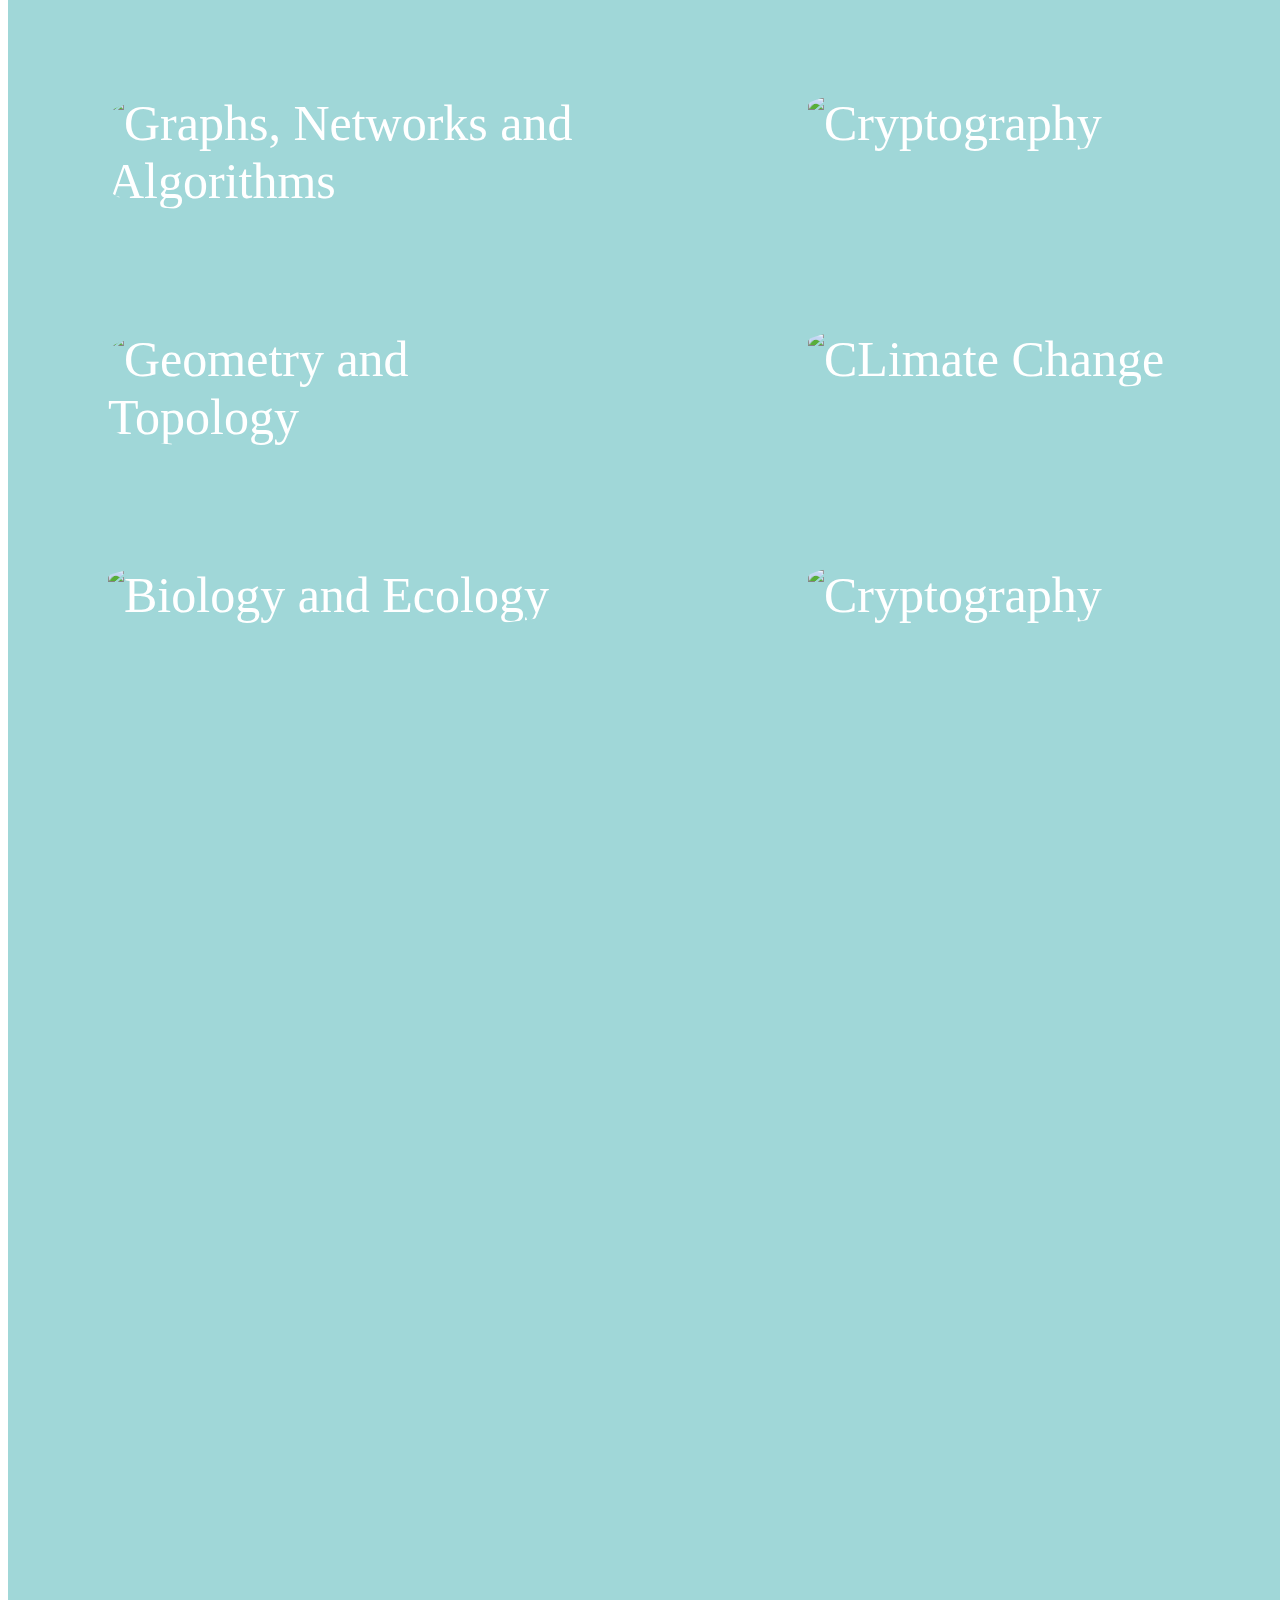
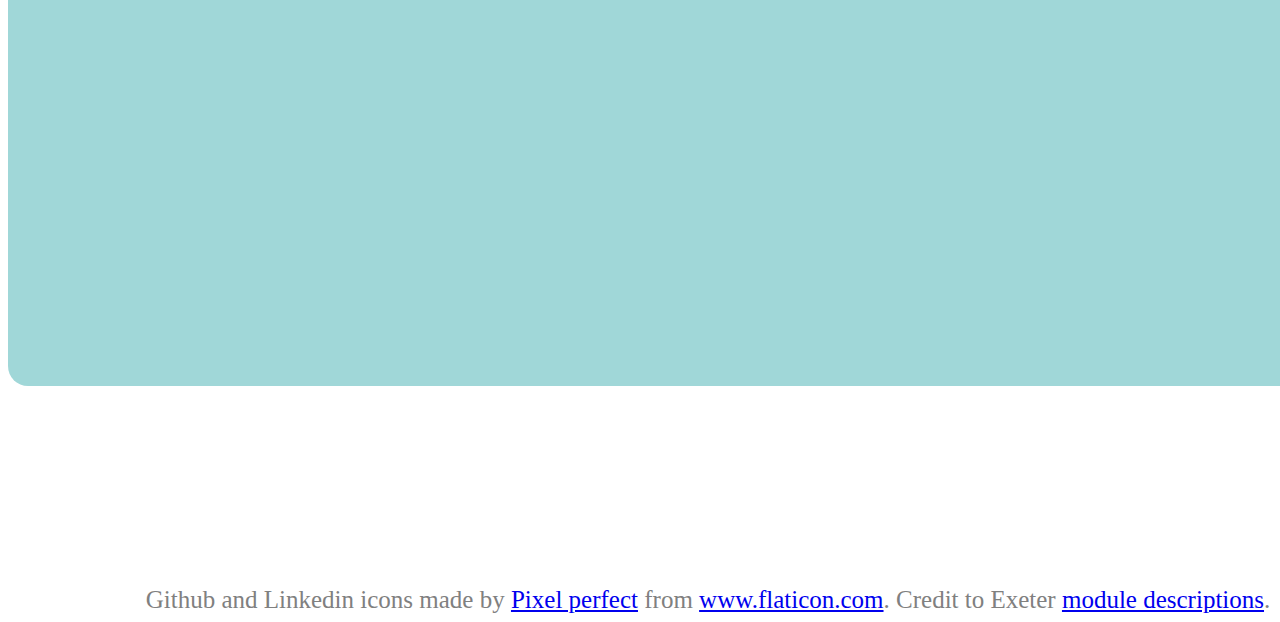
==== commit eeb7ade4: "Update index.html" ====
--- a/index.html
+++ b/index.html
@@ -6,17 +6,9 @@
     <title>My Studies</title>
   </head>
   <body>
-    
     <div id="main">
-      <div id="title">
-        <a href="https://www.exeter.ac.uk/" target= "_blank"><img id="logo" src="IMAGES/exeter_logo.png"></a>
-      </div>
-
-      <div class="break"></div>
-      <div class="break"></div>
-
       <div id="link">
-        <a href="https://12nathanking.github.io" target="_blank">
+        <a href="https://github.com/12nathanking" target="_blank">
         <img class="icon" border="0" alt="Github" src="IMAGES/gitlogo.png"/></a>
         <div class="icon" id="profile">
           <div class="overlay">
@@ -27,35 +19,40 @@
         <img class="icon" border="0" alt="Linkedin" src="IMAGES/linkedin.png"/></a>
       </div>
 
-      <div class="break"></div>
-      <div id="context">
-        <h1>What is this?</h1><br>
-        After 3 years of study at the University of Exeter, I successfully completed my degree in Mathematics BSc and was eagar to begin exploring new aveneus to begin a career in software development. 
-        I have experience in many programming languages, but I wanted to be able to show my abilities as well as continue learning. 
-        Thus, I began working on projects such as this webpage, to improve my programming skills and also detail my university education.
-        My aim was to produce a website that was interactive and also worked on other media like mobile phones to help me improve my Css, HTML and Javascript coding abilities.
-        This was the result.
-        <h3 class ="details">Email: 12nathanking@gmail.com</h3></div>     
-<!--FIRST BOX-->
+      <div id="title">
+        <a href="https://www.exeter.ac.uk/" target= "_blank"><img id="logo" src="IMAGES/exeter_logo.png"></a>
+        <div id="context">
+          <h1>What is this?</h1><br>
+          After 3 years of study at the University of Exeter, I successfully completed my degree in Mathematics BSc and was eagar to begin exploring new aveneus to begin a career working closely with technology. 
+          I have experience in many programming languages, but I wanted to be able to show my abilities as well as continue learning. 
+          Thus, I began working on projects such as this webpage, to improve my programming skills and also detail my university education.
+          My aim was to produce a website that was interactive and also worked on other media like mobile phones to help me improve my CSS, HTML and JavaScript coding abilities.
+          This was the result.
+          <h2 class ="details">Email: 12nathanking@gmail.com --- <a href="https://12nathanking.github.io">My Portfolio</a></h2>
+        </div>
+      </div> 
+
+      <!--FIRST BOX-->
       <div class="wideimage" id="wide1">  
         <div class="year"><h1>Year 1</h1></div>
       </div>
       <div id="first" class="info">
-        <div class="trigger">
-          <h3>Mathematical Structures</h3>
-        </div>
-        <div id="slide1" class="hidden">
+        <div class="module">
+          <h3>Mathematical Methods</h3>
+        </div>  
+        <div class="content">
           <ul>
-            <li>Introduced the language of sets and functions which underpins of all modern pure mathematics and learnt how to use it to construct clear and logically correct mathematical proofs.</li>
-            <li>Learnt methods used to prove rigorous general results about the convergence of sequences and series.</li>
-            <li>Established the definitions and properties of abstract algebraic structures such as groups and vector spaces.</li>
-            <li>Identified and applied properties of familiar number systems (natural numbers, integers, rational numbers) and the logical relationships between these properties.</li>
+            <li> Performed accurate manipulations in algebra and calculus of several variables using a variety of standard techniques.</li>
+            <li> Solved some specific classes of ordinary differential equations.</li>
+            <li>Studied topics involving the geometry of conic sections, properties of functions such as continuity and differentiability, differential and integral calculus, limits and convergence of sequences and series 
+              including Power Series and Taylor Series.</li>
+            <li>Developed my fundamental knowledge of vector and matrix theory, multivariate calculus, and the classification of various types of differential equations as well as analytical methods for solving them.</li>
           </ul>
-        </div>  
-        <div class="trigger">
+        </div>
+        <div class="module">
           <h3>Mathematical Modelling</h3>
         </div>
-        <div id="slide2" class="hidden">
+        <div class="content">
           <ul>
             <li>Studied the theory and tools for analysing real physical systems, such as pendulums, planetary motion, and predator-prey models.</li>
             <li>Developed programming and coding skills using the package MATLAB, and learnt how mathematical theory and computer-based modelling can complement each other to help us understand and predict the world around us.</li>
@@ -63,27 +60,26 @@
             <li>Worked individually and as part of a team, carrying out three short projects that developed a range of individual and group research and communication skills.</li> 
           </ul>
         </div>
-        <div class="trigger">
+        <div class="module">
           <h3>Probability, Statistics and Data</h3>
         </div>  
-        <div id="slide3" class="hidden">
+        <div class="content">
           <ul>
             <li>Developed my understanding about the mathematics of probability, ways to count possible outcomes, and the key ideas of statistical modelling and inference, in which probability is used to quantify uncertainty.</li>
             <li>Demonstrated knowledge of the basic ideas of statistical inference, including probability distributions, point and interval estimation and hypothesis tests.</li>
             <li>Gained experience employing new methods to analyse data using advanced statistical software such as the package R.</li>
             <li>Improved team management skills by working with a small group of students to produce a statistical report and poster on athletic perfomances in decathlons.
           </ul>
-        </div>
-        <div class="trigger">
-          <h3>Mathematical Methods</h3>
         </div>  
-        <div id="slide4" class="hidden">
+        <div class="module">
+          <h3>Mathematical Structures</h3>
+        </div>
+        <div class="content">
           <ul>
-            <li> Performed accurate manipulations in algebra and calculus of several variables using a variety of standard techniques.</li>
-            <li> Solved some specific classes of ordinary differential equations.</li>
-            <li>Studied topics involving the geometry of conic sections, properties of functions such as continuity and differentiability, differential and integral calculus, limits and convergence of sequences and series 
-              including Power Series and Taylor Series.</li>
-            <li>Developed my fundamental knowledge of vector and matrix theory, multivariate calculus, and the classification of various types of differential equations as well as analytical methods for solving them.</li>
+            <li>Introduced the language of sets and functions which underpins of all modern pure mathematics and learnt how to use it to construct clear and logically correct mathematical proofs.</li>
+            <li>Learnt methods used to prove rigorous general results about the convergence of sequences and series.</li>
+            <li>Established the definitions and properties of abstract algebraic structures such as groups and vector spaces.</li>
+            <li>Identified and applied properties of familiar number systems (natural numbers, integers, rational numbers) and the logical relationships between these properties.</li>
           </ul>
         </div>  
       </div><!--END OF FIRST BOX-->
@@ -313,7 +309,7 @@
               a vast range of applications from designing circuits to running a business efficiently. 
               In this module, I studied the theory of graphs and explored their practical application whilst solving a range of mathematical problems and applying them to real situations.
               Moreover, I was tasked with analysing the effectiveness and computational complexity of algorithms, learning how to refine my proposed methods to optimise their performance.
-              Additionally there was a practical component to the module where I had to successfully integrate algorithms under timed conditions to solve problems such as the route inspection and maximum flow problem<br><br>
+              Additionally there was a practical component to the module where I had to successfully integrate algorithms under timed conditions to solve problems such as the route inspection and maximum flow problem.<br><br>
               This module also contained an investigative section where I researched epidemiology, which is a very relevant topic today.
             </div>
             <div class="textcol">
@@ -475,9 +471,9 @@
       <div class="break"></div>
 
       <div>
-       <footer id="ref">Icons made by 
-          <a href="https://icon54.com/" title="Pixel perfect">Pixel perfect</a> from <a href="https://www.flaticon.com/" title="Flaticon">www.flaticon.com</a>
-          Credit to Exeter module desciptions: https://intranet.exeter.ac.uk/emps/studentinfo/subjects/mathematics/modules/2020/
+       <footer id="ref">Github and Linkedin icons made by 
+          <a href="https://icon54.com/" title="Pixel perfect">Pixel perfect</a> from <a href="https://www.flaticon.com/" title="Flaticon">www.flaticon.com</a>.
+           Credit to Exeter <a href="https://intranet.exeter.ac.uk/emps/studentinfo/subjects/mathematics/modules/2020/" title="descriptions">module descriptions</a>.
        </footer>
       </div>
 
--- a/mystudies.css
+++ b/mystudies.css
@@ -22,10 +22,11 @@
 /*TITLE PART WITH EXETER LOGO*/
 #title{
   width: 100%;
-  height: 650px;
+  height: 1200px;
   background-color:rgb(18, 140, 161);
   transform: translateY(150px);
-  border-radius: 20px;}
+  border-radius: 20px 20px 0px 0px;
+  padding:20px;}
 #logo{
   width: 60%;
   display:block;
@@ -34,20 +35,15 @@
   animation:zoom 5s;
   animation-fill-mode: forwards;
   margin: 0 auto;
-  transform: translateY(38%);}
+  transform: translateY(20%);}
 @keyframes zoom {
   100%{opacity:1;}}
-
-/*LINKS*/
-#context{
-  height:400px;
-  width:100%;
-  padding:30px;
-  background-color: rgb(18, 140, 161);
-  border-radius: 20px 20px 0px 0px;}
+#context{transform:translateY(200px);}
 .details{
   text-align: center;
-  transform:translateY(10%);}
+  transform:translateY(60px);}
+
+/*LINKS*/
 .break{
   width:100%;
   height:200px;}
@@ -60,7 +56,9 @@
 
 /*PROFILE PICTURE*/
 #profile{
-  background-color: black;
+  background-image: url(IMAGES/profile2.jpg);
+  background-size: contain;
+  background-repeat: no-repeat;
   height: 300px;
   width: 300px;
   position: relative;
@@ -124,12 +122,12 @@
 #first{
   background-color: rgb(160, 215, 216);
   color: white;
-  height:1700px;
+  height:1800px;
   padding-top:50px;}
 #second{
   background-color: rgb(18, 140, 161);
   color:white;
-  height:1200px;
+  height:1250px;
   padding-top: 50px;}
 #third{
   background-color: rgb(160, 215, 216);
@@ -137,39 +135,26 @@
   height:2200px;
   padding-top:70px;
   border-radius: 0px 0px 20px 20px;}
-#ref{text-align: center;}
+#ref{
+  text-align: center;
+  color: grey;}
 
 /*--------------BOX 1-----------------*/
-/*POSITION IN CONTAINER*/
-.hidden{
-position: relative;
-padding: 20px;
-padding-top: 0;
-left:100%;
-width:100%;
-height:300px;
-font-size: 30px;
-background-color: rgb(160, 215, 216);
-color:white;
-transform: translateY(-30px);
--webkit-transition:all 0.3s ease-in-out;
--moz-transition:all 0.3s ease-in-out;
--o-transition:all 0.3s ease-in-out;
-transition:all 0.3s ease-in-out;
-}
-
-/*ALL OF THE TRIGGERS TO MAKE SLIDES MOVE*/
-.trigger{
+.module{
   margin: 0 auto;
   width:50%;
   font-size: 30px;
   text-align: center;}
-
-/*ALL OF THE TRIGGER MOVEMENTS*/
-.trigger:hover + .hidden{left:0%;}
-.trigger:hover + #slide2{left:0%;}
-.trigger:hover + #slide3{left:0%;}
-.trigger:hover + #slide4{left:0%;}
+.content{
+  position: relative;
+  padding: 20px;
+  padding-top: 0;
+  left:0%;
+  width:100%;
+  height:300px;
+  font-size: 30px;
+  color:white;
+  transform: translateY(-30px);}
 
 /*--------------BOX 2-----------------*/
 .container {position: relative;}
@@ -220,16 +205,16 @@
 
 #prev { 
   left:0;
-  background-image: url('IMAGES/arrow-left-over.svg'); }
-
-#prev:hover { background-image: url('IMAGES/arrow-left-out.svg'); }
+  background-image: url(IMAGES/arrow-left-over.svg); }
+
+#prev:hover { background-image: url(IMAGES/arrow-left-out.svg); }
 
 #next {
   right: 0;
-  background-image: url('IMAGES/arrow-right-over.svg');
-}
-
-#next:hover { background-image: url('IMAGES/arrow-right-out.svg'); }
+  background-image: url(IMAGES/arrow-right-over.svg);
+}
+
+#next:hover { background-image: url(IMAGES/arrow-right-out.svg); }
 
 /*--------------BOX 3-----------------*/
 .column {
@@ -280,12 +265,12 @@
   height:900px;
   transform:translateY(-27%);
   color:rgb(18, 140, 161);
-  column-count:3;
-  column-gap: 40px;
-  column-rule: 4px double rgb(18, 140, 161);
-  font-weight: 100;
-}
-.textcol{display: inline-block;}
+  font-weight: 100;}
+.textcol{float: left;
+  width: 33.3%;
+  height:100%;
+  padding-left:12px;
+  padding-right:12px;}
 
 /* CLOSE BUTTON*/
 .close {
@@ -303,17 +288,20 @@
 
 /*MOBILE PHONES*/
 @media screen and (max-width: 800px) {
+  body {
+    height:100vh;
+    background-size:contain;}
   .icon{height: 200px;}
   #profile{
     height:500px;
-    width:500px;
-  }
+    width:500px;}
   .year h1{font-size: 130px;}
-  .hidden{left:0%;}
+  #second{height:1450px;}
   .popup-content{
     width: 90%;
     height:80%;
     font-size: 30px;
-    margin: 30% auto;}
+    margin: 30% auto;
+    margin-top:50%;}
   .close{font-size: 120px;}
-  #breakcol{transform: translateY(60%);}}
+  #breakcol{transform:translateY(50%)}}
